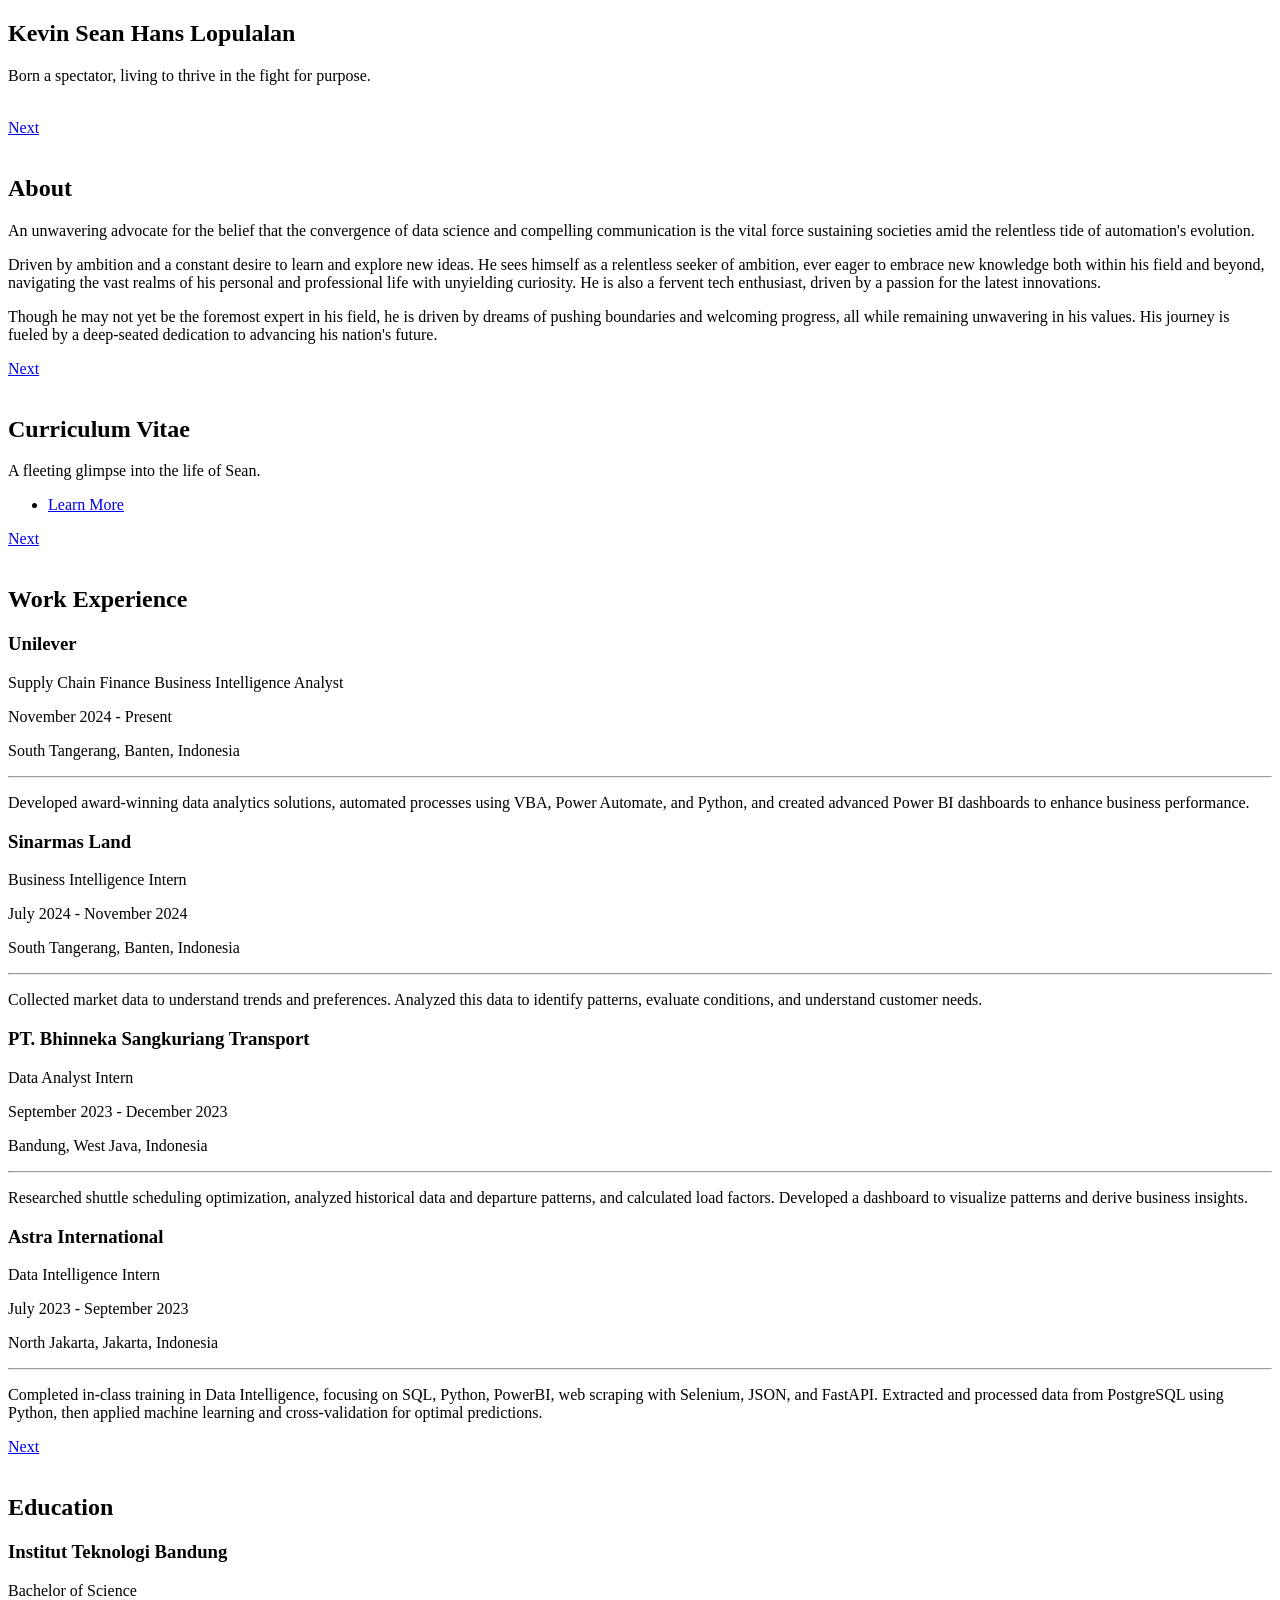
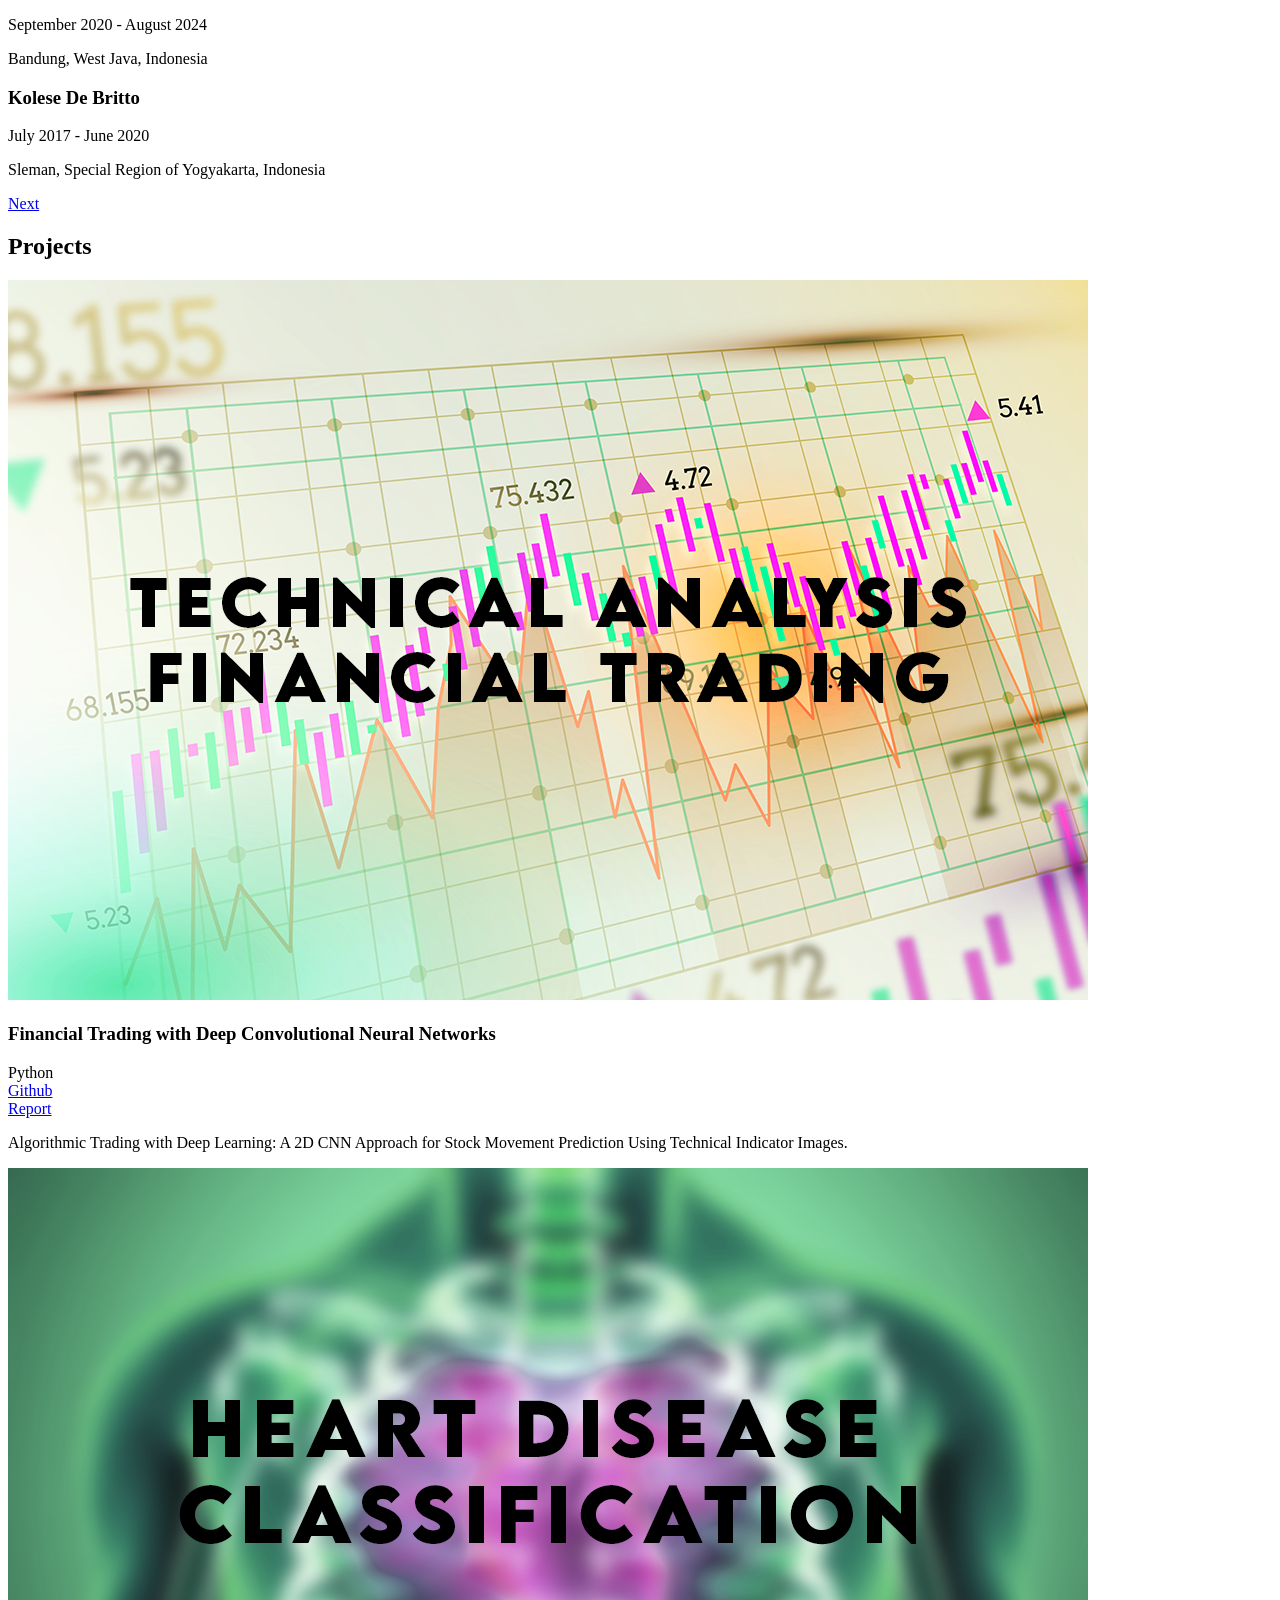
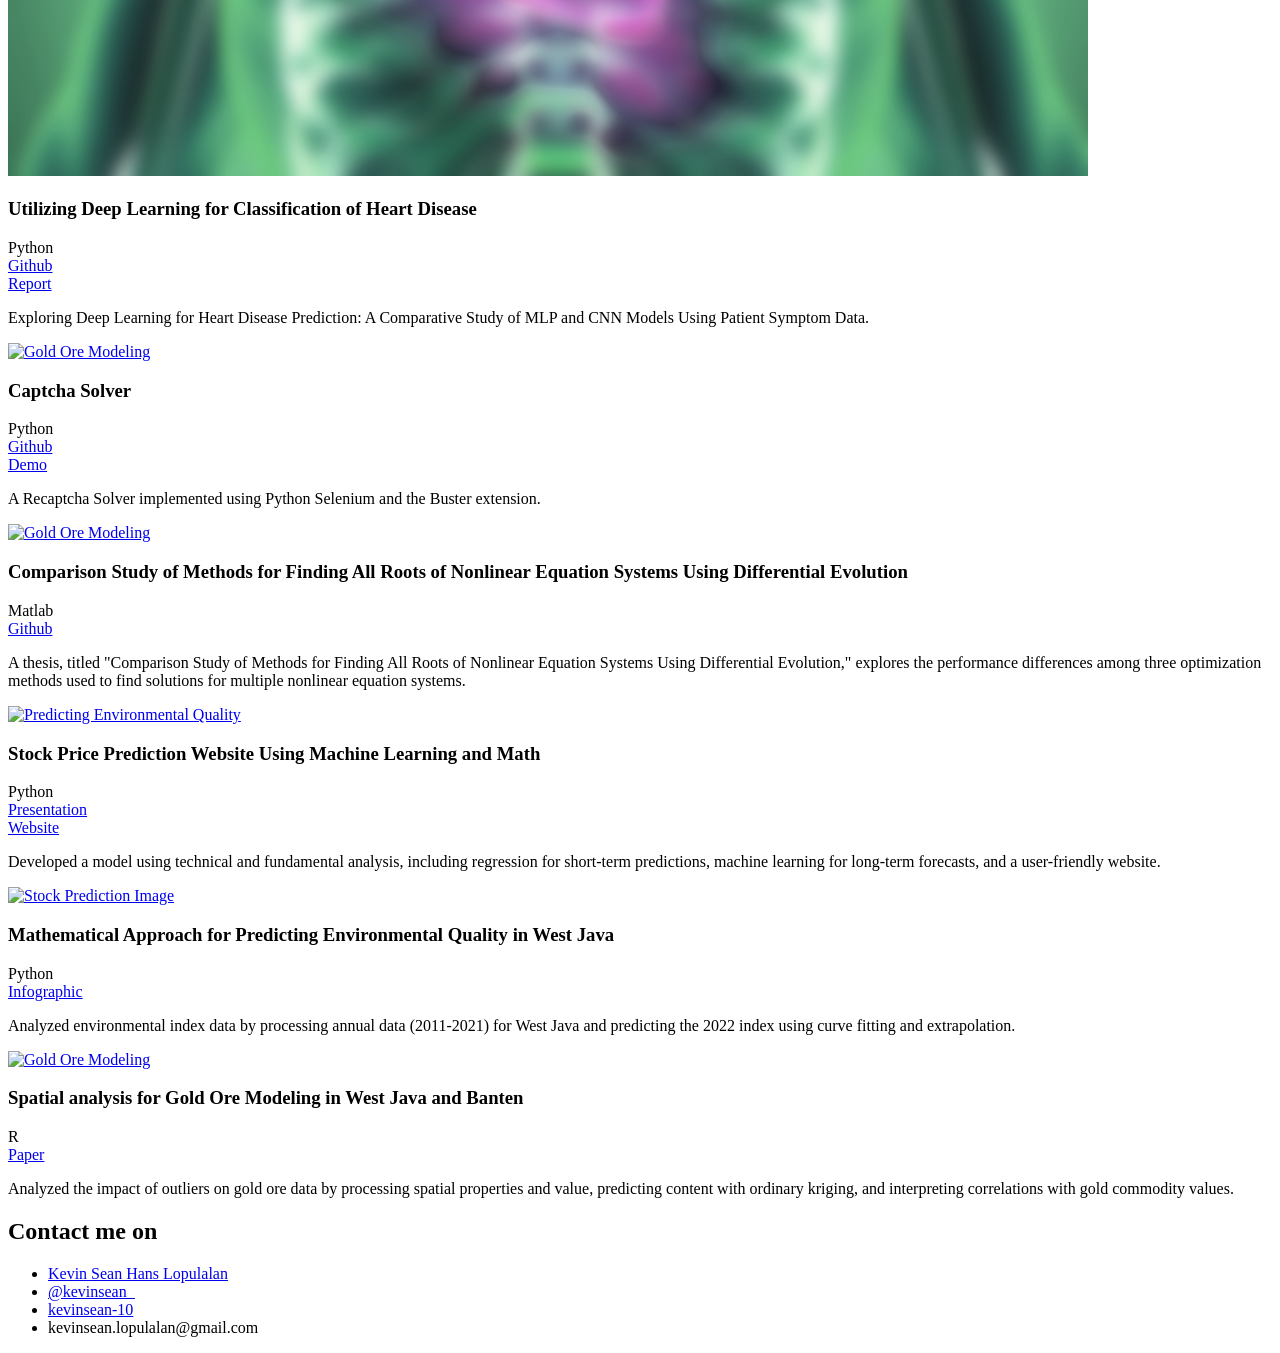
==== index.html @ feda8e7b "Updated portofolio Adding technical analysis and heart disease classification" ====
<!DOCTYPE HTML>
<!--
	Landed by HTML5 UP
	html5up.net | @ajlkn
	Free for personal and commercial use under the CCA 3.0 license (html5up.net/license)
-->
<html>
	<head>
		<title>Sean's Analytical Haven</title>
		<meta charset="utf-8" />
		<meta name="viewport" content="width=device-width, initial-scale=1, user-scalable=no" />
		<link rel="stylesheet" href="assets/css/main.css" />
		<noscript><link rel="stylesheet" href="assets/css/noscript.css" /></noscript>
		<!-- Favicon -->
		<link rel="icon" href="images/selflogo.png" type="image/png" />
		<!-- <style>
			.logo {
				width: 100px; /* Adjust the size as needed */
				height: auto; /* Maintain aspect ratio */
				display: block;
				margin: 0 auto; /* Center the logo */
			}
			.work-experiences .experience {
				margin-bottom: 100px; /* Adjust the value as needed */
			}
			.experience {
				border: 2px solid #3cc48c; /* Light grey border */
				border-radius: 8px; /* Rounded corners */
				padding: 10px; /* Space inside the box */
				margin-bottom: 20px; /* Space between boxes */
				background-color: #3cc48c; /* Light background color */
			}
			.company-name {
				color: #000000; /* Green color */
				font-weight: bold;
			}
			.duration {
				font-size: 0.9em;
				color: #013492;
				margin-bottom: 5px;
			}
			.location{
				font-size: 0.9em;
				color: #013492;
				margin-bottom: 20px;
			}
		</style> -->
	</head>
	<body class="is-preload landing">
		<div id="page-wrapper">

			<!-- Header -->
				<!-- <header id="header"> -->
					<!-- <h1 id="logo"><a href="index.html">Landed</a></h1> -->
					<!-- <nav id="nav"> -->
						<!-- <ul> -->
							<!-- <li><a href="index.html">Home</a></li> -->
							<!-- <li>
								<a href="#">|||</a>
								<ul>
									<li><a href="left-sidebar.html">Left Sidebar</a></li>
									<li><a href="right-sidebar.html">Right Sidebar</a></li>
									<li><a href="no-sidebar.html">No Sidebar</a></li>
									<li>
										<a href="#">Submenu</a>
										<ul>
											<li><a href="#">Option 1</a></li>
											<li><a href="#">Option 2</a></li>
											<li><a href="#">Option 3</a></li>
											<li><a href="#">Option 4</a></li>
										</ul>
									</li>
								</ul>
							</li> -->
							<!-- <li><a href="elements.html">Elements</a></li> -->
							<!-- <li><a href="#" class="button primary">Sign Up</a></li> -->
						<!-- </ul> -->
					<!-- </nav> -->
				<!-- </header> -->

			<!-- Banner -->
				<section id="banner">
					<div class="content">
						<header>
							<h2>Kevin Sean Hans Lopulalan</h2>
							<p>Born a spectator, living to thrive in the fight for purpose.<br />
								</p>
						</header>
						<span class="image"><img src="images/profilepic.png" alt="" /></span>
					</div>
					<a href="#AB" class="goto-next scrolly">Next</a>
				</section>

			<!-- One -->
				<section id="AB" class="spotlight style1 bottom">
					<span class="image fit main"><img src="images/Profile.jpg" alt="" /></span>
					<div class="content">
						<div class="container">
							<div class="row">
								<div class="col-4 col-12-medium">
									<header>
										<h2>About</h2>
										<p>An unwavering advocate for the belief that the convergence of data science and compelling communication is the vital force sustaining societies amid the relentless tide of automation's evolution. </p>
									</header>
								</div>
								<div class="col-4 col-12-medium">
									<p>Driven by ambition and a constant desire to learn and explore new ideas. 
										He sees himself as a relentless seeker of ambition, ever eager to embrace new knowledge both within his field and beyond, navigating the vast realms of his personal and professional life with unyielding curiosity. He is also a fervent tech enthusiast, driven by a passion for the latest innovations.</p>
								</div>
								<div class="col-4 col-12-medium">
									<p>Though he may not yet be the foremost expert in his field, he is driven by dreams of pushing boundaries and welcoming progress, all while remaining unwavering in his values. His journey is fueled by a deep-seated dedication to advancing his nation's future.</p>
								</div>
							</div>
						</div>
					</div>
					<a href="#CV" class="goto-next scrolly">Next</a>
				</section>

			<!-- Two -->
				<section id="CV" class="spotlight style2 right">
					<span class="image fit main"><img src="images/cvmockup.png" alt="" /></span>
					<div class="content">
						<header>
							<h2>Curriculum Vitae</h2>
							<p>A fleeting glimpse into the life of Sean.</p>
						</header>
						<!-- <p></p> -->
						<ul class="actions">
							<li><a href="https://drive.google.com/file/d/13dVjpRqKQShtOh2xCwcE1aE6aE2XLku2/view?usp=sharing" class="button" target="_blank">Learn More</a></li>
						</ul>
					</div>
					<a href="#WX" class="goto-next scrolly">Next</a>
				</section>

			<!-- Work Experiences -->
				<section id="WX" class="spotlight style3 left">
					<span class="image fit main">
						<img id="company-image" src="images/Workexperience/Work Experience.png" alt="" />
					</span>
					<div class="content scroll-container">
						<header>
							<h2>Work Experience</h2>
						</header>
						<div class="work-experiences scroll-content">
							<div class="experience" data-image="images/Workexperience/unilever.JPG">
								<h3 class="company-name">Unilever</h3>
								<p class="position">Supply Chain Finance Business Intelligence Analyst</p>
								<p class="duration">November 2024 - Present</p>
								<p class="location">South Tangerang, Banten, Indonesia</p>
								<hr class="separator">
								<p class="description">
									Developed award-winning data analytics solutions, automated processes using VBA, Power Automate, and Python, and created advanced Power BI dashboards to enhance business performance.
								</p>
							</div>
							<div class="experience" data-image="images/Workexperience/sinarmasland.jpg">
								<h3 class="company-name">Sinarmas Land</h3>
								<p class="position">Business Intelligence Intern</p>
								<p class="duration">July 2024 - November 2024</p>
								<p class="location">South Tangerang, Banten, Indonesia</p>
								<hr class="separator">
								<p class="description">
									Collected market data to understand trends and preferences. Analyzed this data to identify patterns, evaluate conditions, and understand customer needs.
								</p>
							</div>
							<div id="info2" class="experience" data-image="images/Workexperience/bhinneka.jpg">
								<h3 class="company-name">PT. Bhinneka Sangkuriang Transport</h3>
								<p class="position">Data Analyst Intern</p>
								<p class="duration">September 2023 - December 2023</p>
								<p class="location">Bandung, West Java, Indonesia</p>
								<hr class="separator">
								<p class="description">
									Researched shuttle scheduling optimization, analyzed historical data and departure patterns, and calculated load factors. Developed a dashboard to visualize patterns and derive business insights.
								</p>
							</div>
							<div id="info3" class="experience" data-image="images/Workexperience/astra.jpg">
								<h3 class="company-name">Astra International</h3>
								<p class="position">Data Intelligence Intern</p>
								<p class="duration">July 2023 - September 2023</p>
								<p class="location">North Jakarta, Jakarta, Indonesia</p>
								<hr class="separator">
								<p class="description">
									Completed in-class training in Data Intelligence, focusing on SQL, Python, PowerBI, web scraping with Selenium, JSON, and FastAPI. Extracted and processed data from PostgreSQL using Python, then applied machine learning and cross-validation for optimal predictions.
								</p>
							</div>
						</div>
					</div>
					<a href="#ED" class="goto-next scrolly">Next</a>
				</section>

			<!-- Education -->
				<section id="ED" class="spotlight style4 right">
					<span class="image fit main"><img src="images/education/Education.png" alt="" /></span>
					<div class="content">
						<header>
							<h2>Education</h2>
						</header>
						<div class="edu scroll-content">
							<div class="education" data-image="images/education/itb.jpg">
								<h3 class="institution-name">Institut Teknologi Bandung</h3>
								<p class="degree">Bachelor of Science</p>
								<p class="duration">September 2020 - August 2024</p>
								<p class="location">Bandung, West Java, Indonesia</p>
								<!-- <hr class="separator"> -->
								<!-- <p class="description">
									Collected market data to understand trends and preferences. Analyzed this data to identify patterns, evaluate conditions, and understand customer needs.
								</p> -->
							</div>
							<div id="info2" class="education" data-image="images/education/jb.jpg">
								<h3 class="institution-name">Kolese De Britto</h3>
								<p class="duration">July 2017 - June 2020</p>
								<p class="location">Sleman, Special Region of Yogyakarta, Indonesia</p>
								<!-- <hr class="separator"> -->
								<!-- <p class="description">
									Researched shuttle scheduling optimization, analyzed historical data and departure patterns, and calculated load factors. Developed a dashboard to visualize patterns and derive business insights.
								</p> -->
							</div>
						</div>
					</div>
					<a href="#PR" class="goto-next scrolly">Next</a>
				</section>
				
			<!-- Four -->
				<section id="PR" class="wrapper style1 special fade-up">
					<div class="container">
						<header class="major">
							<h2>Projects</h2>
						</header>
						<div class="box alt">
							<div class="row gtr-uniform">
								<section class="col-4 col-6-medium col-12-xsmall">
									<a href="https://github.com/kevinsean-10/Financial-Trading-with-Deep-Convolutional-Neural-Networks" target="_blank">
										<img src="images/projects/project-financialtrading.png" class="rounded-image" alt="Financial Trading Analysis">
									</a>
									<h3>Financial Trading with Deep Convolutional Neural Networks</h3>
									<div class="languages">
										<span>Python</span>
									</div>
									<div class="repo-link-button">
										<a href="https://github.com/kevinsean-10/Financial-Trading-with-Deep-Convolutional-Neural-Networks" target="_blank">Github</a>
									</div>
									<div class="repo-link-button">
										<a href="https://github.com/kevinsean-10/Financial-Trading-with-Deep-Convolutional-Neural-Networks/blob/1219b23033b561f4f52320070b2835c99aa8ea9d/%5BENGLISH%5D%20Financial%20Trading%20with%20Deep%20Convolutional%20Neural%20Networks.pdf" target="_blank">Report</a>
									</div>
									<p>Algorithmic Trading with Deep Learning: A 2D CNN Approach for Stock Movement Prediction Using Technical Indicator Images.</p>
								</section>
								<section class="col-4 col-6-medium col-12-xsmall">
									<a href="https://github.com/kevinsean-10/Deep-Learning-for-Heart-Disease-Classification" target="_blank">
										<img src="images/projects/project-heartdisease.png" class="rounded-image" alt="Heart Disease Classification">
									</a>
									<h3>Utilizing Deep Learning for Classification of Heart Disease</h3>
									<div class="languages">
										<span>Python</span>
									</div>
									<div class="repo-link-button">
										<a href="https://github.com/kevinsean-10/Deep-Learning-for-Heart-Disease-Classification" target="_blank">Github</a>
									</div>
									<div class="repo-link-button">
										<a href="https://github.com/kevinsean-10/Deep-Learning-for-Heart-Disease-Classification/blob/755f411a2051b55b595e960f68415950e52b4bc7/%5BINDONESIAN%5D%20Utilizing%20Deep%20Learning%20for%20Domain%20Knowledge%20Classification%20of%20Heart%20Disease.pdf" target="_blank">Report</a>
									</div>
									<p>Exploring Deep Learning for Heart Disease Prediction: A Comparative Study of MLP and CNN Models Using Patient Symptom Data.</p>
								</section>
								<section class="col-4 col-6-medium col-12-xsmall">
									<a href="https://github.com/kevinsean-10/captcha-solver" target="_blank">
										<img src="images/projects/captcha solver.png" class="rounded-image" alt="Gold Ore Modeling">
									</a>
									<h3>Captcha Solver</h3>
									<div class="languages">
										<span>Python</span>
									</div>
									<div class="repo-link-button">
										<a href="https://github.com/kevinsean-10/captcha-solver" target="_blank">Github</a>
									</div>
									<div class="repo-link-button">
										<a href="https://youtu.be/IB93Hxq3jYk" target="_blank">Demo</a>
									</div>
									<p>A Recaptcha Solver implemented using Python Selenium and the Buster extension.</p>
								</section>
								<section class="col-4 col-6-medium col-12-xsmall">
									<a href="https://github.com/kevinsean-10/Thesis" target="_blank">
										<img src="images/projects/project-thesis.png" class="rounded-image" alt="Gold Ore Modeling">
									</a>
									<h3>Comparison Study of Methods for Finding All Roots of Nonlinear Equation Systems Using Differential Evolution</h3>
									<div class="languages">
										<span>Matlab</span>
									</div>
									<div class="repo-link-button">
										<a href="https://github.com/kevinsean-10/Thesis" target="_blank">Github</a>
									</div>
									<p>A thesis, titled "Comparison Study of Methods for Finding All Roots of Nonlinear Equation Systems Using Differential Evolution," explores the performance differences among three optimization methods used to find solutions for multiple nonlinear equation systems.</p>
								</section>
								<section class="col-4 col-6-medium col-12-xsmall">
									<a href="https://drive.google.com/file/d/11LcJWAngD0SsNd3847uBkQqeWSH4nf1G/view" target="_blank">
										<img src="images/projects/project-TSDN.png" class="rounded-image" alt="Predicting Environmental Quality">
									</a>
									<h3>Stock Price Prediction Website Using Machine Learning and Math</h3>
									<div class="languages">
										<span>Python</span>
									</div>
									<div class="repo-link-button">
										<a href="https://drive.google.com/file/d/11LcJWAngD0SsNd3847uBkQqeWSH4nf1G/view" target="_blank">Presentation</a>
									</div>
									<div class="repo-link-button">
										<a href="https://pamellacathryn-saham-web-app-d792ox.streamlit.app/" target="_blank">Website</a>
									</div>
									<p>
										Developed a model using technical and fundamental analysis, including regression for short-term predictions, machine learning for long-term forecasts, and a user-friendly website.
									</p>
									
								</section>
								<section class="col-4 col-6-medium col-12-xsmall">
									<a href="https://drive.google.com/file/d/1Srz9dR2vQEXP3-2Si_RTpY5lbvLad07A/view" target="_blank">
										<img src="images/projects/project-jabar.png" class="rounded-image" alt="Stock Prediction Image">
									</a>
									<h3>Mathematical Approach for Predicting Environmental Quality in West Java</h3>
									<div class="languages">
										<span>Python</span>
									</div>
									<div class="repo-link-button">
										<a href="https://drive.google.com/file/d/1Srz9dR2vQEXP3-2Si_RTpY5lbvLad07A/view" target="_blank">Infographic</a>
									</div>
									<p>
										Analyzed environmental index data by processing annual data (2011-2021) for West Java and predicting the 2022 index using curve fitting and extrapolation.
									</p>									
								</section>
								<section class="col-4 col-6-medium col-12-xsmall">
									<a href="https://drive.google.com/file/d/1IXLDd2aRCWCSR1UrmEK3w_FIb2_1-rqi/view" target="_blank">
										<img src="images/projects/project-goldore.png" class="rounded-image" alt="Gold Ore Modeling">
									</a>
									<h3>Spatial analysis for Gold Ore Modeling in West Java and Banten</h3>
									<div class="languages">
										<span>R</span>
									</div>
									<div class="repo-link-button">
										<a href="https://drive.google.com/file/d/1IXLDd2aRCWCSR1UrmEK3w_FIb2_1-rqi/view" target="_blank">Paper</a>
									</div>
									<p>
										Analyzed the impact of outliers on gold ore data by processing spatial properties and value, predicting content with ordinary kriging, and interpreting correlations with gold commodity values.
									</p>									
								</section>
								<!-- <section class="col-4 col-6-medium col-12-xsmall">
									<span class="icon solid alt major fa-lock"></span>
									<h3>Massa arcu accumsan</h3>
									<p>Feugiat accumsan lorem eu ac lorem amet accumsan donec. Blandit orci porttitor.</p>
								</section> -->
							</div>
						</div>
						<!-- <footer class="major">
							<ul class="actions special">
								<li><a href="#" class="button">Magna sed feugiat</a></li>
							</ul>
						</footer> -->
					</div>
				</section>

			<!-- Five -->
				<!-- <section id="five" class="wrapper style2 special fade">
					<div class="container">
						<header>
							<h2>Magna faucibus lorem diam</h2>
							<p>Ante metus praesent faucibus ante integer id accumsan eleifend</p>
						</header>
						<form method="post" action="#" class="cta">
							<div class="row gtr-uniform gtr-50">
								<div class="col-8 col-12-xsmall"><input type="email" name="email" id="email" placeholder="Your Email Address" /></div>
								<div class="col-4 col-12-xsmall"><input type="submit" value="Get Started" class="fit primary" /></div>
							</div>
						</form>
					</div>
				</section> -->

			<!-- Footer -->
				<footer id="footer">
					<!-- <ul class="icons">
						<li><a href="#" class="icon brands alt fa-twitter"><span class="label">Twitter</span></a></li>
						<li><a href="#" class="icon brands alt fa-facebook-f"><span class="label">Facebook</span></a></li>
						<h2>Contact me on</h2>
						<li><a href="https://www.linkedin.com/in/kevin-sean/" class="icon brands alt fa-linkedin-in"><span class="label">LinkedIn</span></a></li>
						<li><a href="https://www.instagram.com/kevinsean_/" class="icon brands alt fa-instagram"><span class="label">Instagram</span></a></li>
						<li><a href="https://github.com/kevinsean-10" class="icon brands alt fa-github"><span class="label">GitHub</span></a></li>
						<li><a href="kevinsean.lopulalan@gmail.com" class="icon solid alt fa-envelope"><span class="label">Email</span></a></li>
					</ul> -->

					<h2>Contact me on</h2>
					<ul class="icons">
						<li>
							<a href="https://www.linkedin.com/in/kevin-sean/" target="_blank" class="contact-link">
								<i class="icon brands alt fa-linkedin-in"></i> Kevin Sean Hans Lopulalan
							</a>
						</li>
						<li>
							<a href="https://www.instagram.com/kevinsean_/" target="_blank" class="contact-link">
								<i class="icon brands alt fa-instagram"></i> @kevinsean_
							</a>
						</li>
						<li>
							<a href="https://github.com/kevinsean-10" target="_blank" class="contact-link">
								<i class="icon brands alt fa-github"></i> kevinsean-10
							</a>
						</li>
						<li>
							<span class="contact-link">
								<i class="icon solid alt fa-envelope"></i> kevinsean.lopulalan@gmail.com
							</span>
						</li>
					</ul>
					<!-- <ul class="copyright">
						<li>&copy; Untitled. All rights reserved.</li><li>Design: <a href="http://html5up.net">HTML5 UP</a></li>
					</ul> -->
				</footer>

		</div>

		<!-- Scripts -->
			<script src="assets/js/jquery.min.js"></script>
			<script src="assets/js/jquery.scrolly.min.js"></script>
			<script src="assets/js/jquery.dropotron.min.js"></script>
			<script src="assets/js/jquery.scrollex.min.js"></script>
			<script src="assets/js/browser.min.js"></script>
			<script src="assets/js/breakpoints.min.js"></script>
			<script src="assets/js/util.js"></script>
			<script src="assets/js/main.js"></script>

	</body>
</html>
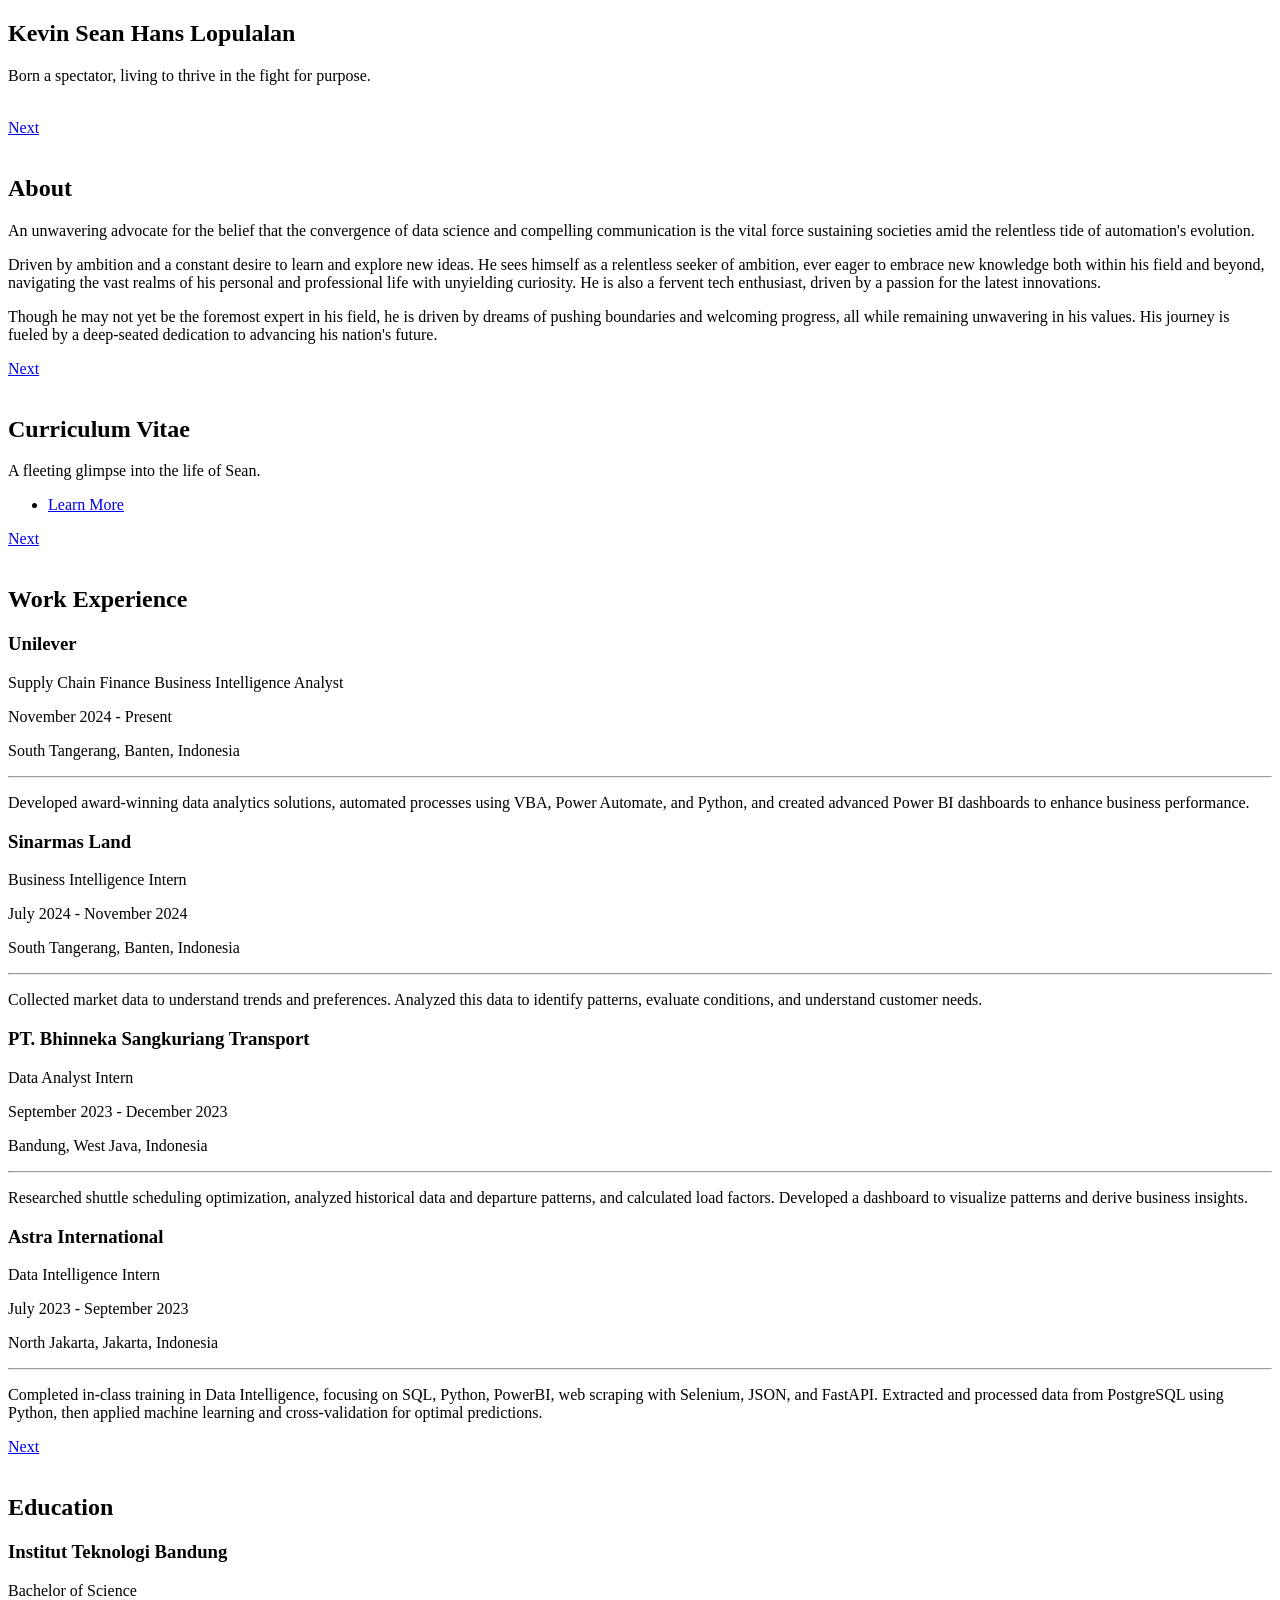
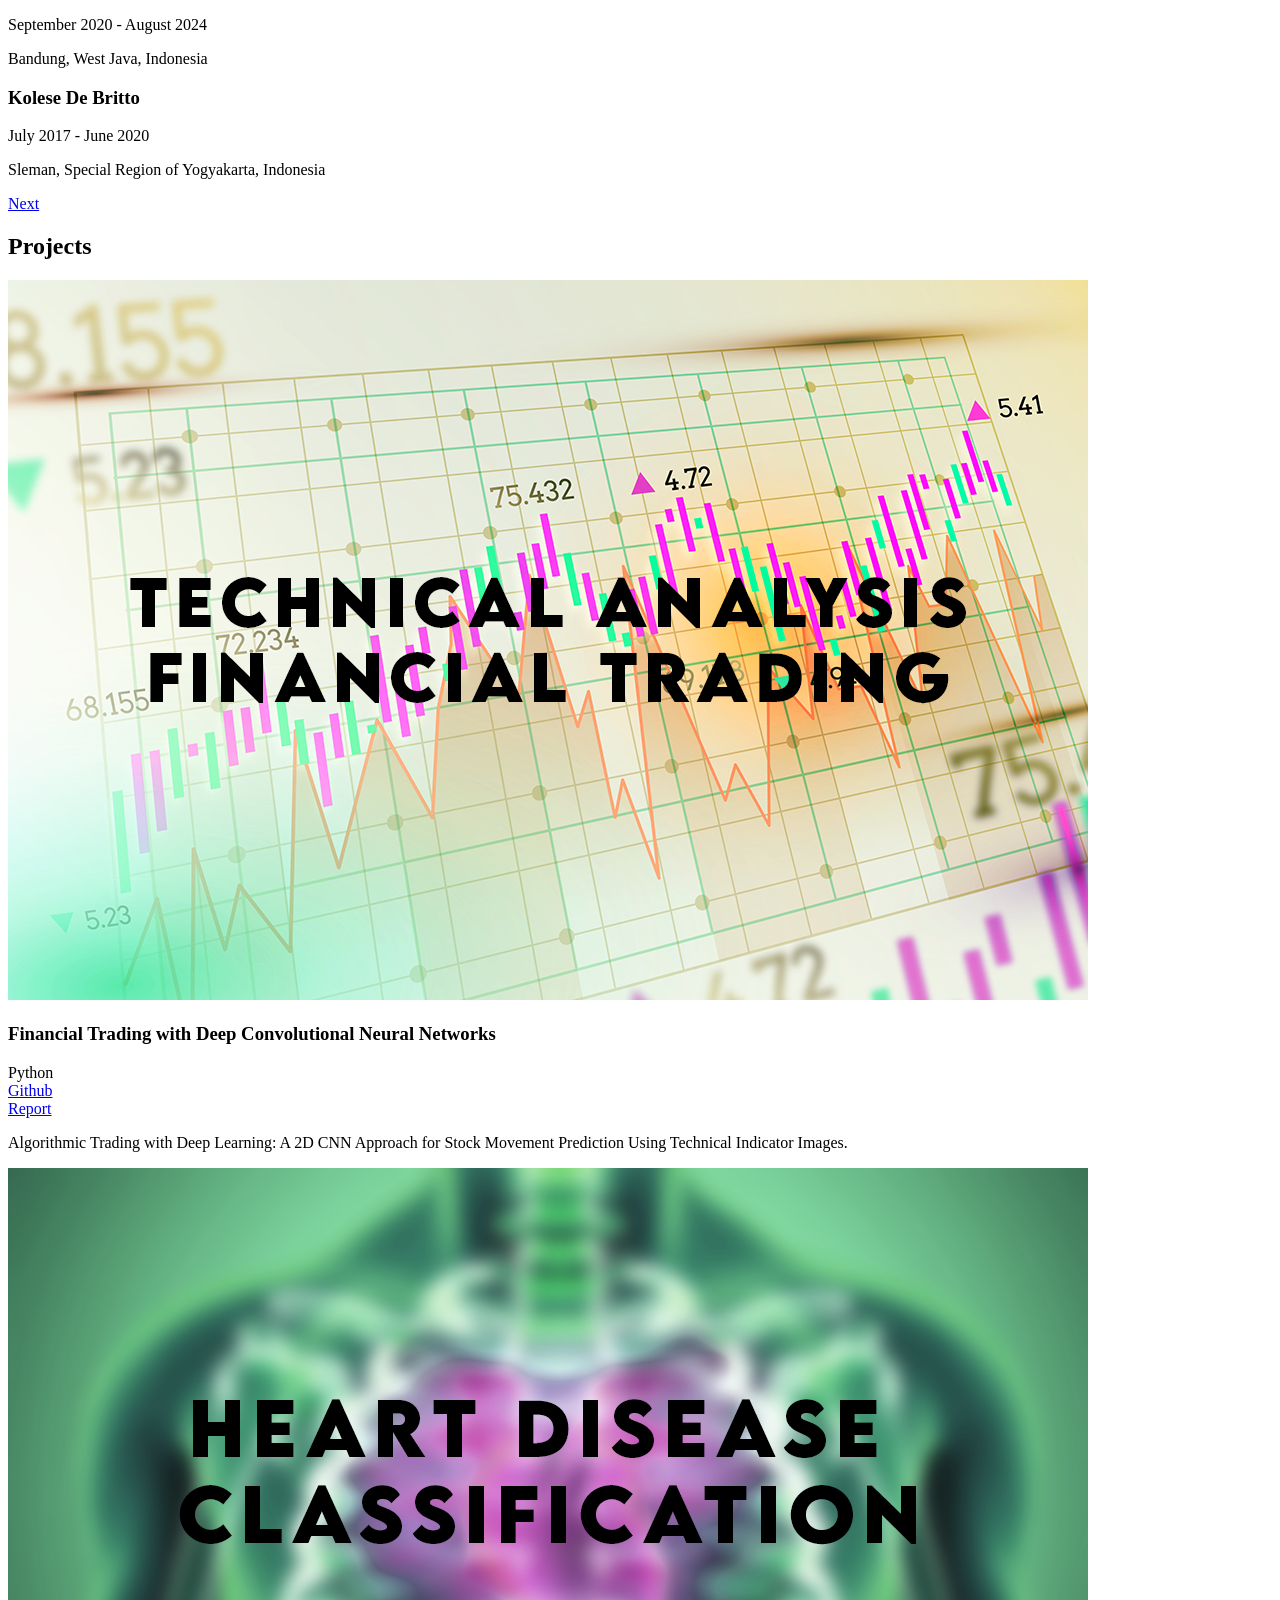
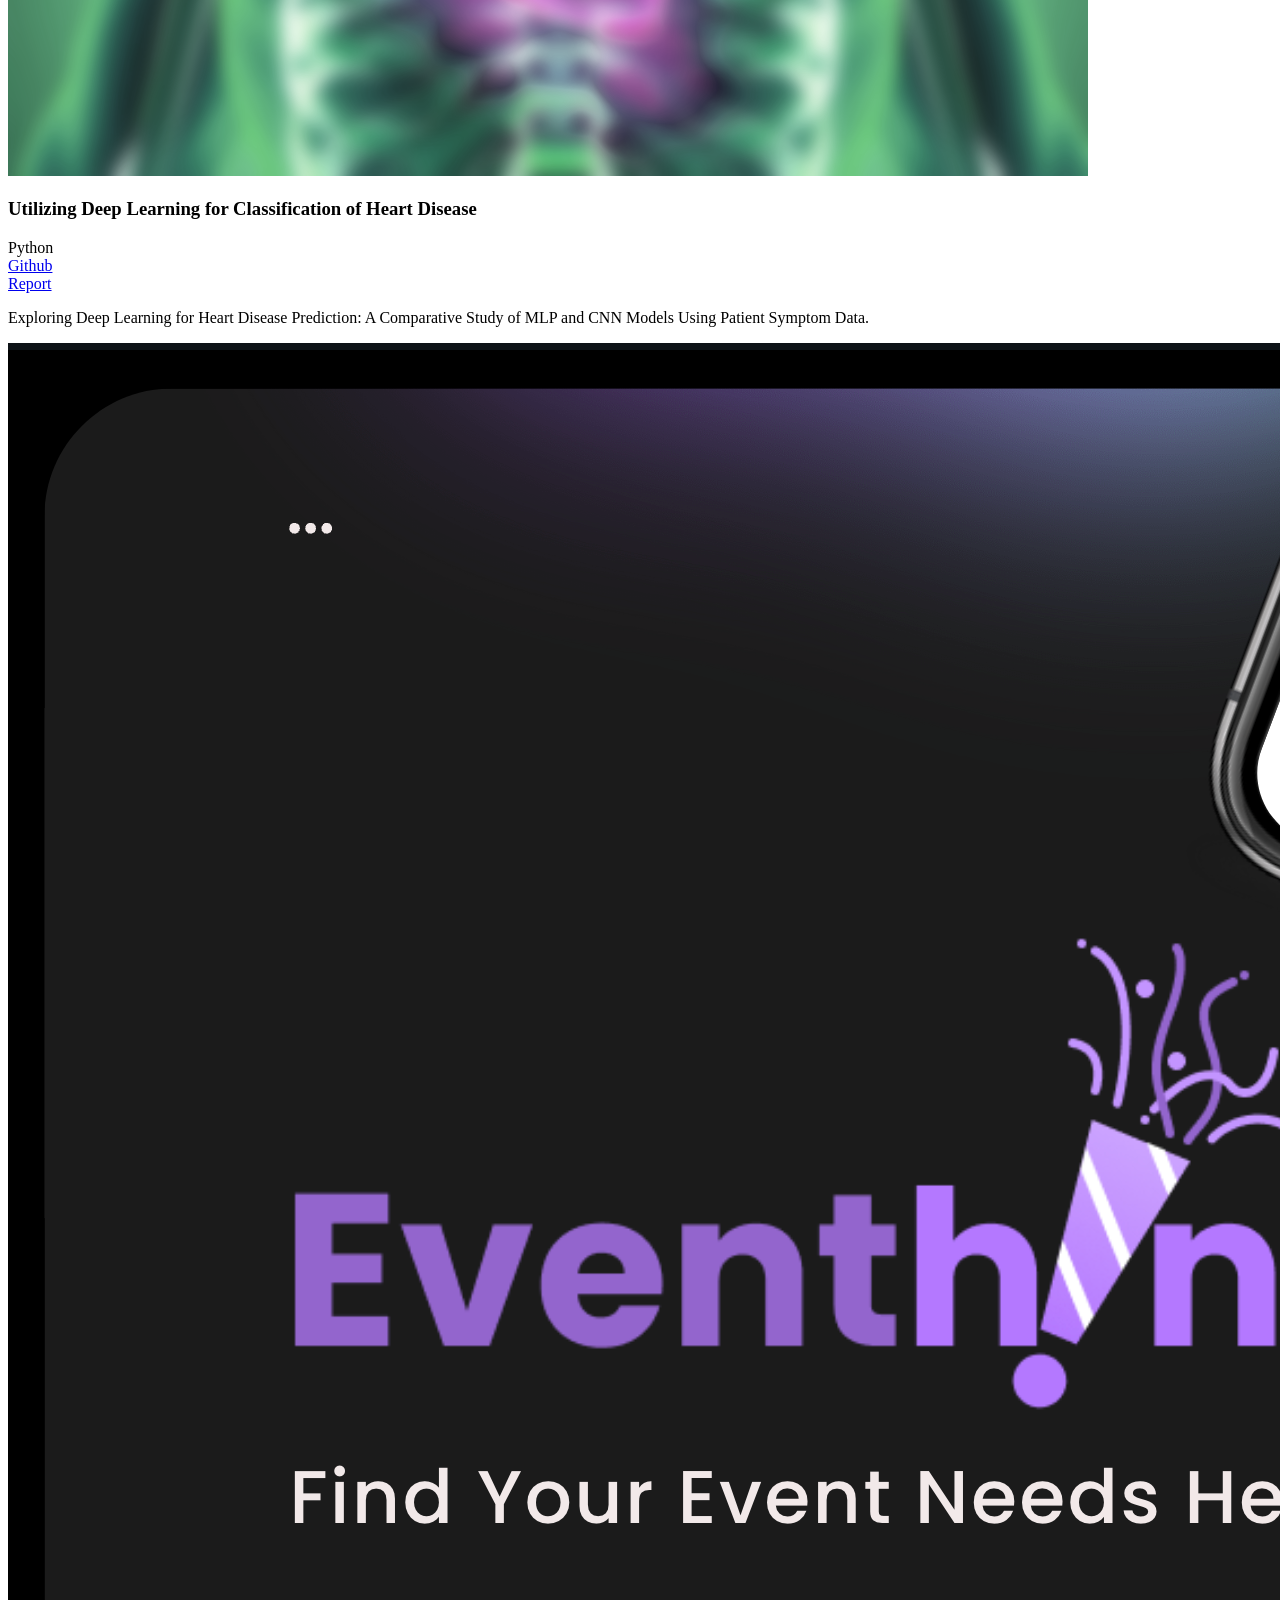
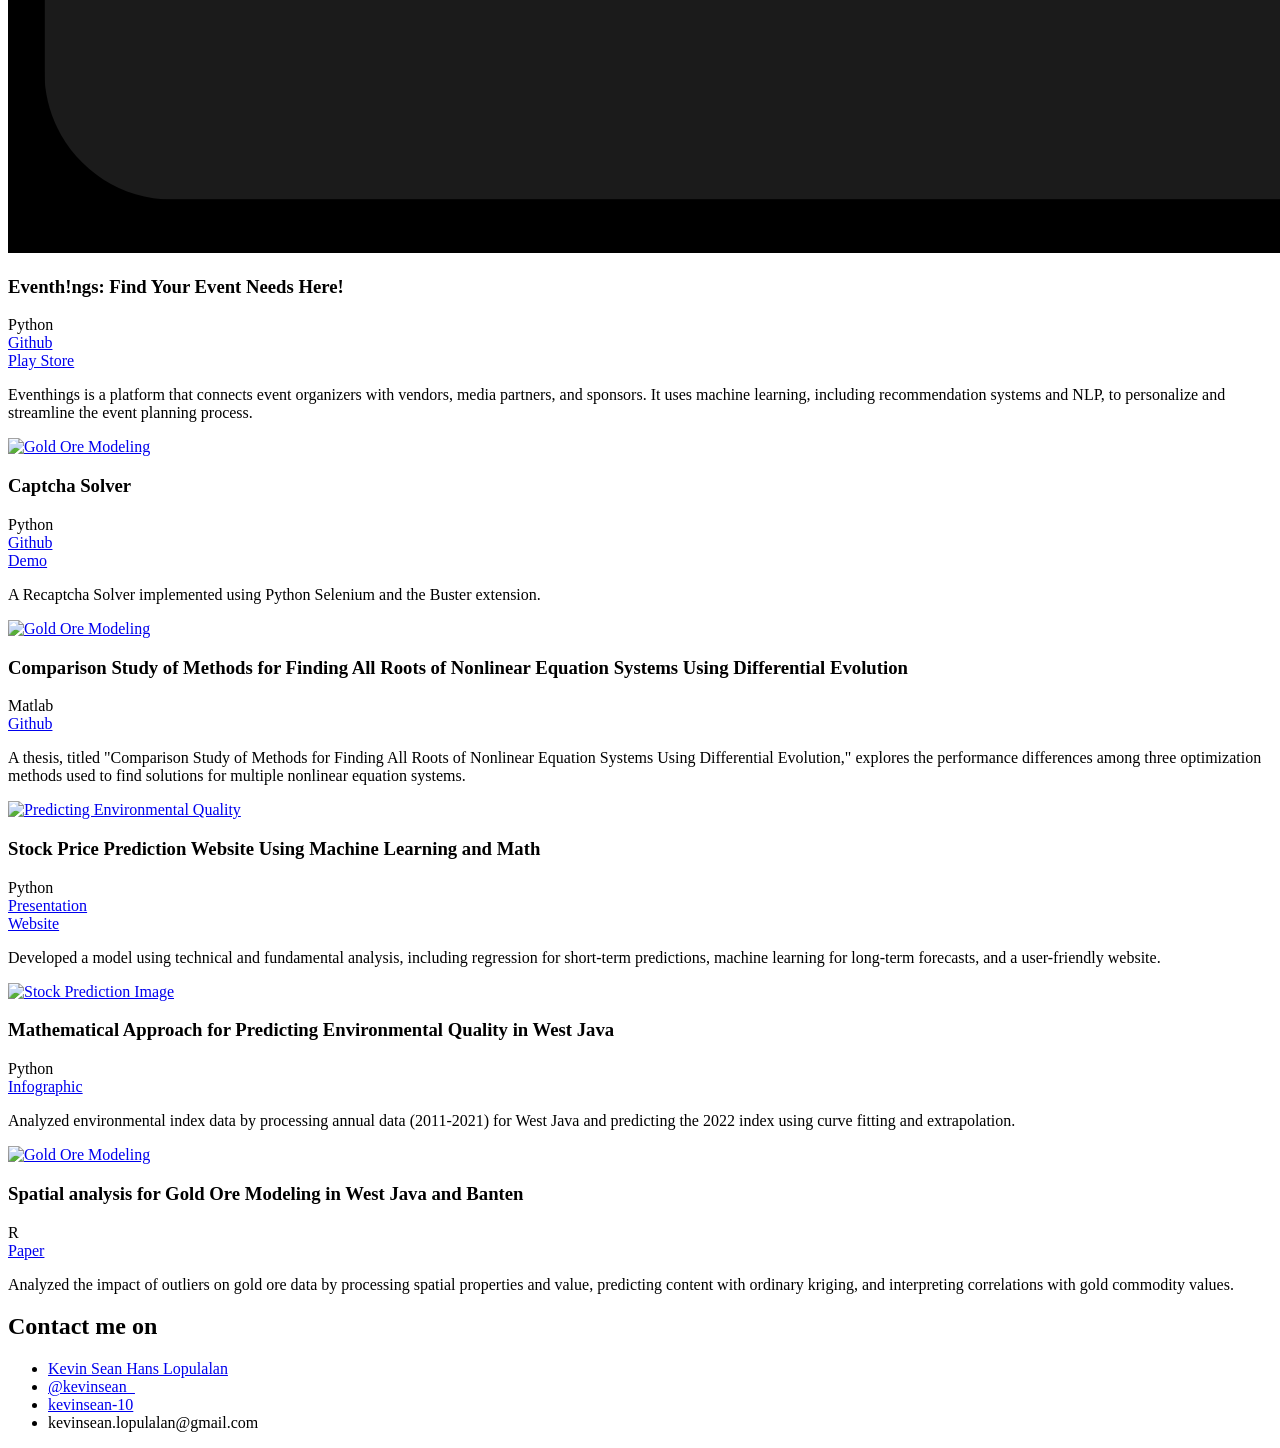
==== commit d0e815e4: "Add Eventhings" ====
--- a/index.html
+++ b/index.html
@@ -239,7 +239,7 @@
 										<a href="https://github.com/kevinsean-10/Financial-Trading-with-Deep-Convolutional-Neural-Networks" target="_blank">Github</a>
 									</div>
 									<div class="repo-link-button">
-										<a href="https://github.com/kevinsean-10/Financial-Trading-with-Deep-Convolutional-Neural-Networks/blob/1219b23033b561f4f52320070b2835c99aa8ea9d/%5BENGLISH%5D%20Financial%20Trading%20with%20Deep%20Convolutional%20Neural%20Networks.pdf" target="_blank">Report</a>
+										<a href="https://github.com/kevinsean-10/Financial-Trading-with-Deep-Convolutional-Neural-Networks/blob/90ea9c27b9e486489b9f27a495c11fcd277afe6a/Reports/%5BENGLISH%5D%20Financial%20Trading%20with%20Deep%20Convolutional%20Neural%20Networks.pdf" target="_blank">Report</a>
 									</div>
 									<p>Algorithmic Trading with Deep Learning: A 2D CNN Approach for Stock Movement Prediction Using Technical Indicator Images.</p>
 								</section>
@@ -255,9 +255,25 @@
 										<a href="https://github.com/kevinsean-10/Deep-Learning-for-Heart-Disease-Classification" target="_blank">Github</a>
 									</div>
 									<div class="repo-link-button">
-										<a href="https://github.com/kevinsean-10/Deep-Learning-for-Heart-Disease-Classification/blob/755f411a2051b55b595e960f68415950e52b4bc7/%5BINDONESIAN%5D%20Utilizing%20Deep%20Learning%20for%20Domain%20Knowledge%20Classification%20of%20Heart%20Disease.pdf" target="_blank">Report</a>
+										<a href="https://github.com/kevinsean-10/Deep-Learning-for-Heart-Disease-Classification/blob/10856fffe25dc9ecce4aba9f06f338d0a615a35e/Reports/%5BENGLISH%5D%20Utilizing%20Deep%20Learning%20for%20Domain%20Knowledge%20Classification%20of%20Heart%20Disease.pdf" target="_blank">Report</a>
 									</div>
 									<p>Exploring Deep Learning for Heart Disease Prediction: A Comparative Study of MLP and CNN Models Using Patient Symptom Data.</p>
+								</section>
+								<section class="col-4 col-6-medium col-12-xsmall">
+									<a href="https://github.com/Eventhings" target="_blank">
+										<img src="images/projects/project-eventhings.png" class="rounded-image" alt="Eventhings">
+									</a>
+									<h3>Eventh!ngs: Find Your Event Needs Here!</h3>
+									<div class="languages">
+										<span>Python</span>
+									</div>
+									<div class="repo-link-button">
+										<a href="https://github.com/Eventhings" target="_blank">Github</a>
+									</div>
+									<div class="repo-link-button">
+										<a href="https://play.google.com/store/apps/details?id=com.eventhngs.app" target="_blank">Play Store</a>
+									</div>
+									<p>Eventhings is a platform that connects event organizers with vendors, media partners, and sponsors. It uses machine learning, including recommendation systems and NLP, to personalize and streamline the event planning process.</p>
 								</section>
 								<section class="col-4 col-6-medium col-12-xsmall">
 									<a href="https://github.com/kevinsean-10/captcha-solver" target="_blank">
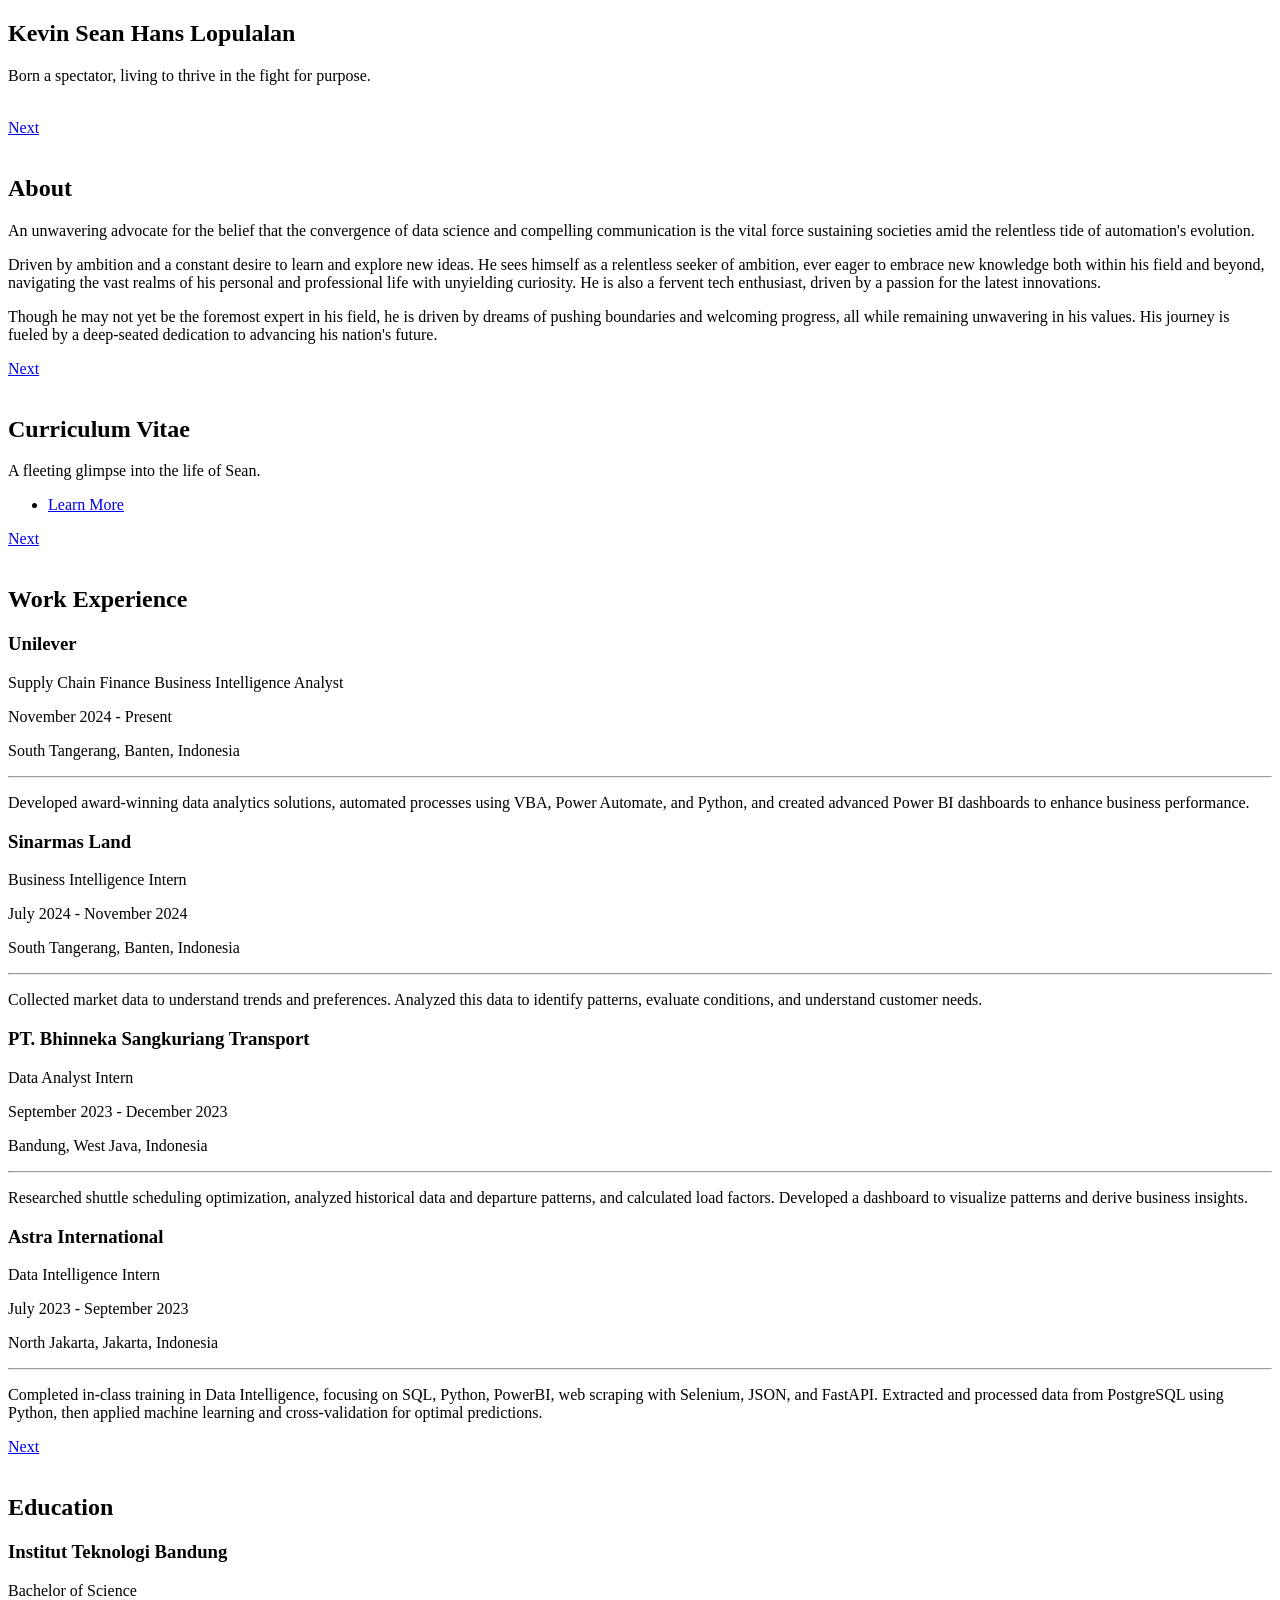
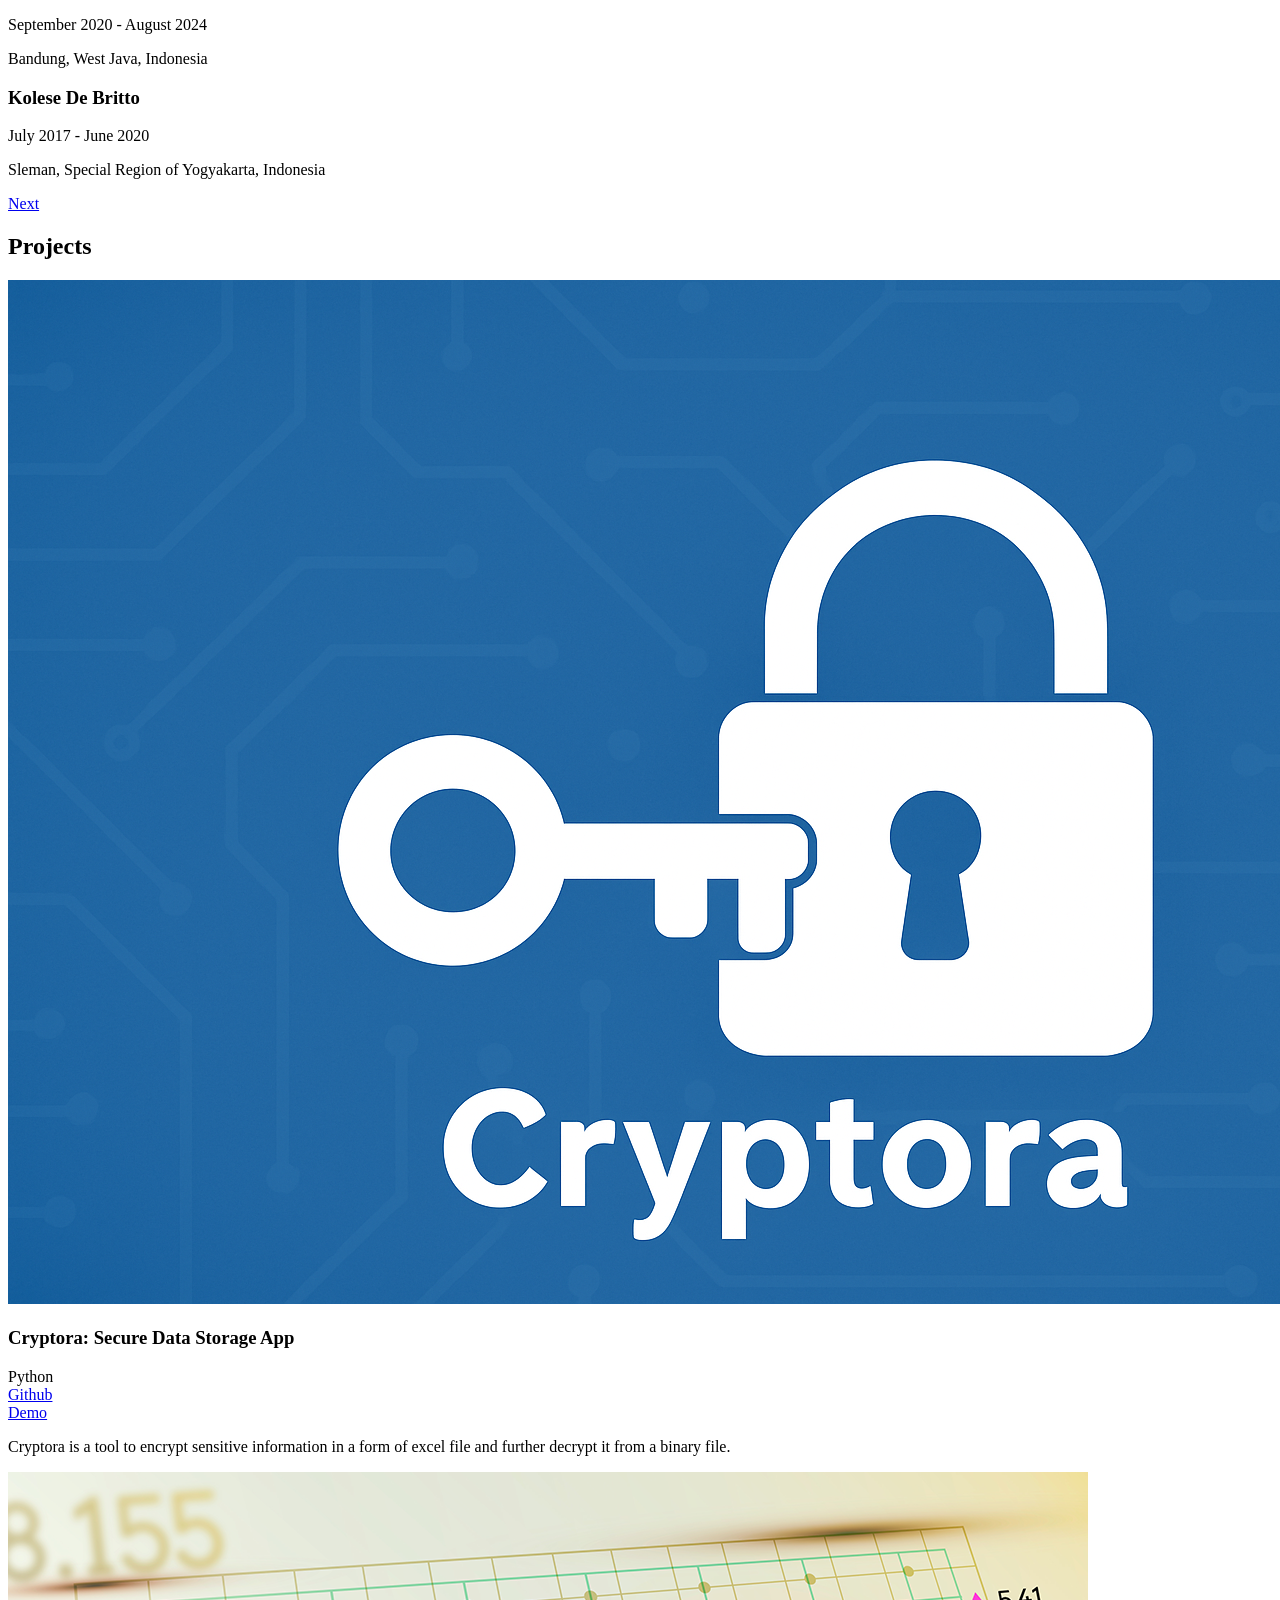
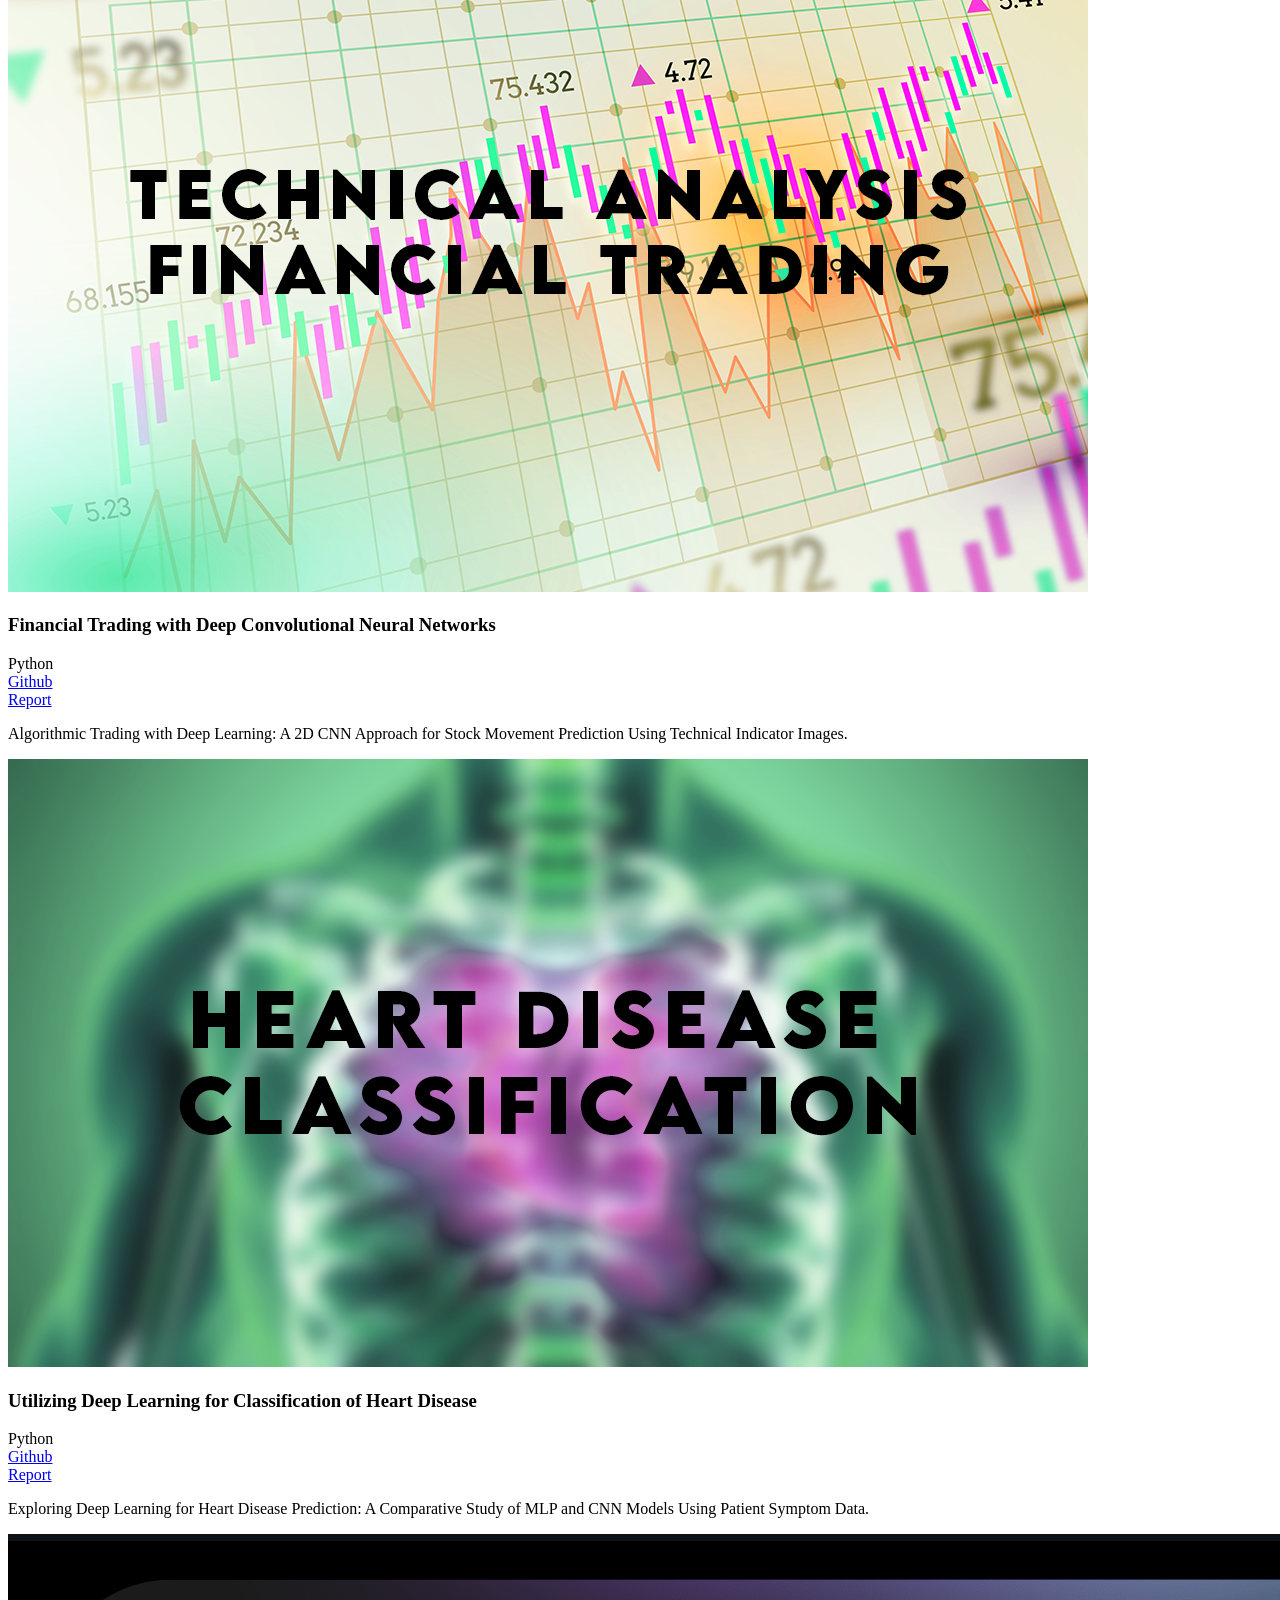
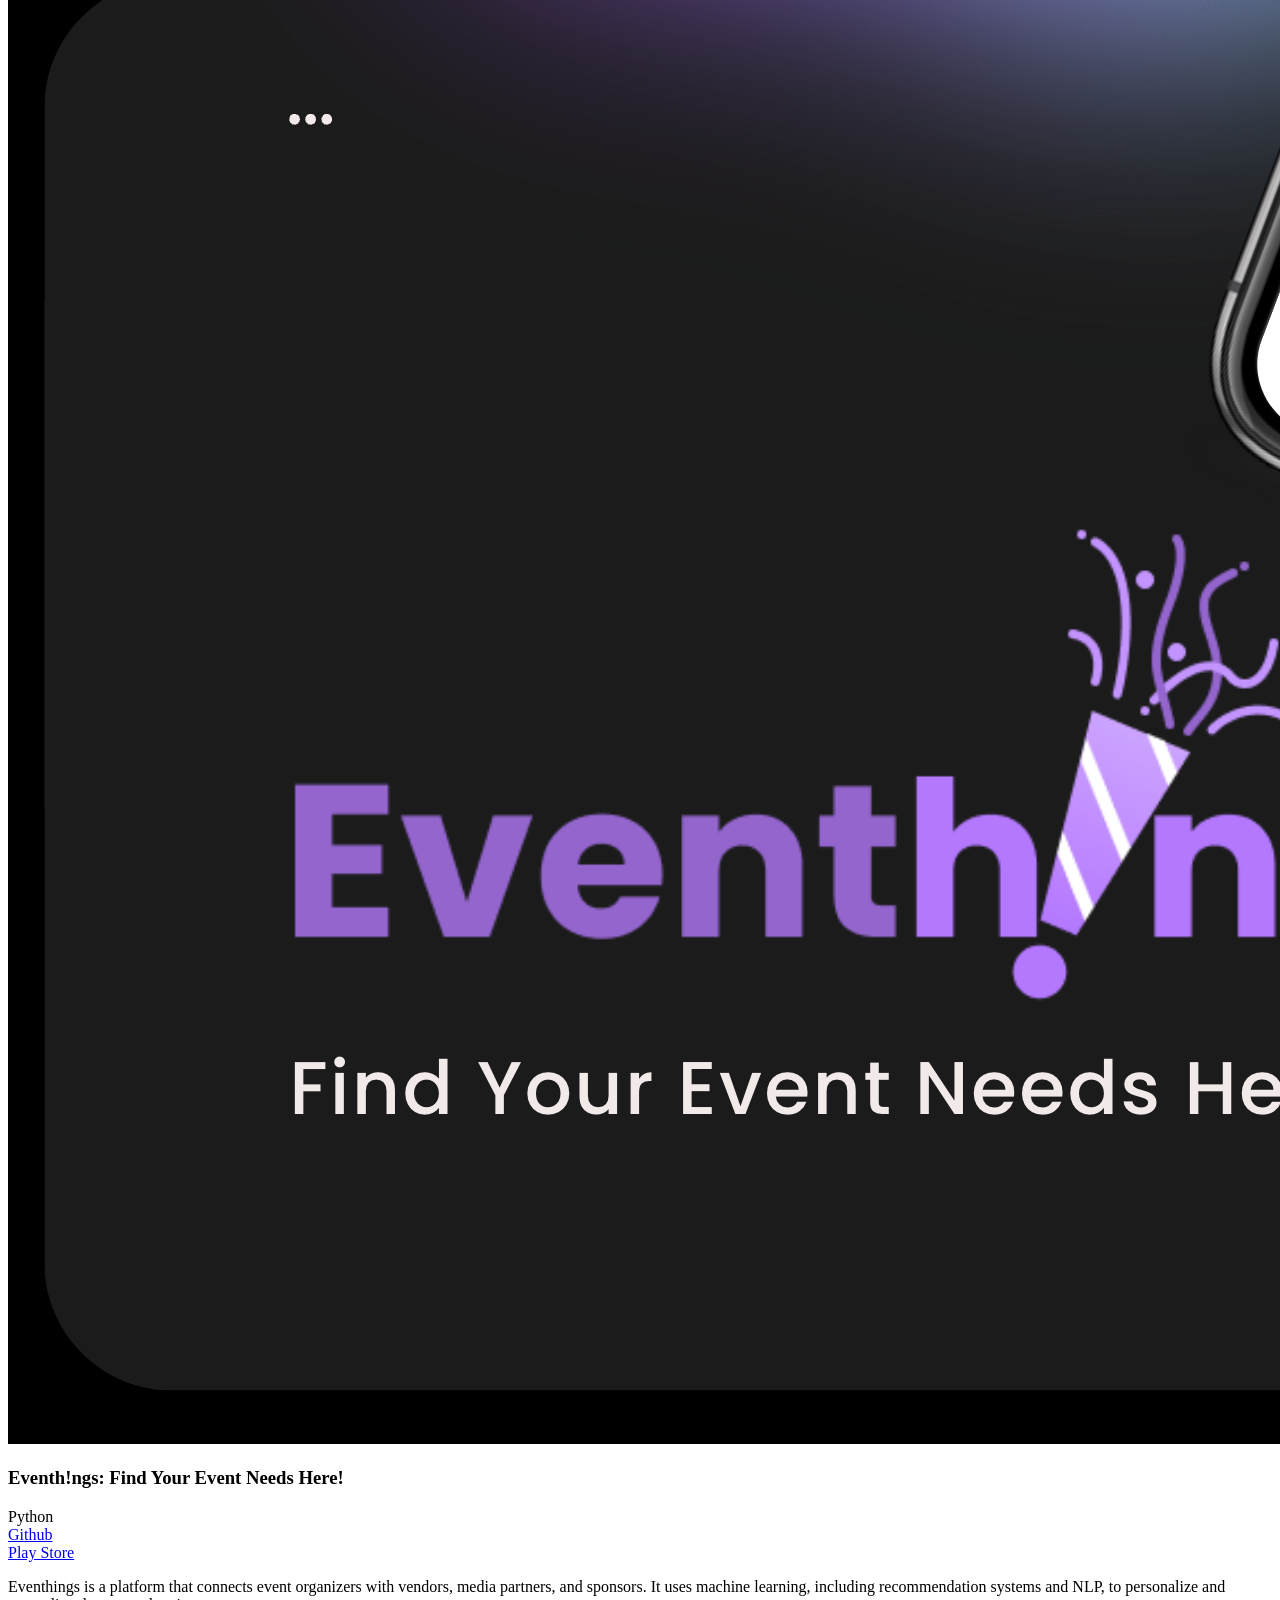
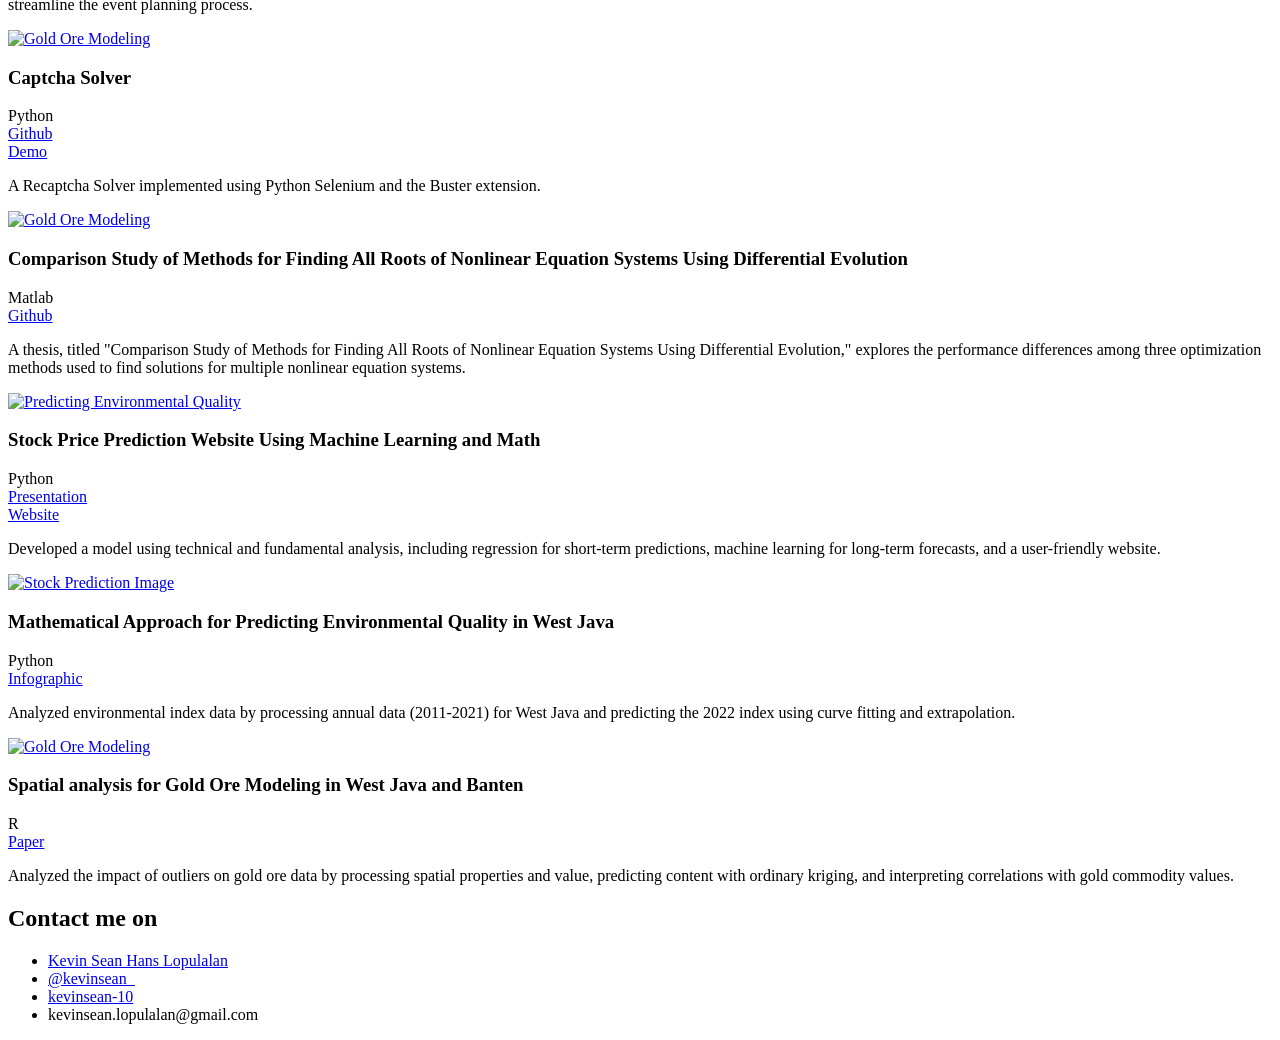
==== commit bb580f5f: "Added Cryptora Project" ====
--- a/index.html
+++ b/index.html
@@ -228,6 +228,22 @@
 						<div class="box alt">
 							<div class="row gtr-uniform">
 								<section class="col-4 col-6-medium col-12-xsmall">
+									<a href="https://github.com/kevinsean-10/Cryptora-App" target="_blank">
+										<img src="images/projects/project-cryptora.png" class="rounded-image" alt="Cryptora">
+									</a>
+									<h3>Cryptora: Secure Data Storage App</h3>
+									<div class="languages">
+										<span>Python</span>
+									</div>
+									<div class="repo-link-button">
+										<a href="https://github.com/kevinsean-10/Cryptora-App" target="_blank">Github</a>
+									</div>
+									<div class="repo-link-button">
+										<a href="https://www.youtube.com/watch?v=C7VzYv-lD1Y" target="_blank">Demo</a>
+									</div>
+									<p>Cryptora is a tool to encrypt sensitive information in a form of excel file and further decrypt it from a binary file.</p>
+								</section>
+								<section class="col-4 col-6-medium col-12-xsmall">
 									<a href="https://github.com/kevinsean-10/Financial-Trading-with-Deep-Convolutional-Neural-Networks" target="_blank">
 										<img src="images/projects/project-financialtrading.png" class="rounded-image" alt="Financial Trading Analysis">
 									</a>
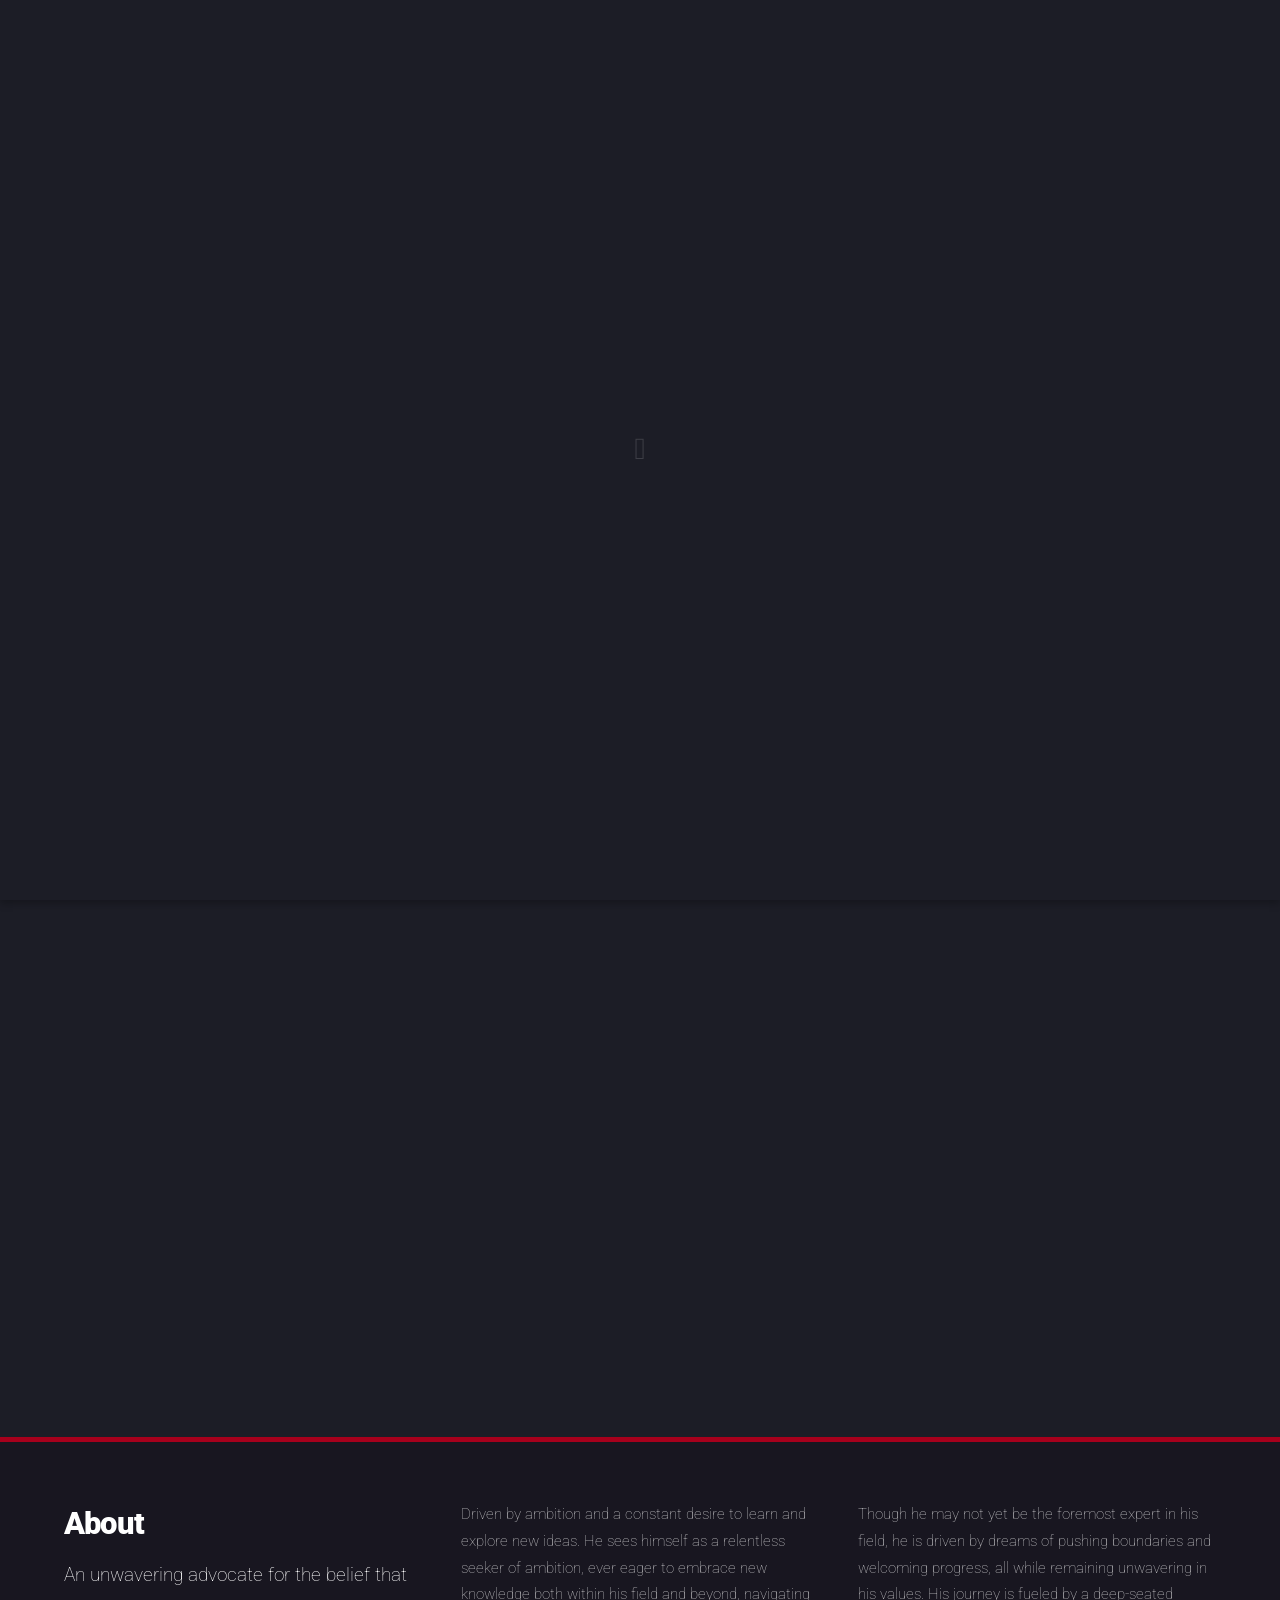
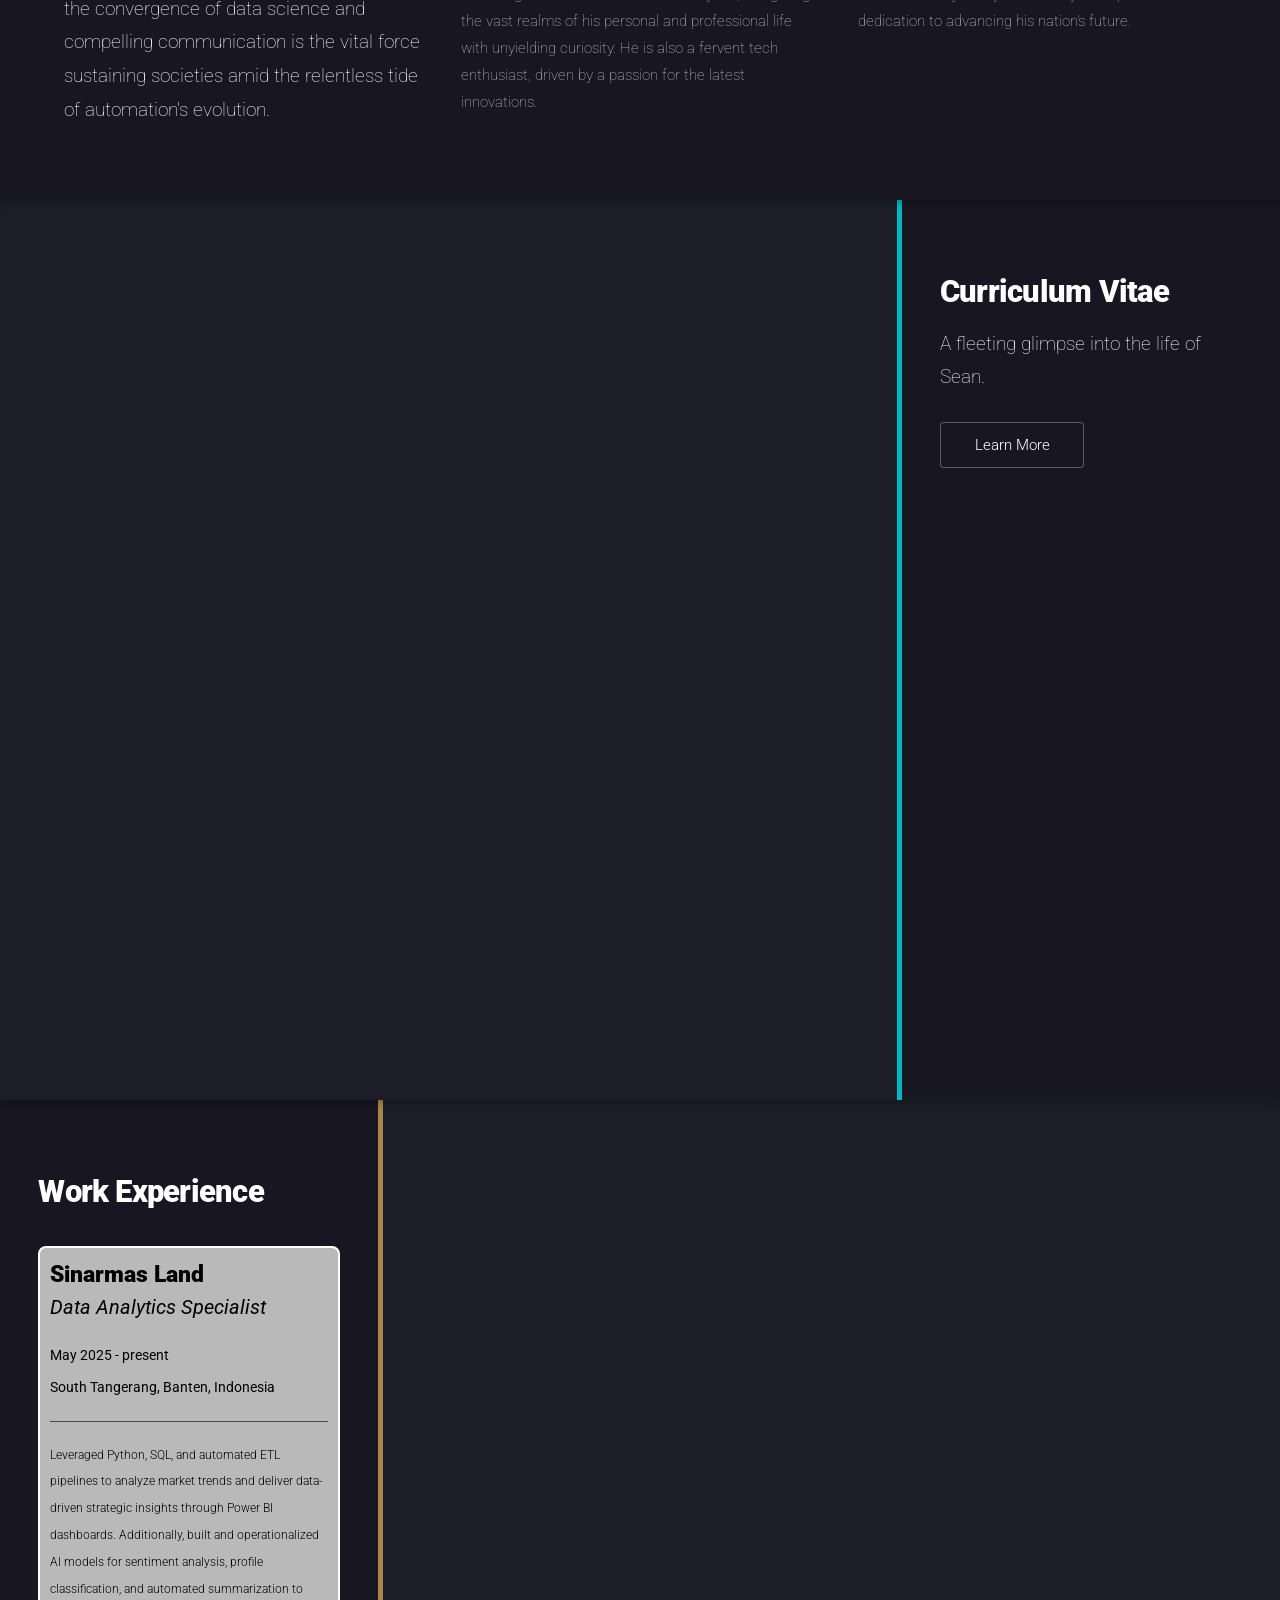
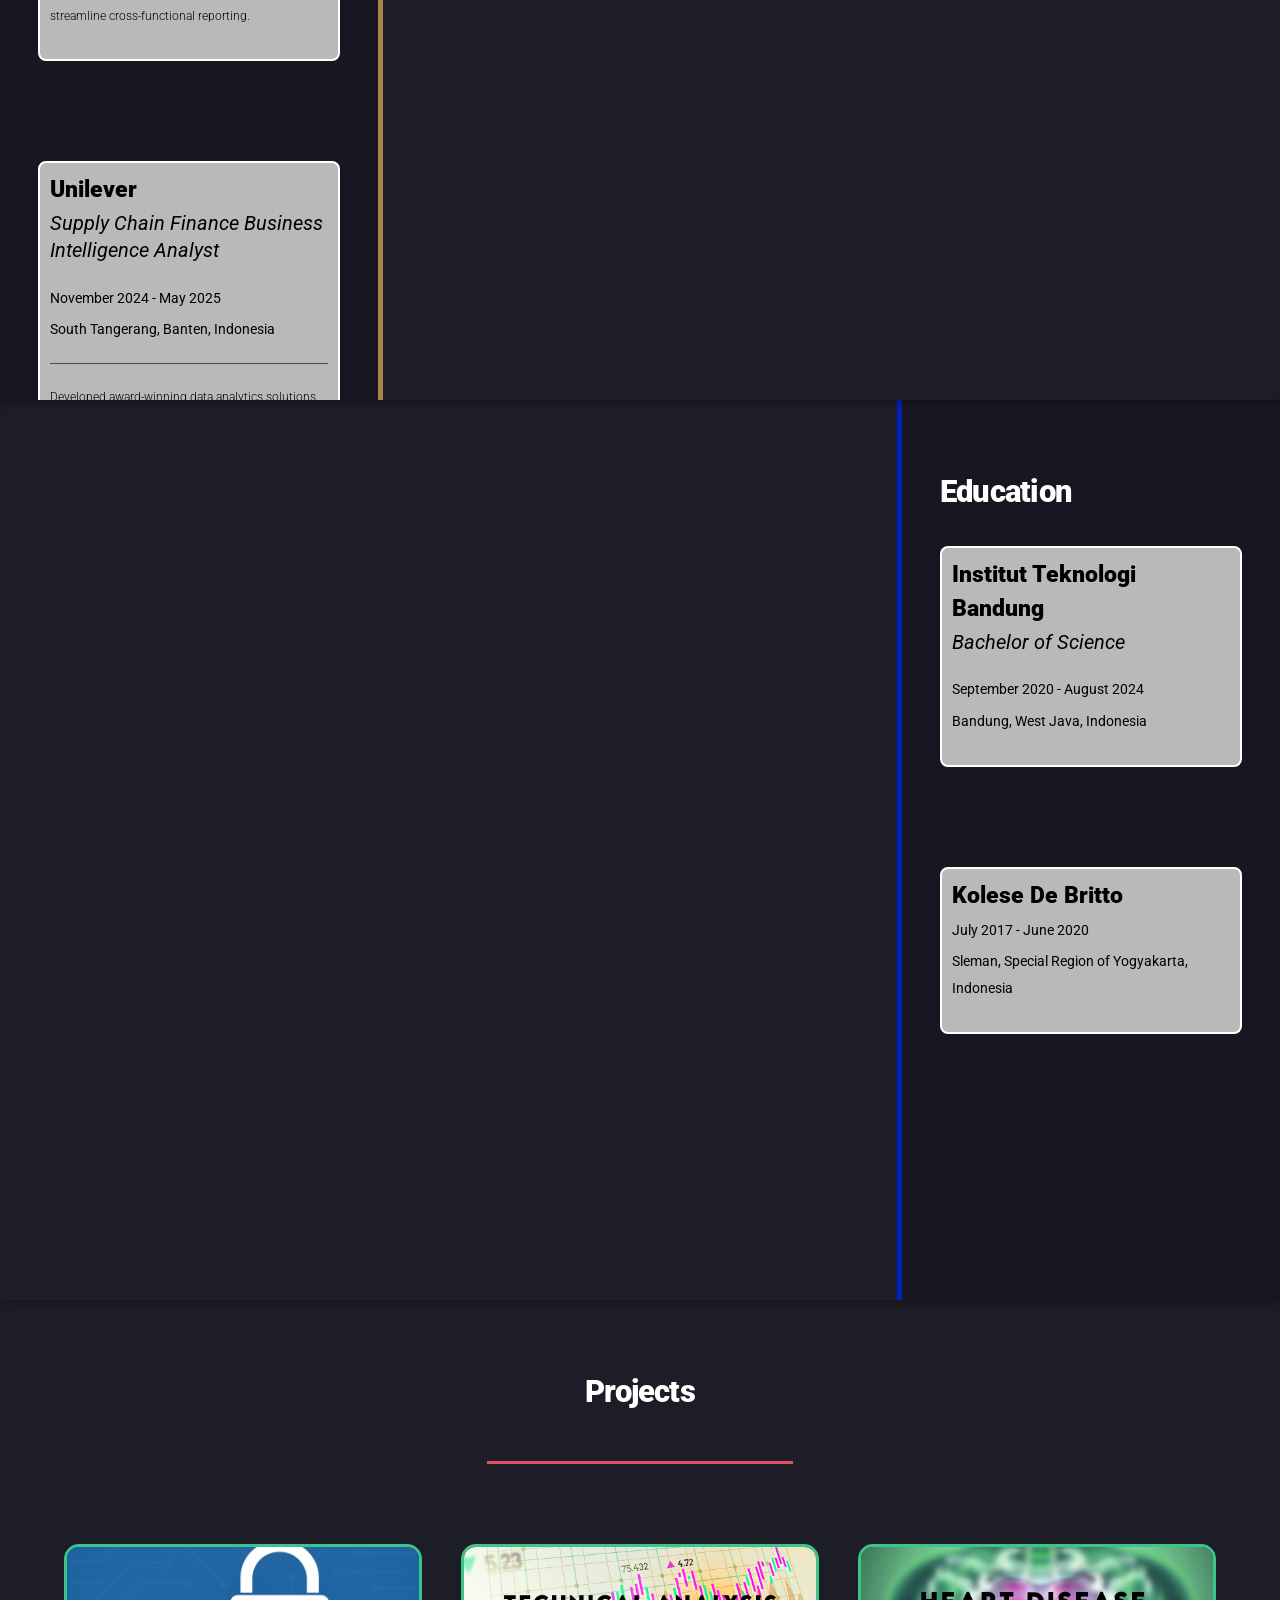
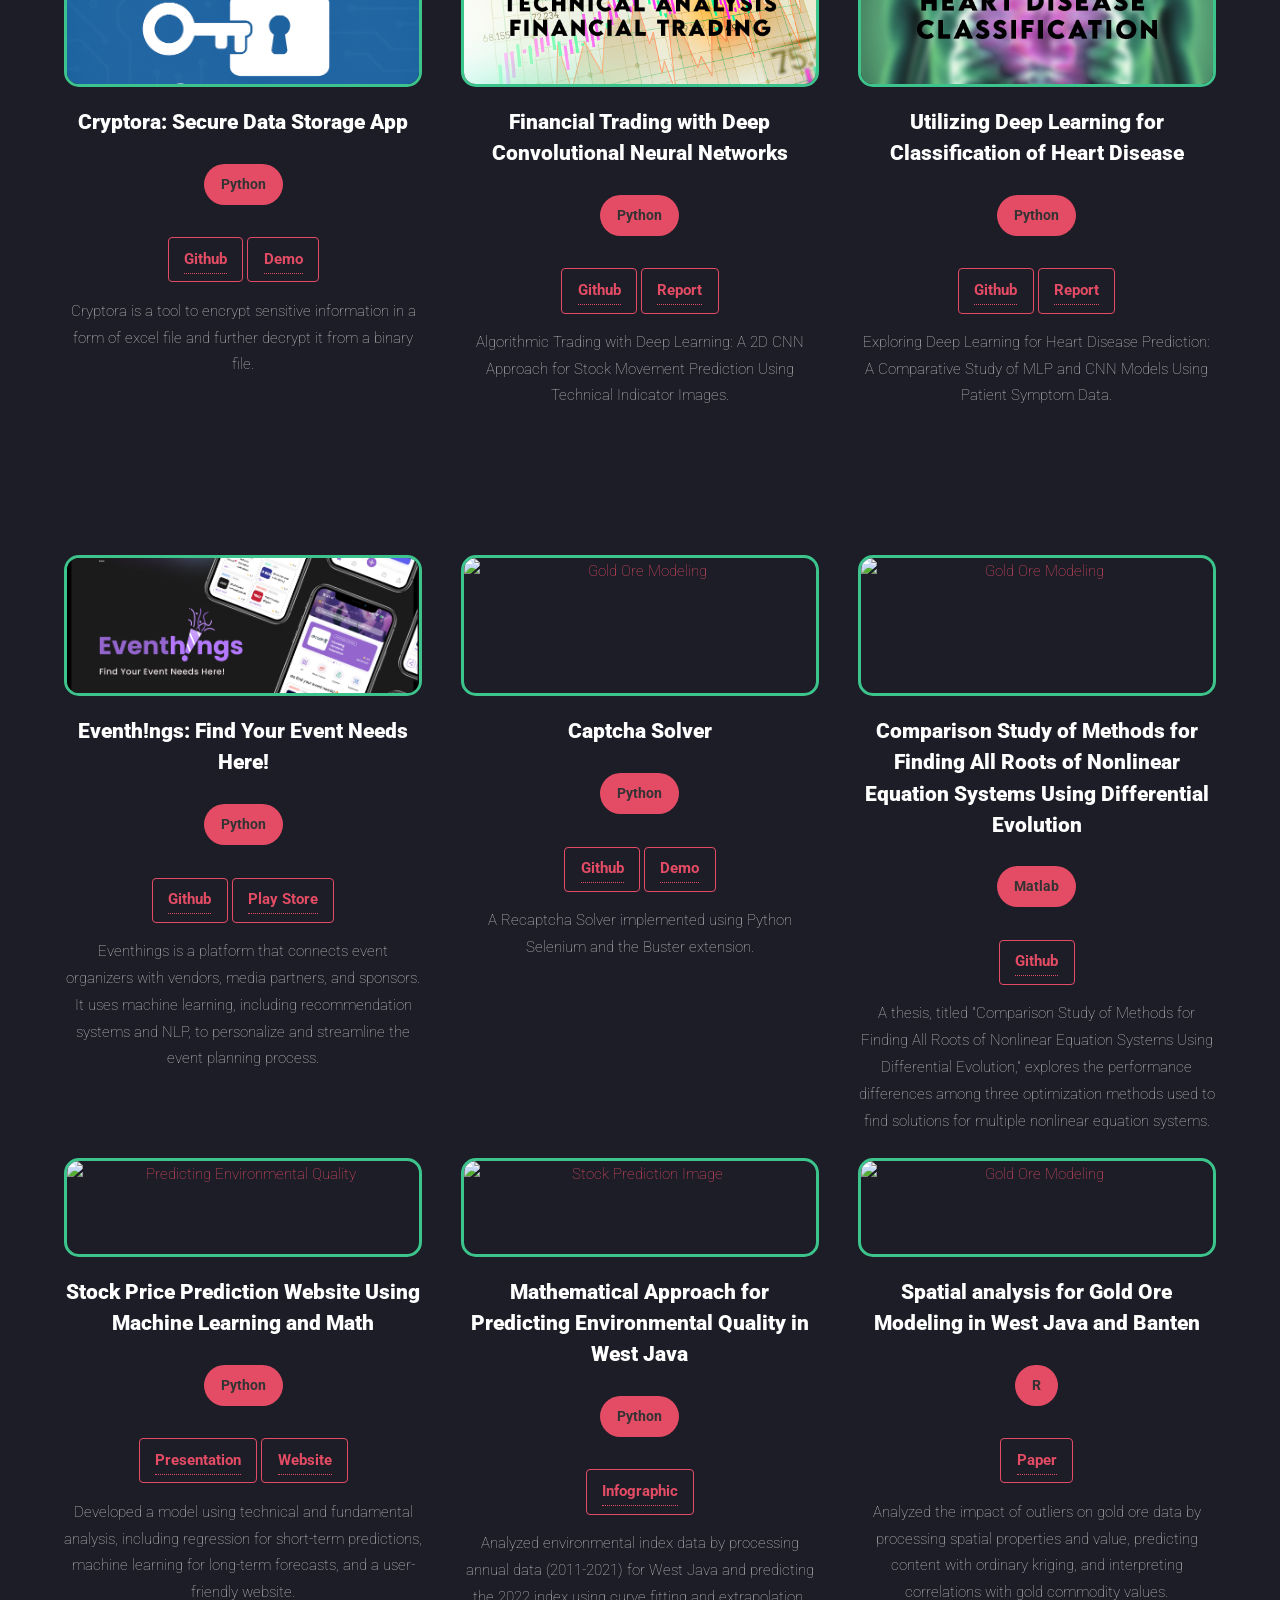
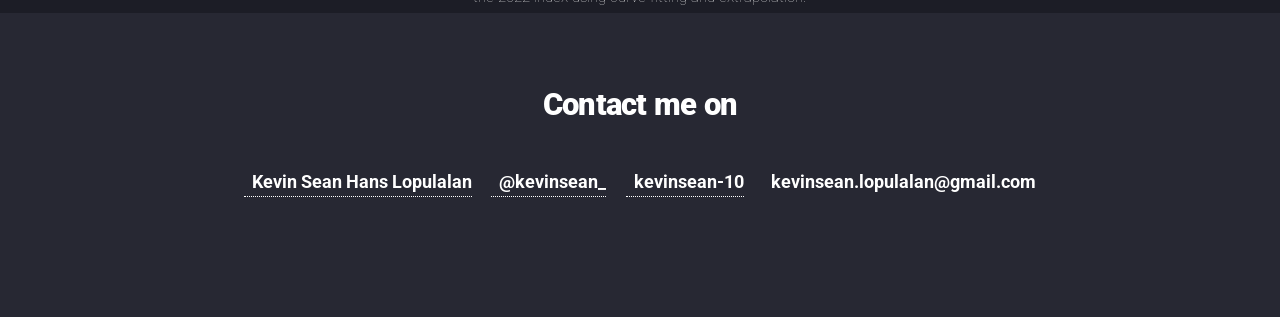
==== commit 91d86ca8: "Added latest work experience, fixed educatin click problem on phone view" ====
--- a/index.html
+++ b/index.html
@@ -5,15 +5,18 @@
 	Free for personal and commercial use under the CCA 3.0 license (html5up.net/license)
 -->
 <html>
-	<head>
-		<title>Sean's Analytical Haven</title>
-		<meta charset="utf-8" />
-		<meta name="viewport" content="width=device-width, initial-scale=1, user-scalable=no" />
-		<link rel="stylesheet" href="assets/css/main.css" />
-		<noscript><link rel="stylesheet" href="assets/css/noscript.css" /></noscript>
-		<!-- Favicon -->
-		<link rel="icon" href="images/selflogo.png" type="image/png" />
-		<!-- <style>
+
+<head>
+	<title>Sean's Analytical Haven</title>
+	<meta charset="utf-8" />
+	<meta name="viewport" content="width=device-width, initial-scale=1, user-scalable=no" />
+	<link rel="stylesheet" href="assets/css/main.css" />
+	<noscript>
+		<link rel="stylesheet" href="assets/css/noscript.css" />
+	</noscript>
+	<!-- Favicon -->
+	<link rel="icon" href="images/selflogo.png" type="image/png" />
+	<!-- <style>
 			.logo {
 				width: 100px; /* Adjust the size as needed */
 				height: auto; /* Maintain aspect ratio */
@@ -45,17 +48,18 @@
 				margin-bottom: 20px;
 			}
 		</style> -->
-	</head>
-	<body class="is-preload landing">
-		<div id="page-wrapper">
-
-			<!-- Header -->
-				<!-- <header id="header"> -->
-					<!-- <h1 id="logo"><a href="index.html">Landed</a></h1> -->
-					<!-- <nav id="nav"> -->
-						<!-- <ul> -->
-							<!-- <li><a href="index.html">Home</a></li> -->
-							<!-- <li>
+</head>
+
+<body class="is-preload landing">
+	<div id="page-wrapper">
+
+		<!-- Header -->
+		<!-- <header id="header"> -->
+		<!-- <h1 id="logo"><a href="index.html">Landed</a></h1> -->
+		<!-- <nav id="nav"> -->
+		<!-- <ul> -->
+		<!-- <li><a href="index.html">Home</a></li> -->
+		<!-- <li>
 								<a href="#">|||</a>
 								<ul>
 									<li><a href="left-sidebar.html">Left Sidebar</a></li>
@@ -72,320 +76,385 @@
 									</li>
 								</ul>
 							</li> -->
-							<!-- <li><a href="elements.html">Elements</a></li> -->
-							<!-- <li><a href="#" class="button primary">Sign Up</a></li> -->
-						<!-- </ul> -->
-					<!-- </nav> -->
-				<!-- </header> -->
-
-			<!-- Banner -->
-				<section id="banner">
-					<div class="content">
-						<header>
-							<h2>Kevin Sean Hans Lopulalan</h2>
-							<p>Born a spectator, living to thrive in the fight for purpose.<br />
-								</p>
-						</header>
-						<span class="image"><img src="images/profilepic.png" alt="" /></span>
-					</div>
-					<a href="#AB" class="goto-next scrolly">Next</a>
-				</section>
-
-			<!-- One -->
-				<section id="AB" class="spotlight style1 bottom">
-					<span class="image fit main"><img src="images/Profile.jpg" alt="" /></span>
-					<div class="content">
-						<div class="container">
-							<div class="row">
-								<div class="col-4 col-12-medium">
-									<header>
-										<h2>About</h2>
-										<p>An unwavering advocate for the belief that the convergence of data science and compelling communication is the vital force sustaining societies amid the relentless tide of automation's evolution. </p>
-									</header>
-								</div>
-								<div class="col-4 col-12-medium">
-									<p>Driven by ambition and a constant desire to learn and explore new ideas. 
-										He sees himself as a relentless seeker of ambition, ever eager to embrace new knowledge both within his field and beyond, navigating the vast realms of his personal and professional life with unyielding curiosity. He is also a fervent tech enthusiast, driven by a passion for the latest innovations.</p>
-								</div>
-								<div class="col-4 col-12-medium">
-									<p>Though he may not yet be the foremost expert in his field, he is driven by dreams of pushing boundaries and welcoming progress, all while remaining unwavering in his values. His journey is fueled by a deep-seated dedication to advancing his nation's future.</p>
-								</div>
-							</div>
+		<!-- <li><a href="elements.html">Elements</a></li> -->
+		<!-- <li><a href="#" class="button primary">Sign Up</a></li> -->
+		<!-- </ul> -->
+		<!-- </nav> -->
+		<!-- </header> -->
+
+		<!-- Banner -->
+		<section id="banner">
+			<div class="content">
+				<header>
+					<h2>Kevin Sean Hans Lopulalan</h2>
+					<p>Born a spectator, living to thrive in the fight for purpose.<br />
+					</p>
+				</header>
+				<span class="image"><img src="images/profilepic.png" alt="" /></span>
+			</div>
+			<a href="#AB" class="goto-next scrolly">Next</a>
+		</section>
+
+		<!-- One -->
+		<section id="AB" class="spotlight style1 bottom">
+			<span class="image fit main"><img src="images/Profile.jpg" alt="" /></span>
+			<div class="content">
+				<div class="container">
+					<div class="row">
+						<div class="col-4 col-12-medium">
+							<header>
+								<h2>About</h2>
+								<p>An unwavering advocate for the belief that the convergence of data science and
+									compelling communication is the vital force sustaining societies amid the relentless
+									tide of automation's evolution. </p>
+							</header>
 						</div>
-					</div>
-					<a href="#CV" class="goto-next scrolly">Next</a>
-				</section>
-
-			<!-- Two -->
-				<section id="CV" class="spotlight style2 right">
-					<span class="image fit main"><img src="images/cvmockup.png" alt="" /></span>
-					<div class="content">
-						<header>
-							<h2>Curriculum Vitae</h2>
-							<p>A fleeting glimpse into the life of Sean.</p>
-						</header>
-						<!-- <p></p> -->
-						<ul class="actions">
-							<li><a href="https://drive.google.com/file/d/13dVjpRqKQShtOh2xCwcE1aE6aE2XLku2/view?usp=sharing" class="button" target="_blank">Learn More</a></li>
-						</ul>
-					</div>
-					<a href="#WX" class="goto-next scrolly">Next</a>
-				</section>
-
-			<!-- Work Experiences -->
-				<section id="WX" class="spotlight style3 left">
-					<span class="image fit main">
-						<img id="company-image" src="images/Workexperience/Work Experience.png" alt="" />
-					</span>
-					<div class="content scroll-container">
-						<header>
-							<h2>Work Experience</h2>
-						</header>
-						<div class="work-experiences scroll-content">
-							<div class="experience" data-image="images/Workexperience/unilever.JPG">
-								<h3 class="company-name">Unilever</h3>
-								<p class="position">Supply Chain Finance Business Intelligence Analyst</p>
-								<p class="duration">November 2024 - Present</p>
-								<p class="location">South Tangerang, Banten, Indonesia</p>
-								<hr class="separator">
-								<p class="description">
-									Developed award-winning data analytics solutions, automated processes using VBA, Power Automate, and Python, and created advanced Power BI dashboards to enhance business performance.
-								</p>
-							</div>
-							<div class="experience" data-image="images/Workexperience/sinarmasland.jpg">
-								<h3 class="company-name">Sinarmas Land</h3>
-								<p class="position">Business Intelligence Intern</p>
-								<p class="duration">July 2024 - November 2024</p>
-								<p class="location">South Tangerang, Banten, Indonesia</p>
-								<hr class="separator">
-								<p class="description">
-									Collected market data to understand trends and preferences. Analyzed this data to identify patterns, evaluate conditions, and understand customer needs.
-								</p>
-							</div>
-							<div id="info2" class="experience" data-image="images/Workexperience/bhinneka.jpg">
-								<h3 class="company-name">PT. Bhinneka Sangkuriang Transport</h3>
-								<p class="position">Data Analyst Intern</p>
-								<p class="duration">September 2023 - December 2023</p>
-								<p class="location">Bandung, West Java, Indonesia</p>
-								<hr class="separator">
-								<p class="description">
-									Researched shuttle scheduling optimization, analyzed historical data and departure patterns, and calculated load factors. Developed a dashboard to visualize patterns and derive business insights.
-								</p>
-							</div>
-							<div id="info3" class="experience" data-image="images/Workexperience/astra.jpg">
-								<h3 class="company-name">Astra International</h3>
-								<p class="position">Data Intelligence Intern</p>
-								<p class="duration">July 2023 - September 2023</p>
-								<p class="location">North Jakarta, Jakarta, Indonesia</p>
-								<hr class="separator">
-								<p class="description">
-									Completed in-class training in Data Intelligence, focusing on SQL, Python, PowerBI, web scraping with Selenium, JSON, and FastAPI. Extracted and processed data from PostgreSQL using Python, then applied machine learning and cross-validation for optimal predictions.
-								</p>
-							</div>
+						<div class="col-4 col-12-medium">
+							<p>Driven by ambition and a constant desire to learn and explore new ideas.
+								He sees himself as a relentless seeker of ambition, ever eager to embrace new knowledge
+								both within his field and beyond, navigating the vast realms of his personal and
+								professional life with unyielding curiosity. He is also a fervent tech enthusiast,
+								driven by a passion for the latest innovations.</p>
 						</div>
-					</div>
-					<a href="#ED" class="goto-next scrolly">Next</a>
-				</section>
-
-			<!-- Education -->
-				<section id="ED" class="spotlight style4 right">
-					<span class="image fit main"><img src="images/education/Education.png" alt="" /></span>
-					<div class="content">
-						<header>
-							<h2>Education</h2>
-						</header>
-						<div class="edu scroll-content">
-							<div class="education" data-image="images/education/itb.jpg">
-								<h3 class="institution-name">Institut Teknologi Bandung</h3>
-								<p class="degree">Bachelor of Science</p>
-								<p class="duration">September 2020 - August 2024</p>
-								<p class="location">Bandung, West Java, Indonesia</p>
-								<!-- <hr class="separator"> -->
-								<!-- <p class="description">
+						<div class="col-4 col-12-medium">
+							<p>Though he may not yet be the foremost expert in his field, he is driven by dreams of
+								pushing boundaries and welcoming progress, all while remaining unwavering in his values.
+								His journey is fueled by a deep-seated dedication to advancing his nation's future.</p>
+						</div>
+					</div>
+				</div>
+			</div>
+			<a href="#CV" class="goto-next scrolly">Next</a>
+		</section>
+
+		<!-- Two -->
+		<section id="CV" class="spotlight style2 right">
+			<span class="image fit main"><img src="images/cvmockup.png" alt="" /></span>
+			<div class="content">
+				<header>
+					<h2>Curriculum Vitae</h2>
+					<p>A fleeting glimpse into the life of Sean.</p>
+				</header>
+				<!-- <p></p> -->
+				<ul class="actions">
+					<li><a href="mailto:kevinsean.lopulalan@gmail.com?subject=CV%20Request%20-%20%5BYour%20Name%5D&body=Hi%2C%0A%0AMy%20name%20is%20%5BYour%20Name%5D%20from%20%5BCompany%2FInstitution%5D.%0A%0AI%20came%20across%20your%20portfolio%20and%20I%20am%20interested%20in%20your%20profile.%20Could%20you%20please%20send%20me%20your%20latest%20CV%3F%0A%0AHere%20are%20a%20few%20details%20about%20the%20opportunity%3A%0A%0APosition%20%20%20%20%20%20%20%20%20%20%20%20%20%20%3A%0ACompany%2FInstitution%20%3A%0APurpose%20%20%20%20%20%20%20%20%20%20%20%20%20%20%3A%20%5BJob%20Opportunity%2F%20Internship%2F%20Collaboration%2F%20etc.%5D%0A%0AThank%20you%20and%20I%20look%20forward%20to%20hearing%20from%20you.%0A%0ABest%20regards%2C%0A%5BYour%20Name%5D"
+							class="button" target="_blank">Learn More</a></li>
+				</ul>
+			</div>
+			<a href="#WX" class="goto-next scrolly">Next</a>
+		</section>
+
+		<!-- Work Experiences -->
+		<section id="WX" class="spotlight style3 left">
+			<span class="image fit main">
+				<img id="company-image" src="images/Workexperience/Work Experience.png" alt="" />
+			</span>
+			<div class="content scroll-container">
+				<header>
+					<h2>Work Experience</h2>
+				</header>
+				<div class="work-experiences scroll-content">
+					<div class="experience" data-image="images/Workexperience/sinarmasland2.jpeg">
+						<h3 class="company-name">Sinarmas Land</h3>
+						<p class="position">Data Analytics Specialist</p>
+						<p class="duration">May 2025 - present</p>
+						<p class="location">South Tangerang, Banten, Indonesia</p>
+						<hr class="separator">
+						<p class="description">
+							Leveraged Python, SQL, and automated ETL pipelines to analyze market trends and
+							deliver data-driven strategic insights through Power BI dashboards. Additionally,
+							built and operationalized AI models for sentiment analysis, profile classification,
+							and automated summarization to streamline cross-functional reporting.
+						</p>
+					</div>
+					<div class="experience" data-image="images/Workexperience/unilever.JPG">
+						<h3 class="company-name">Unilever</h3>
+						<p class="position">Supply Chain Finance Business Intelligence Analyst</p>
+						<p class="duration">November 2024 - May 2025</p>
+						<p class="location">South Tangerang, Banten, Indonesia</p>
+						<hr class="separator">
+						<p class="description">
+							Developed award-winning data analytics solutions, automated processes using VBA, Power
+							Automate, and Python, and created advanced Power BI dashboards to enhance business
+							performance.
+						</p>
+					</div>
+					<div class="experience" data-image="images/Workexperience/sinarmasland.jpg">
+						<h3 class="company-name">Sinarmas Land</h3>
+						<p class="position">Business Intelligence Intern</p>
+						<p class="duration">July 2024 - November 2024</p>
+						<p class="location">South Tangerang, Banten, Indonesia</p>
+						<hr class="separator">
+						<p class="description">
+							Collected market data to understand trends and preferences. Analyzed this data to identify
+							patterns, evaluate conditions, and understand customer needs.
+						</p>
+					</div>
+					<div id="info2" class="experience" data-image="images/Workexperience/bhinneka.jpg">
+						<h3 class="company-name">PT. Bhinneka Sangkuriang Transport</h3>
+						<p class="position">Data Analyst Intern</p>
+						<p class="duration">September 2023 - December 2023</p>
+						<p class="location">Bandung, West Java, Indonesia</p>
+						<hr class="separator">
+						<p class="description">
+							Researched shuttle scheduling optimization, analyzed historical data and departure patterns,
+							and calculated load factors. Developed a dashboard to visualize patterns and derive business
+							insights.
+						</p>
+					</div>
+					<div id="info3" class="experience" data-image="images/Workexperience/astra.jpg">
+						<h3 class="company-name">Astra International</h3>
+						<p class="position">Data Intelligence Intern</p>
+						<p class="duration">July 2023 - September 2023</p>
+						<p class="location">North Jakarta, Jakarta, Indonesia</p>
+						<hr class="separator">
+						<p class="description">
+							Completed in-class training in Data Intelligence, focusing on SQL, Python, PowerBI, web
+							scraping with Selenium, JSON, and FastAPI. Extracted and processed data from PostgreSQL
+							using Python, then applied machine learning and cross-validation for optimal predictions.
+						</p>
+					</div>
+				</div>
+			</div>
+			<a href="#ED" class="goto-next scrolly">Next</a>
+		</section>
+
+		<!-- Education -->
+		<section id="ED" class="spotlight style4 right">
+			<span class="image fit main">
+				<img id="institute-image" src="images/education/Education.png" alt="" />
+			</span>
+			<div class="content">
+				<header>
+					<h2>Education</h2>
+				</header>
+				<div class="edu scroll-content">
+					<div class="education" data-image="images/education/itb.jpg">
+						<h3 class="institution-name">Institut Teknologi Bandung</h3>
+						<p class="degree">Bachelor of Science</p>
+						<p class="duration">September 2020 - August 2024</p>
+						<p class="location">Bandung, West Java, Indonesia</p>
+						<!-- <hr class="separator"> -->
+						<!-- <p class="description">
 									Collected market data to understand trends and preferences. Analyzed this data to identify patterns, evaluate conditions, and understand customer needs.
 								</p> -->
-							</div>
-							<div id="info2" class="education" data-image="images/education/jb.jpg">
-								<h3 class="institution-name">Kolese De Britto</h3>
-								<p class="duration">July 2017 - June 2020</p>
-								<p class="location">Sleman, Special Region of Yogyakarta, Indonesia</p>
-								<!-- <hr class="separator"> -->
-								<!-- <p class="description">
+					</div>
+					<div id="info2" class="education" data-image="images/education/jb.jpg">
+						<h3 class="institution-name">Kolese De Britto</h3>
+						<p class="duration">July 2017 - June 2020</p>
+						<p class="location">Sleman, Special Region of Yogyakarta, Indonesia</p>
+						<!-- <hr class="separator"> -->
+						<!-- <p class="description">
 									Researched shuttle scheduling optimization, analyzed historical data and departure patterns, and calculated load factors. Developed a dashboard to visualize patterns and derive business insights.
 								</p> -->
-							</div>
-						</div>
-					</div>
-					<a href="#PR" class="goto-next scrolly">Next</a>
-				</section>
-				
-			<!-- Four -->
-				<section id="PR" class="wrapper style1 special fade-up">
-					<div class="container">
-						<header class="major">
-							<h2>Projects</h2>
-						</header>
-						<div class="box alt">
-							<div class="row gtr-uniform">
-								<section class="col-4 col-6-medium col-12-xsmall">
-									<a href="https://github.com/kevinsean-10/Cryptora-App" target="_blank">
-										<img src="images/projects/project-cryptora.png" class="rounded-image" alt="Cryptora">
-									</a>
-									<h3>Cryptora: Secure Data Storage App</h3>
-									<div class="languages">
-										<span>Python</span>
-									</div>
-									<div class="repo-link-button">
-										<a href="https://github.com/kevinsean-10/Cryptora-App" target="_blank">Github</a>
-									</div>
-									<div class="repo-link-button">
-										<a href="https://www.youtube.com/watch?v=C7VzYv-lD1Y" target="_blank">Demo</a>
-									</div>
-									<p>Cryptora is a tool to encrypt sensitive information in a form of excel file and further decrypt it from a binary file.</p>
-								</section>
-								<section class="col-4 col-6-medium col-12-xsmall">
-									<a href="https://github.com/kevinsean-10/Financial-Trading-with-Deep-Convolutional-Neural-Networks" target="_blank">
-										<img src="images/projects/project-financialtrading.png" class="rounded-image" alt="Financial Trading Analysis">
-									</a>
-									<h3>Financial Trading with Deep Convolutional Neural Networks</h3>
-									<div class="languages">
-										<span>Python</span>
-									</div>
-									<div class="repo-link-button">
-										<a href="https://github.com/kevinsean-10/Financial-Trading-with-Deep-Convolutional-Neural-Networks" target="_blank">Github</a>
-									</div>
-									<div class="repo-link-button">
-										<a href="https://github.com/kevinsean-10/Financial-Trading-with-Deep-Convolutional-Neural-Networks/blob/90ea9c27b9e486489b9f27a495c11fcd277afe6a/Reports/%5BENGLISH%5D%20Financial%20Trading%20with%20Deep%20Convolutional%20Neural%20Networks.pdf" target="_blank">Report</a>
-									</div>
-									<p>Algorithmic Trading with Deep Learning: A 2D CNN Approach for Stock Movement Prediction Using Technical Indicator Images.</p>
-								</section>
-								<section class="col-4 col-6-medium col-12-xsmall">
-									<a href="https://github.com/kevinsean-10/Deep-Learning-for-Heart-Disease-Classification" target="_blank">
-										<img src="images/projects/project-heartdisease.png" class="rounded-image" alt="Heart Disease Classification">
-									</a>
-									<h3>Utilizing Deep Learning for Classification of Heart Disease</h3>
-									<div class="languages">
-										<span>Python</span>
-									</div>
-									<div class="repo-link-button">
-										<a href="https://github.com/kevinsean-10/Deep-Learning-for-Heart-Disease-Classification" target="_blank">Github</a>
-									</div>
-									<div class="repo-link-button">
-										<a href="https://github.com/kevinsean-10/Deep-Learning-for-Heart-Disease-Classification/blob/10856fffe25dc9ecce4aba9f06f338d0a615a35e/Reports/%5BENGLISH%5D%20Utilizing%20Deep%20Learning%20for%20Domain%20Knowledge%20Classification%20of%20Heart%20Disease.pdf" target="_blank">Report</a>
-									</div>
-									<p>Exploring Deep Learning for Heart Disease Prediction: A Comparative Study of MLP and CNN Models Using Patient Symptom Data.</p>
-								</section>
-								<section class="col-4 col-6-medium col-12-xsmall">
-									<a href="https://github.com/Eventhings" target="_blank">
-										<img src="images/projects/project-eventhings.png" class="rounded-image" alt="Eventhings">
-									</a>
-									<h3>Eventh!ngs: Find Your Event Needs Here!</h3>
-									<div class="languages">
-										<span>Python</span>
-									</div>
-									<div class="repo-link-button">
-										<a href="https://github.com/Eventhings" target="_blank">Github</a>
-									</div>
-									<div class="repo-link-button">
-										<a href="https://play.google.com/store/apps/details?id=com.eventhngs.app" target="_blank">Play Store</a>
-									</div>
-									<p>Eventhings is a platform that connects event organizers with vendors, media partners, and sponsors. It uses machine learning, including recommendation systems and NLP, to personalize and streamline the event planning process.</p>
-								</section>
-								<section class="col-4 col-6-medium col-12-xsmall">
-									<a href="https://github.com/kevinsean-10/captcha-solver" target="_blank">
-										<img src="images/projects/captcha solver.png" class="rounded-image" alt="Gold Ore Modeling">
-									</a>
-									<h3>Captcha Solver</h3>
-									<div class="languages">
-										<span>Python</span>
-									</div>
-									<div class="repo-link-button">
-										<a href="https://github.com/kevinsean-10/captcha-solver" target="_blank">Github</a>
-									</div>
-									<div class="repo-link-button">
-										<a href="https://youtu.be/IB93Hxq3jYk" target="_blank">Demo</a>
-									</div>
-									<p>A Recaptcha Solver implemented using Python Selenium and the Buster extension.</p>
-								</section>
-								<section class="col-4 col-6-medium col-12-xsmall">
-									<a href="https://github.com/kevinsean-10/Thesis" target="_blank">
-										<img src="images/projects/project-thesis.png" class="rounded-image" alt="Gold Ore Modeling">
-									</a>
-									<h3>Comparison Study of Methods for Finding All Roots of Nonlinear Equation Systems Using Differential Evolution</h3>
-									<div class="languages">
-										<span>Matlab</span>
-									</div>
-									<div class="repo-link-button">
-										<a href="https://github.com/kevinsean-10/Thesis" target="_blank">Github</a>
-									</div>
-									<p>A thesis, titled "Comparison Study of Methods for Finding All Roots of Nonlinear Equation Systems Using Differential Evolution," explores the performance differences among three optimization methods used to find solutions for multiple nonlinear equation systems.</p>
-								</section>
-								<section class="col-4 col-6-medium col-12-xsmall">
-									<a href="https://drive.google.com/file/d/11LcJWAngD0SsNd3847uBkQqeWSH4nf1G/view" target="_blank">
-										<img src="images/projects/project-TSDN.png" class="rounded-image" alt="Predicting Environmental Quality">
-									</a>
-									<h3>Stock Price Prediction Website Using Machine Learning and Math</h3>
-									<div class="languages">
-										<span>Python</span>
-									</div>
-									<div class="repo-link-button">
-										<a href="https://drive.google.com/file/d/11LcJWAngD0SsNd3847uBkQqeWSH4nf1G/view" target="_blank">Presentation</a>
-									</div>
-									<div class="repo-link-button">
-										<a href="https://pamellacathryn-saham-web-app-d792ox.streamlit.app/" target="_blank">Website</a>
-									</div>
-									<p>
-										Developed a model using technical and fundamental analysis, including regression for short-term predictions, machine learning for long-term forecasts, and a user-friendly website.
-									</p>
-									
-								</section>
-								<section class="col-4 col-6-medium col-12-xsmall">
-									<a href="https://drive.google.com/file/d/1Srz9dR2vQEXP3-2Si_RTpY5lbvLad07A/view" target="_blank">
-										<img src="images/projects/project-jabar.png" class="rounded-image" alt="Stock Prediction Image">
-									</a>
-									<h3>Mathematical Approach for Predicting Environmental Quality in West Java</h3>
-									<div class="languages">
-										<span>Python</span>
-									</div>
-									<div class="repo-link-button">
-										<a href="https://drive.google.com/file/d/1Srz9dR2vQEXP3-2Si_RTpY5lbvLad07A/view" target="_blank">Infographic</a>
-									</div>
-									<p>
-										Analyzed environmental index data by processing annual data (2011-2021) for West Java and predicting the 2022 index using curve fitting and extrapolation.
-									</p>									
-								</section>
-								<section class="col-4 col-6-medium col-12-xsmall">
-									<a href="https://drive.google.com/file/d/1IXLDd2aRCWCSR1UrmEK3w_FIb2_1-rqi/view" target="_blank">
-										<img src="images/projects/project-goldore.png" class="rounded-image" alt="Gold Ore Modeling">
-									</a>
-									<h3>Spatial analysis for Gold Ore Modeling in West Java and Banten</h3>
-									<div class="languages">
-										<span>R</span>
-									</div>
-									<div class="repo-link-button">
-										<a href="https://drive.google.com/file/d/1IXLDd2aRCWCSR1UrmEK3w_FIb2_1-rqi/view" target="_blank">Paper</a>
-									</div>
-									<p>
-										Analyzed the impact of outliers on gold ore data by processing spatial properties and value, predicting content with ordinary kriging, and interpreting correlations with gold commodity values.
-									</p>									
-								</section>
-								<!-- <section class="col-4 col-6-medium col-12-xsmall">
+					</div>
+				</div>
+			</div>
+			<a href="#PR" class="goto-next scrolly">Next</a>
+		</section>
+
+		<!-- Four -->
+		<section id="PR" class="wrapper style1 special fade-up">
+			<div class="container">
+				<header class="major">
+					<h2>Projects</h2>
+				</header>
+				<div class="box alt">
+					<div class="row gtr-uniform">
+						<section class="col-4 col-6-medium col-12-xsmall">
+							<a href="https://github.com/kevinsean-10/Cryptora-App" target="_blank">
+								<img src="images/projects/project-cryptora.png" class="rounded-image" alt="Cryptora">
+							</a>
+							<h3>Cryptora: Secure Data Storage App</h3>
+							<div class="languages">
+								<span>Python</span>
+							</div>
+							<div class="repo-link-button">
+								<a href="https://github.com/kevinsean-10/Cryptora-App" target="_blank">Github</a>
+							</div>
+							<div class="repo-link-button">
+								<a href="https://www.youtube.com/watch?v=C7VzYv-lD1Y" target="_blank">Demo</a>
+							</div>
+							<p>Cryptora is a tool to encrypt sensitive information in a form of excel file and further
+								decrypt it from a binary file.</p>
+						</section>
+						<section class="col-4 col-6-medium col-12-xsmall">
+							<a href="https://github.com/kevinsean-10/Financial-Trading-with-Deep-Convolutional-Neural-Networks"
+								target="_blank">
+								<img src="images/projects/project-financialtrading.png" class="rounded-image"
+									alt="Financial Trading Analysis">
+							</a>
+							<h3>Financial Trading with Deep Convolutional Neural Networks</h3>
+							<div class="languages">
+								<span>Python</span>
+							</div>
+							<div class="repo-link-button">
+								<a href="https://github.com/kevinsean-10/Financial-Trading-with-Deep-Convolutional-Neural-Networks"
+									target="_blank">Github</a>
+							</div>
+							<div class="repo-link-button">
+								<a href="https://github.com/kevinsean-10/Financial-Trading-with-Deep-Convolutional-Neural-Networks/blob/90ea9c27b9e486489b9f27a495c11fcd277afe6a/Reports/%5BENGLISH%5D%20Financial%20Trading%20with%20Deep%20Convolutional%20Neural%20Networks.pdf"
+									target="_blank">Report</a>
+							</div>
+							<p>Algorithmic Trading with Deep Learning: A 2D CNN Approach for Stock Movement Prediction
+								Using Technical Indicator Images.</p>
+						</section>
+						<section class="col-4 col-6-medium col-12-xsmall">
+							<a href="https://github.com/kevinsean-10/Deep-Learning-for-Heart-Disease-Classification"
+								target="_blank">
+								<img src="images/projects/project-heartdisease.png" class="rounded-image"
+									alt="Heart Disease Classification">
+							</a>
+							<h3>Utilizing Deep Learning for Classification of Heart Disease</h3>
+							<div class="languages">
+								<span>Python</span>
+							</div>
+							<div class="repo-link-button">
+								<a href="https://github.com/kevinsean-10/Deep-Learning-for-Heart-Disease-Classification"
+									target="_blank">Github</a>
+							</div>
+							<div class="repo-link-button">
+								<a href="https://github.com/kevinsean-10/Deep-Learning-for-Heart-Disease-Classification/blob/10856fffe25dc9ecce4aba9f06f338d0a615a35e/Reports/%5BENGLISH%5D%20Utilizing%20Deep%20Learning%20for%20Domain%20Knowledge%20Classification%20of%20Heart%20Disease.pdf"
+									target="_blank">Report</a>
+							</div>
+							<p>Exploring Deep Learning for Heart Disease Prediction: A Comparative Study of MLP and CNN
+								Models Using Patient Symptom Data.</p>
+						</section>
+						<section class="col-4 col-6-medium col-12-xsmall">
+							<a href="https://github.com/Eventhings" target="_blank">
+								<img src="images/projects/project-eventhings.png" class="rounded-image"
+									alt="Eventhings">
+							</a>
+							<h3>Eventh!ngs: Find Your Event Needs Here!</h3>
+							<div class="languages">
+								<span>Python</span>
+							</div>
+							<div class="repo-link-button">
+								<a href="https://github.com/Eventhings" target="_blank">Github</a>
+							</div>
+							<div class="repo-link-button">
+								<a href="https://play.google.com/store/apps/details?id=com.eventhngs.app"
+									target="_blank">Play Store</a>
+							</div>
+							<p>Eventhings is a platform that connects event organizers with vendors, media partners, and
+								sponsors. It uses machine learning, including recommendation systems and NLP, to
+								personalize and streamline the event planning process.</p>
+						</section>
+						<section class="col-4 col-6-medium col-12-xsmall">
+							<a href="https://github.com/kevinsean-10/captcha-solver" target="_blank">
+								<img src="images/projects/captcha solver.png" class="rounded-image"
+									alt="Gold Ore Modeling">
+							</a>
+							<h3>Captcha Solver</h3>
+							<div class="languages">
+								<span>Python</span>
+							</div>
+							<div class="repo-link-button">
+								<a href="https://github.com/kevinsean-10/captcha-solver" target="_blank">Github</a>
+							</div>
+							<div class="repo-link-button">
+								<a href="https://youtu.be/IB93Hxq3jYk" target="_blank">Demo</a>
+							</div>
+							<p>A Recaptcha Solver implemented using Python Selenium and the Buster extension.</p>
+						</section>
+						<section class="col-4 col-6-medium col-12-xsmall">
+							<a href="https://github.com/kevinsean-10/Thesis" target="_blank">
+								<img src="images/projects/project-thesis.png" class="rounded-image"
+									alt="Gold Ore Modeling">
+							</a>
+							<h3>Comparison Study of Methods for Finding All Roots of Nonlinear Equation Systems Using
+								Differential Evolution</h3>
+							<div class="languages">
+								<span>Matlab</span>
+							</div>
+							<div class="repo-link-button">
+								<a href="https://github.com/kevinsean-10/Thesis" target="_blank">Github</a>
+							</div>
+							<p>A thesis, titled "Comparison Study of Methods for Finding All Roots of Nonlinear Equation
+								Systems Using Differential Evolution," explores the performance differences among three
+								optimization methods used to find solutions for multiple nonlinear equation systems.</p>
+						</section>
+						<section class="col-4 col-6-medium col-12-xsmall">
+							<a href="https://drive.google.com/file/d/11LcJWAngD0SsNd3847uBkQqeWSH4nf1G/view"
+								target="_blank">
+								<img src="images/projects/project-TSDN.png" class="rounded-image"
+									alt="Predicting Environmental Quality">
+							</a>
+							<h3>Stock Price Prediction Website Using Machine Learning and Math</h3>
+							<div class="languages">
+								<span>Python</span>
+							</div>
+							<div class="repo-link-button">
+								<a href="https://drive.google.com/file/d/11LcJWAngD0SsNd3847uBkQqeWSH4nf1G/view"
+									target="_blank">Presentation</a>
+							</div>
+							<div class="repo-link-button">
+								<a href="https://pamellacathryn-saham-web-app-d792ox.streamlit.app/"
+									target="_blank">Website</a>
+							</div>
+							<p>
+								Developed a model using technical and fundamental analysis, including regression for
+								short-term predictions, machine learning for long-term forecasts, and a user-friendly
+								website.
+							</p>
+
+						</section>
+						<section class="col-4 col-6-medium col-12-xsmall">
+							<a href="https://drive.google.com/file/d/1Srz9dR2vQEXP3-2Si_RTpY5lbvLad07A/view"
+								target="_blank">
+								<img src="images/projects/project-jabar.png" class="rounded-image"
+									alt="Stock Prediction Image">
+							</a>
+							<h3>Mathematical Approach for Predicting Environmental Quality in West Java</h3>
+							<div class="languages">
+								<span>Python</span>
+							</div>
+							<div class="repo-link-button">
+								<a href="https://drive.google.com/file/d/1Srz9dR2vQEXP3-2Si_RTpY5lbvLad07A/view"
+									target="_blank">Infographic</a>
+							</div>
+							<p>
+								Analyzed environmental index data by processing annual data (2011-2021) for West Java
+								and predicting the 2022 index using curve fitting and extrapolation.
+							</p>
+						</section>
+						<section class="col-4 col-6-medium col-12-xsmall">
+							<a href="https://drive.google.com/file/d/1IXLDd2aRCWCSR1UrmEK3w_FIb2_1-rqi/view"
+								target="_blank">
+								<img src="images/projects/project-goldore.png" class="rounded-image"
+									alt="Gold Ore Modeling">
+							</a>
+							<h3>Spatial analysis for Gold Ore Modeling in West Java and Banten</h3>
+							<div class="languages">
+								<span>R</span>
+							</div>
+							<div class="repo-link-button">
+								<a href="https://drive.google.com/file/d/1IXLDd2aRCWCSR1UrmEK3w_FIb2_1-rqi/view"
+									target="_blank">Paper</a>
+							</div>
+							<p>
+								Analyzed the impact of outliers on gold ore data by processing spatial properties and
+								value, predicting content with ordinary kriging, and interpreting correlations with gold
+								commodity values.
+							</p>
+						</section>
+						<!-- <section class="col-4 col-6-medium col-12-xsmall">
 									<span class="icon solid alt major fa-lock"></span>
 									<h3>Massa arcu accumsan</h3>
 									<p>Feugiat accumsan lorem eu ac lorem amet accumsan donec. Blandit orci porttitor.</p>
 								</section> -->
-							</div>
-						</div>
-						<!-- <footer class="major">
+					</div>
+				</div>
+				<!-- <footer class="major">
 							<ul class="actions special">
 								<li><a href="#" class="button">Magna sed feugiat</a></li>
 							</ul>
 						</footer> -->
-					</div>
-				</section>
-
-			<!-- Five -->
-				<!-- <section id="five" class="wrapper style2 special fade">
+			</div>
+		</section>
+
+		<!-- Five -->
+		<!-- <section id="five" class="wrapper style2 special fade">
 					<div class="container">
 						<header>
 							<h2>Magna faucibus lorem diam</h2>
@@ -400,9 +469,9 @@
 					</div>
 				</section> -->
 
-			<!-- Footer -->
-				<footer id="footer">
-					<!-- <ul class="icons">
+		<!-- Footer -->
+		<footer id="footer">
+			<!-- <ul class="icons">
 						<li><a href="#" class="icon brands alt fa-twitter"><span class="label">Twitter</span></a></li>
 						<li><a href="#" class="icon brands alt fa-facebook-f"><span class="label">Facebook</span></a></li>
 						<h2>Contact me on</h2>
@@ -412,45 +481,46 @@
 						<li><a href="kevinsean.lopulalan@gmail.com" class="icon solid alt fa-envelope"><span class="label">Email</span></a></li>
 					</ul> -->
 
-					<h2>Contact me on</h2>
-					<ul class="icons">
-						<li>
-							<a href="https://www.linkedin.com/in/kevin-sean/" target="_blank" class="contact-link">
-								<i class="icon brands alt fa-linkedin-in"></i> Kevin Sean Hans Lopulalan
-							</a>
-						</li>
-						<li>
-							<a href="https://www.instagram.com/kevinsean_/" target="_blank" class="contact-link">
-								<i class="icon brands alt fa-instagram"></i> @kevinsean_
-							</a>
-						</li>
-						<li>
-							<a href="https://github.com/kevinsean-10" target="_blank" class="contact-link">
-								<i class="icon brands alt fa-github"></i> kevinsean-10
-							</a>
-						</li>
-						<li>
-							<span class="contact-link">
-								<i class="icon solid alt fa-envelope"></i> kevinsean.lopulalan@gmail.com
-							</span>
-						</li>
-					</ul>
-					<!-- <ul class="copyright">
+			<h2>Contact me on</h2>
+			<ul class="icons">
+				<li>
+					<a href="https://www.linkedin.com/in/kevin-sean/" target="_blank" class="contact-link">
+						<i class="icon brands alt fa-linkedin-in"></i> Kevin Sean Hans Lopulalan
+					</a>
+				</li>
+				<li>
+					<a href="https://www.instagram.com/kevinsean_/" target="_blank" class="contact-link">
+						<i class="icon brands alt fa-instagram"></i> @kevinsean_
+					</a>
+				</li>
+				<li>
+					<a href="https://github.com/kevinsean-10" target="_blank" class="contact-link">
+						<i class="icon brands alt fa-github"></i> kevinsean-10
+					</a>
+				</li>
+				<li>
+					<span class="contact-link">
+						<i class="icon solid alt fa-envelope"></i> kevinsean.lopulalan@gmail.com
+					</span>
+				</li>
+			</ul>
+			<!-- <ul class="copyright">
 						<li>&copy; Untitled. All rights reserved.</li><li>Design: <a href="http://html5up.net">HTML5 UP</a></li>
 					</ul> -->
-				</footer>
-
-		</div>
-
-		<!-- Scripts -->
-			<script src="assets/js/jquery.min.js"></script>
-			<script src="assets/js/jquery.scrolly.min.js"></script>
-			<script src="assets/js/jquery.dropotron.min.js"></script>
-			<script src="assets/js/jquery.scrollex.min.js"></script>
-			<script src="assets/js/browser.min.js"></script>
-			<script src="assets/js/breakpoints.min.js"></script>
-			<script src="assets/js/util.js"></script>
-			<script src="assets/js/main.js"></script>
-
-	</body>
+		</footer>
+
+	</div>
+
+	<!-- Scripts -->
+	<script src="assets/js/jquery.min.js"></script>
+	<script src="assets/js/jquery.scrolly.min.js"></script>
+	<script src="assets/js/jquery.dropotron.min.js"></script>
+	<script src="assets/js/jquery.scrollex.min.js"></script>
+	<script src="assets/js/browser.min.js"></script>
+	<script src="assets/js/breakpoints.min.js"></script>
+	<script src="assets/js/util.js"></script>
+	<script src="assets/js/main.js"></script>
+
+</body>
+
 </html>
--- a/assets/css/main.css
+++ b/assets/css/main.css
@@ -0,0 +1,4589 @@
+@import url("fontawesome-all.min.css");
+@import url("https://fonts.googleapis.com/css?family=Roboto:100,300,100italic,300italic");
+
+/*
+	Landed by HTML5 UP
+	html5up.net | @ajlkn
+	Free for personal and commercial use under the CCA 3.0 license (html5up.net/license)
+*/
+
+html,
+body,
+div,
+span,
+applet,
+object,
+iframe,
+h1,
+h2,
+h3,
+h4,
+h5,
+h6,
+p,
+blockquote,
+pre,
+a,
+abbr,
+acronym,
+address,
+big,
+cite,
+code,
+del,
+dfn,
+em,
+img,
+ins,
+kbd,
+q,
+s,
+samp,
+small,
+strike,
+strong,
+sub,
+sup,
+tt,
+var,
+b,
+u,
+i,
+center,
+dl,
+dt,
+dd,
+ol,
+ul,
+li,
+fieldset,
+form,
+label,
+legend,
+table,
+caption,
+tbody,
+tfoot,
+thead,
+tr,
+th,
+td,
+article,
+aside,
+canvas,
+details,
+embed,
+figure,
+figcaption,
+footer,
+header,
+hgroup,
+menu,
+nav,
+output,
+ruby,
+section,
+summary,
+time,
+mark,
+audio,
+video {
+	margin: 0;
+	padding: 0;
+	border: 0;
+	font-size: 100%;
+	font: inherit;
+	vertical-align: baseline;
+}
+
+article,
+aside,
+details,
+figcaption,
+figure,
+footer,
+header,
+hgroup,
+menu,
+nav,
+section {
+	display: block;
+}
+
+body {
+	line-height: 1;
+}
+
+ol,
+ul {
+	list-style: none;
+}
+
+blockquote,
+q {
+	quotes: none;
+}
+
+blockquote:before,
+blockquote:after,
+q:before,
+q:after {
+	content: '';
+	content: none;
+}
+
+table {
+	border-collapse: collapse;
+	border-spacing: 0;
+}
+
+body {
+	-webkit-text-size-adjust: none;
+}
+
+mark {
+	background-color: transparent;
+	color: inherit;
+}
+
+input::-moz-focus-inner {
+	border: 0;
+	padding: 0;
+}
+
+input,
+select,
+textarea {
+	-moz-appearance: none;
+	-webkit-appearance: none;
+	-ms-appearance: none;
+	appearance: none;
+}
+
+/* Basic */
+
+html {
+	box-sizing: border-box;
+}
+
+*,
+*:before,
+*:after {
+	box-sizing: inherit;
+}
+
+html,
+body {
+	background: #1c1d26;
+}
+
+body.is-preload *,
+body.is-preload *:before,
+body.is-preload *:after {
+	-moz-animation: none !important;
+	-webkit-animation: none !important;
+	-ms-animation: none !important;
+	animation: none !important;
+	-moz-transition: none !important;
+	-webkit-transition: none !important;
+	-ms-transition: none !important;
+	transition: none !important;
+}
+
+body,
+input,
+select,
+textarea {
+	color: rgba(255, 255, 255, 0.75);
+	font-family: "Roboto", Helvetica, sans-serif;
+	font-size: 15pt;
+	font-weight: 100;
+	line-height: 1.75em;
+}
+
+a {
+	-moz-transition: border-color 0.2s ease-in-out, color 0.2s ease-in-out;
+	-webkit-transition: border-color 0.2s ease-in-out, color 0.2s ease-in-out;
+	-ms-transition: border-color 0.2s ease-in-out, color 0.2s ease-in-out;
+	transition: border-color 0.2s ease-in-out, color 0.2s ease-in-out;
+	border-bottom: dotted 1px;
+	color: #e44c65;
+	text-decoration: none;
+}
+
+a:hover {
+	color: #e44c65 !important;
+	border-bottom-color: transparent;
+	cursor: pointer;
+}
+
+strong,
+b {
+	color: #ffffff;
+	font-weight: 300;
+}
+
+em,
+i {
+	font-style: italic;
+}
+
+p {
+	margin: 0 0 2em 0;
+}
+
+h1,
+h2,
+h3,
+h4,
+h5,
+h6 {
+	color: #ffffff;
+	font-weight: 900;
+	line-height: 1em;
+	margin: 0 0 1em 0;
+}
+
+h1 a,
+h2 a,
+h3 a,
+h4 a,
+h5 a,
+h6 a {
+	color: inherit;
+	border: 0;
+}
+
+h2 {
+	font-size: 2em;
+	line-height: 1.5em;
+	letter-spacing: -0.025em;
+}
+
+h3 {
+	font-size: 1.35em;
+	line-height: 1.5em;
+}
+
+h4 {
+	font-size: 1.1em;
+	line-height: 1.5em;
+}
+
+h5 {
+	font-size: 0.9em;
+	line-height: 1.5em;
+}
+
+h6 {
+	font-size: 0.7em;
+	line-height: 1.5em;
+}
+
+sub {
+	font-size: 0.8em;
+	position: relative;
+	top: 0.5em;
+}
+
+sup {
+	font-size: 0.8em;
+	position: relative;
+	top: -0.5em;
+}
+
+hr {
+	border: 0;
+	border-bottom: solid 1px rgba(255, 255, 255, 0.3);
+	margin: 3em 0;
+}
+
+hr.major {
+	margin: 4em 0;
+}
+
+blockquote {
+	border-left: solid 4px rgba(255, 255, 255, 0.3);
+	font-style: italic;
+	margin: 0 0 2em 0;
+	padding: 0.5em 0 0.5em 2em;
+}
+
+code {
+	background: rgba(255, 255, 255, 0.075);
+	border-radius: 4px;
+	font-family: "Courier New", monospace;
+	font-size: 0.9em;
+	margin: 0 0.25em;
+	padding: 0.25em 0.65em;
+}
+
+pre {
+	-webkit-overflow-scrolling: touch;
+	font-family: "Courier New", monospace;
+	font-size: 0.9em;
+	margin: 0 0 2em 0;
+}
+
+pre code {
+	display: block;
+	line-height: 1.75em;
+	padding: 1em 1.5em;
+	overflow-x: auto;
+}
+
+.align-left {
+	text-align: left;
+}
+
+.align-center {
+	text-align: center;
+}
+
+.align-right {
+	text-align: right;
+}
+
+/* Loader */
+
+@-moz-keyframes spinner-show {
+	0% {
+		opacity: 0;
+	}
+
+	100% {
+		opacity: 1;
+	}
+}
+
+@-webkit-keyframes spinner-show {
+	0% {
+		opacity: 0;
+	}
+
+	100% {
+		opacity: 1;
+	}
+}
+
+@-ms-keyframes spinner-show {
+	0% {
+		opacity: 0;
+	}
+
+	100% {
+		opacity: 1;
+	}
+}
+
+@keyframes spinner-show {
+	0% {
+		opacity: 0;
+	}
+
+	100% {
+		opacity: 1;
+	}
+}
+
+@-moz-keyframes spinner-hide {
+	0% {
+		color: rgba(255, 255, 255, 0.15);
+		z-index: 100001;
+		-moz-transform: scale(1) rotate(0deg);
+		-webkit-transform: scale(1) rotate(0deg);
+		-ms-transform: scale(1) rotate(0deg);
+		transform: scale(1) rotate(0deg);
+	}
+
+	99% {
+		color: #1c1d26;
+		z-index: 100001;
+		-moz-transform: scale(0.5) rotate(360deg);
+		-webkit-transform: scale(0.5) rotate(360deg);
+		-ms-transform: scale(0.5) rotate(360deg);
+		transform: scale(0.5) rotate(360deg);
+	}
+
+	100% {
+		color: #1c1d26;
+		z-index: -1;
+		-moz-transform: scale(0.5) rotate(360deg);
+		-webkit-transform: scale(0.5) rotate(360deg);
+		-ms-transform: scale(0.5) rotate(360deg);
+		transform: scale(0.5) rotate(360deg);
+	}
+}
+
+@-webkit-keyframes spinner-hide {
+	0% {
+		color: rgba(255, 255, 255, 0.15);
+		z-index: 100001;
+		-moz-transform: scale(1) rotate(0deg);
+		-webkit-transform: scale(1) rotate(0deg);
+		-ms-transform: scale(1) rotate(0deg);
+		transform: scale(1) rotate(0deg);
+	}
+
+	99% {
+		color: #1c1d26;
+		z-index: 100001;
+		-moz-transform: scale(0.5) rotate(360deg);
+		-webkit-transform: scale(0.5) rotate(360deg);
+		-ms-transform: scale(0.5) rotate(360deg);
+		transform: scale(0.5) rotate(360deg);
+	}
+
+	100% {
+		color: #1c1d26;
+		z-index: -1;
+		-moz-transform: scale(0.5) rotate(360deg);
+		-webkit-transform: scale(0.5) rotate(360deg);
+		-ms-transform: scale(0.5) rotate(360deg);
+		transform: scale(0.5) rotate(360deg);
+	}
+}
+
+@-ms-keyframes spinner-hide {
+	0% {
+		color: rgba(255, 255, 255, 0.15);
+		z-index: 100001;
+		-moz-transform: scale(1) rotate(0deg);
+		-webkit-transform: scale(1) rotate(0deg);
+		-ms-transform: scale(1) rotate(0deg);
+		transform: scale(1) rotate(0deg);
+	}
+
+	99% {
+		color: #1c1d26;
+		z-index: 100001;
+		-moz-transform: scale(0.5) rotate(360deg);
+		-webkit-transform: scale(0.5) rotate(360deg);
+		-ms-transform: scale(0.5) rotate(360deg);
+		transform: scale(0.5) rotate(360deg);
+	}
+
+	100% {
+		color: #1c1d26;
+		z-index: -1;
+		-moz-transform: scale(0.5) rotate(360deg);
+		-webkit-transform: scale(0.5) rotate(360deg);
+		-ms-transform: scale(0.5) rotate(360deg);
+		transform: scale(0.5) rotate(360deg);
+	}
+}
+
+@keyframes spinner-hide {
+	0% {
+		color: rgba(255, 255, 255, 0.15);
+		z-index: 100001;
+		-moz-transform: scale(1) rotate(0deg);
+		-webkit-transform: scale(1) rotate(0deg);
+		-ms-transform: scale(1) rotate(0deg);
+		transform: scale(1) rotate(0deg);
+	}
+
+	99% {
+		color: #1c1d26;
+		z-index: 100001;
+		-moz-transform: scale(0.5) rotate(360deg);
+		-webkit-transform: scale(0.5) rotate(360deg);
+		-ms-transform: scale(0.5) rotate(360deg);
+		transform: scale(0.5) rotate(360deg);
+	}
+
+	100% {
+		color: #1c1d26;
+		z-index: -1;
+		-moz-transform: scale(0.5) rotate(360deg);
+		-webkit-transform: scale(0.5) rotate(360deg);
+		-ms-transform: scale(0.5) rotate(360deg);
+		transform: scale(0.5) rotate(360deg);
+	}
+}
+
+@-moz-keyframes spinner-rotate {
+	0% {
+		-moz-transform: scale(1) rotate(0deg);
+		-webkit-transform: scale(1) rotate(0deg);
+		-ms-transform: scale(1) rotate(0deg);
+		transform: scale(1) rotate(0deg);
+	}
+
+	100% {
+		-moz-transform: scale(1) rotate(360deg);
+		-webkit-transform: scale(1) rotate(360deg);
+		-ms-transform: scale(1) rotate(360deg);
+		transform: scale(1) rotate(360deg);
+	}
+}
+
+@-webkit-keyframes spinner-rotate {
+	0% {
+		-moz-transform: scale(1) rotate(0deg);
+		-webkit-transform: scale(1) rotate(0deg);
+		-ms-transform: scale(1) rotate(0deg);
+		transform: scale(1) rotate(0deg);
+	}
+
+	100% {
+		-moz-transform: scale(1) rotate(360deg);
+		-webkit-transform: scale(1) rotate(360deg);
+		-ms-transform: scale(1) rotate(360deg);
+		transform: scale(1) rotate(360deg);
+	}
+}
+
+@-ms-keyframes spinner-rotate {
+	0% {
+		-moz-transform: scale(1) rotate(0deg);
+		-webkit-transform: scale(1) rotate(0deg);
+		-ms-transform: scale(1) rotate(0deg);
+		transform: scale(1) rotate(0deg);
+	}
+
+	100% {
+		-moz-transform: scale(1) rotate(360deg);
+		-webkit-transform: scale(1) rotate(360deg);
+		-ms-transform: scale(1) rotate(360deg);
+		transform: scale(1) rotate(360deg);
+	}
+}
+
+@keyframes spinner-rotate {
+	0% {
+		-moz-transform: scale(1) rotate(0deg);
+		-webkit-transform: scale(1) rotate(0deg);
+		-ms-transform: scale(1) rotate(0deg);
+		transform: scale(1) rotate(0deg);
+	}
+
+	100% {
+		-moz-transform: scale(1) rotate(360deg);
+		-webkit-transform: scale(1) rotate(360deg);
+		-ms-transform: scale(1) rotate(360deg);
+		transform: scale(1) rotate(360deg);
+	}
+}
+
+@-moz-keyframes overlay-hide {
+	0% {
+		opacity: 1;
+		z-index: 100000;
+	}
+
+	15% {
+		opacity: 1;
+		z-index: 100000;
+	}
+
+	99% {
+		opacity: 0;
+		z-index: 100000;
+	}
+
+	100% {
+		opacity: 0;
+		z-index: -1;
+	}
+}
+
+@-webkit-keyframes overlay-hide {
+	0% {
+		opacity: 1;
+		z-index: 100000;
+	}
+
+	15% {
+		opacity: 1;
+		z-index: 100000;
+	}
+
+	99% {
+		opacity: 0;
+		z-index: 100000;
+	}
+
+	100% {
+		opacity: 0;
+		z-index: -1;
+	}
+}
+
+@-ms-keyframes overlay-hide {
+	0% {
+		opacity: 1;
+		z-index: 100000;
+	}
+
+	15% {
+		opacity: 1;
+		z-index: 100000;
+	}
+
+	99% {
+		opacity: 0;
+		z-index: 100000;
+	}
+
+	100% {
+		opacity: 0;
+		z-index: -1;
+	}
+}
+
+@keyframes overlay-hide {
+	0% {
+		opacity: 1;
+		z-index: 100000;
+	}
+
+	15% {
+		opacity: 1;
+		z-index: 100000;
+	}
+
+	99% {
+		opacity: 0;
+		z-index: 100000;
+	}
+
+	100% {
+		opacity: 0;
+		z-index: -1;
+	}
+}
+
+body.landing {
+	text-decoration: none;
+}
+
+body.landing:before {
+	-moz-osx-font-smoothing: grayscale;
+	-webkit-font-smoothing: antialiased;
+	display: inline-block;
+	font-style: normal;
+	font-variant: normal;
+	text-rendering: auto;
+	line-height: 1;
+	text-transform: none !important;
+	font-family: 'Font Awesome 5 Free';
+	font-weight: 900;
+}
+
+body.landing:before {
+	-moz-animation: spinner-show 1.5s 1 0.25s ease forwards, spinner-hide 0.25s ease-in-out forwards !important;
+	-webkit-animation: spinner-show 1.5s 1 0.25s ease forwards, spinner-hide 0.25s ease-in-out forwards !important;
+	-ms-animation: spinner-show 1.5s 1 0.25s ease forwards, spinner-hide 0.25s ease-in-out forwards !important;
+	animation: spinner-show 1.5s 1 0.25s ease forwards, spinner-hide 0.25s ease-in-out forwards !important;
+	-moz-transform-origin: 50% 50%;
+	-webkit-transform-origin: 50% 50%;
+	-ms-transform-origin: 50% 50%;
+	transform-origin: 50% 50%;
+	color: rgba(255, 255, 255, 0.15);
+	content: '\f1ce';
+	cursor: default;
+	display: block;
+	font-size: 2em;
+	height: 2em;
+	left: 50%;
+	line-height: 2em;
+	margin: -1em 0 0 -1em;
+	opacity: 0;
+	position: fixed;
+	text-align: center;
+	top: 50%;
+	width: 2em;
+	z-index: -1;
+}
+
+body.landing:after {
+	-moz-animation: overlay-hide 1.5s ease-in forwards !important;
+	-webkit-animation: overlay-hide 1.5s ease-in forwards !important;
+	-ms-animation: overlay-hide 1.5s ease-in forwards !important;
+	animation: overlay-hide 1.5s ease-in forwards !important;
+	background: #1c1d26;
+	content: '';
+	display: block;
+	height: 100%;
+	left: 0;
+	opacity: 0;
+	position: fixed;
+	top: 0;
+	width: 100%;
+	z-index: -1;
+}
+
+body.landing.is-preload:before {
+	-moz-animation: spinner-show 1.5s 1 0.25s ease forwards, spinner-rotate 0.75s infinite linear !important;
+	-webkit-animation: spinner-show 1.5s 1 0.25s ease forwards, spinner-rotate 0.75s infinite linear !important;
+	-ms-animation: spinner-show 1.5s 1 0.25s ease forwards, spinner-rotate 0.75s infinite linear !important;
+	animation: spinner-show 1.5s 1 0.25s ease forwards, spinner-rotate 0.75s infinite linear !important;
+	z-index: 100001;
+}
+
+body.landing.is-preload:after {
+	-moz-animation: none !important;
+	-webkit-animation: none !important;
+	-ms-animation: none !important;
+	animation: none !important;
+	opacity: 1;
+	z-index: 100000;
+}
+
+@media (-webkit-min-device-pixel-ratio: 2) {
+
+	body.landing:before {
+		line-height: 2.025em;
+	}
+
+}
+
+/* Container */
+
+.container {
+	margin: 0 auto;
+	max-width: calc(100% - 4em);
+	width: 70em;
+}
+
+.container.xsmall {
+	width: 17.5em;
+}
+
+.container.small {
+	width: 35em;
+}
+
+.container.medium {
+	width: 52.5em;
+}
+
+.container.large {
+	width: 87.5em;
+}
+
+.container.xlarge {
+	width: 105em;
+}
+
+.container.max {
+	width: 100%;
+}
+
+@media screen and (max-width: 1280px) {
+
+	.container {
+		width: 90%;
+		max-width: 100%;
+	}
+
+}
+
+@media screen and (max-width: 980px) {
+
+	.container {
+		width: 100% !important;
+	}
+
+}
+
+/* Row */
+
+.row {
+	display: flex;
+	flex-wrap: wrap;
+	box-sizing: border-box;
+	align-items: stretch;
+}
+
+.row>* {
+	box-sizing: border-box;
+}
+
+.row.gtr-uniform>*> :last-child {
+	margin-bottom: 0;
+}
+
+.row.aln-left {
+	justify-content: flex-start;
+}
+
+.row.aln-center {
+	justify-content: center;
+}
+
+.row.aln-right {
+	justify-content: flex-end;
+}
+
+.row.aln-top {
+	align-items: flex-start;
+}
+
+.row.aln-middle {
+	align-items: center;
+}
+
+.row.aln-bottom {
+	align-items: flex-end;
+}
+
+.row>.imp {
+	order: -1;
+}
+
+.row>.col-1 {
+	width: 8.33333%;
+}
+
+.row>.off-1 {
+	margin-left: 8.33333%;
+}
+
+.row>.col-2 {
+	width: 16.66667%;
+}
+
+.row>.off-2 {
+	margin-left: 16.66667%;
+}
+
+.row>.col-3 {
+	width: 25%;
+}
+
+.row>.off-3 {
+	margin-left: 25%;
+}
+
+.row>.col-4 {
+	width: 33.33333%;
+}
+
+.row>.off-4 {
+	margin-left: 33.33333%;
+}
+
+.row>.col-5 {
+	width: 41.66667%;
+}
+
+.row>.off-5 {
+	margin-left: 41.66667%;
+}
+
+.row>.col-6 {
+	width: 50%;
+}
+
+.row>.off-6 {
+	margin-left: 50%;
+}
+
+.row>.col-7 {
+	width: 58.33333%;
+}
+
+.row>.off-7 {
+	margin-left: 58.33333%;
+}
+
+.row>.col-8 {
+	width: 66.66667%;
+}
+
+.row>.off-8 {
+	margin-left: 66.66667%;
+}
+
+.row>.col-9 {
+	width: 75%;
+}
+
+.row>.off-9 {
+	margin-left: 75%;
+}
+
+.row>.col-10 {
+	width: 83.33333%;
+}
+
+.row>.off-10 {
+	margin-left: 83.33333%;
+}
+
+.row>.col-11 {
+	width: 91.66667%;
+}
+
+.row>.off-11 {
+	margin-left: 91.66667%;
+}
+
+.row>.col-12 {
+	width: 100%;
+}
+
+.row>.off-12 {
+	margin-left: 100%;
+}
+
+.row.gtr-0 {
+	margin-top: 0;
+	margin-left: 0em;
+}
+
+.row.gtr-0>* {
+	padding: 0 0 0 0em;
+}
+
+.row.gtr-0.gtr-uniform {
+	margin-top: 0em;
+}
+
+.row.gtr-0.gtr-uniform>* {
+	padding-top: 0em;
+}
+
+.row.gtr-25 {
+	margin-top: 0;
+	margin-left: -0.625em;
+}
+
+.row.gtr-25>* {
+	padding: 0 0 0 0.625em;
+}
+
+.row.gtr-25.gtr-uniform {
+	margin-top: -0.625em;
+}
+
+.row.gtr-25.gtr-uniform>* {
+	padding-top: 0.625em;
+}
+
+.row.gtr-50 {
+	margin-top: 0;
+	margin-left: -1.25em;
+}
+
+.row.gtr-50>* {
+	padding: 0 0 0 1.25em;
+}
+
+.row.gtr-50.gtr-uniform {
+	margin-top: -1.25em;
+}
+
+.row.gtr-50.gtr-uniform>* {
+	padding-top: 1.25em;
+}
+
+.row {
+	margin-top: 0;
+	margin-left: -2.5em;
+}
+
+.row>* {
+	padding: 0 0 0 2.5em;
+}
+
+.row.gtr-uniform {
+	margin-top: -2.5em;
+}
+
+.row.gtr-uniform>* {
+	padding-top: 2.5em;
+}
+
+.row.gtr-150 {
+	margin-top: 0;
+	margin-left: -3.75em;
+}
+
+.row.gtr-150>* {
+	padding: 0 0 0 3.75em;
+}
+
+.row.gtr-150.gtr-uniform {
+	margin-top: -3.75em;
+}
+
+.row.gtr-150.gtr-uniform>* {
+	padding-top: 3.75em;
+}
+
+.row.gtr-200 {
+	margin-top: 0;
+	margin-left: -5em;
+}
+
+.row.gtr-200>* {
+	padding: 0 0 0 5em;
+}
+
+.row.gtr-200.gtr-uniform {
+	margin-top: -5em;
+}
+
+.row.gtr-200.gtr-uniform>* {
+	padding-top: 5em;
+}
+
+@media screen and (max-width: 1680px) {
+
+	.row {
+		display: flex;
+		flex-wrap: wrap;
+		box-sizing: border-box;
+		align-items: stretch;
+	}
+
+	.row>* {
+		box-sizing: border-box;
+	}
+
+	.row.gtr-uniform>*> :last-child {
+		margin-bottom: 0;
+	}
+
+	.row.aln-left {
+		justify-content: flex-start;
+	}
+
+	.row.aln-center {
+		justify-content: center;
+	}
+
+	.row.aln-right {
+		justify-content: flex-end;
+	}
+
+	.row.aln-top {
+		align-items: flex-start;
+	}
+
+	.row.aln-middle {
+		align-items: center;
+	}
+
+	.row.aln-bottom {
+		align-items: flex-end;
+	}
+
+	.row>.imp-xlarge {
+		order: -1;
+	}
+
+	.row>.col-1-xlarge {
+		width: 8.33333%;
+	}
+
+	.row>.off-1-xlarge {
+		margin-left: 8.33333%;
+	}
+
+	.row>.col-2-xlarge {
+		width: 16.66667%;
+	}
+
+	.row>.off-2-xlarge {
+		margin-left: 16.66667%;
+	}
+
+	.row>.col-3-xlarge {
+		width: 25%;
+	}
+
+	.row>.off-3-xlarge {
+		margin-left: 25%;
+	}
+
+	.row>.col-4-xlarge {
+		width: 33.33333%;
+	}
+
+	.row>.off-4-xlarge {
+		margin-left: 33.33333%;
+	}
+
+	.row>.col-5-xlarge {
+		width: 41.66667%;
+	}
+
+	.row>.off-5-xlarge {
+		margin-left: 41.66667%;
+	}
+
+	.row>.col-6-xlarge {
+		width: 50%;
+	}
+
+	.row>.off-6-xlarge {
+		margin-left: 50%;
+	}
+
+	.row>.col-7-xlarge {
+		width: 58.33333%;
+	}
+
+	.row>.off-7-xlarge {
+		margin-left: 58.33333%;
+	}
+
+	.row>.col-8-xlarge {
+		width: 66.66667%;
+	}
+
+	.row>.off-8-xlarge {
+		margin-left: 66.66667%;
+	}
+
+	.row>.col-9-xlarge {
+		width: 75%;
+	}
+
+	.row>.off-9-xlarge {
+		margin-left: 75%;
+	}
+
+	.row>.col-10-xlarge {
+		width: 83.33333%;
+	}
+
+	.row>.off-10-xlarge {
+		margin-left: 83.33333%;
+	}
+
+	.row>.col-11-xlarge {
+		width: 91.66667%;
+	}
+
+	.row>.off-11-xlarge {
+		margin-left: 91.66667%;
+	}
+
+	.row>.col-12-xlarge {
+		width: 100%;
+	}
+
+	.row>.off-12-xlarge {
+		margin-left: 100%;
+	}
+
+	.row.gtr-0 {
+		margin-top: 0;
+		margin-left: 0em;
+	}
+
+	.row.gtr-0>* {
+		padding: 0 0 0 0em;
+	}
+
+	.row.gtr-0.gtr-uniform {
+		margin-top: 0em;
+	}
+
+	.row.gtr-0.gtr-uniform>* {
+		padding-top: 0em;
+	}
+
+	.row.gtr-25 {
+		margin-top: 0;
+		margin-left: -0.625em;
+	}
+
+	.row.gtr-25>* {
+		padding: 0 0 0 0.625em;
+	}
+
+	.row.gtr-25.gtr-uniform {
+		margin-top: -0.625em;
+	}
+
+	.row.gtr-25.gtr-uniform>* {
+		padding-top: 0.625em;
+	}
+
+	.row.gtr-50 {
+		margin-top: 0;
+		margin-left: -1.25em;
+	}
+
+	.row.gtr-50>* {
+		padding: 0 0 0 1.25em;
+	}
+
+	.row.gtr-50.gtr-uniform {
+		margin-top: -1.25em;
+	}
+
+	.row.gtr-50.gtr-uniform>* {
+		padding-top: 1.25em;
+	}
+
+	.row {
+		margin-top: 0;
+		margin-left: -2.5em;
+	}
+
+	.row>* {
+		padding: 0 0 0 2.5em;
+	}
+
+	.row.gtr-uniform {
+		margin-top: -2.5em;
+	}
+
+	.row.gtr-uniform>* {
+		padding-top: 2.5em;
+	}
+
+	.row.gtr-150 {
+		margin-top: 0;
+		margin-left: -3.75em;
+	}
+
+	.row.gtr-150>* {
+		padding: 0 0 0 3.75em;
+	}
+
+	.row.gtr-150.gtr-uniform {
+		margin-top: -3.75em;
+	}
+
+	.row.gtr-150.gtr-uniform>* {
+		padding-top: 3.75em;
+	}
+
+	.row.gtr-200 {
+		margin-top: 0;
+		margin-left: -5em;
+	}
+
+	.row.gtr-200>* {
+		padding: 0 0 0 5em;
+	}
+
+	.row.gtr-200.gtr-uniform {
+		margin-top: -5em;
+	}
+
+	.row.gtr-200.gtr-uniform>* {
+		padding-top: 5em;
+	}
+
+}
+
+@media screen and (max-width: 1280px) {
+
+	.row {
+		display: flex;
+		flex-wrap: wrap;
+		box-sizing: border-box;
+		align-items: stretch;
+	}
+
+	.row>* {
+		box-sizing: border-box;
+	}
+
+	.row.gtr-uniform>*> :last-child {
+		margin-bottom: 0;
+	}
+
+	.row.aln-left {
+		justify-content: flex-start;
+	}
+
+	.row.aln-center {
+		justify-content: center;
+	}
+
+	.row.aln-right {
+		justify-content: flex-end;
+	}
+
+	.row.aln-top {
+		align-items: flex-start;
+	}
+
+	.row.aln-middle {
+		align-items: center;
+	}
+
+	.row.aln-bottom {
+		align-items: flex-end;
+	}
+
+	.row>.imp-large {
+		order: -1;
+	}
+
+	.row>.col-1-large {
+		width: 8.33333%;
+	}
+
+	.row>.off-1-large {
+		margin-left: 8.33333%;
+	}
+
+	.row>.col-2-large {
+		width: 16.66667%;
+	}
+
+	.row>.off-2-large {
+		margin-left: 16.66667%;
+	}
+
+	.row>.col-3-large {
+		width: 25%;
+	}
+
+	.row>.off-3-large {
+		margin-left: 25%;
+	}
+
+	.row>.col-4-large {
+		width: 33.33333%;
+	}
+
+	.row>.off-4-large {
+		margin-left: 33.33333%;
+	}
+
+	.row>.col-5-large {
+		width: 41.66667%;
+	}
+
+	.row>.off-5-large {
+		margin-left: 41.66667%;
+	}
+
+	.row>.col-6-large {
+		width: 50%;
+	}
+
+	.row>.off-6-large {
+		margin-left: 50%;
+	}
+
+	.row>.col-7-large {
+		width: 58.33333%;
+	}
+
+	.row>.off-7-large {
+		margin-left: 58.33333%;
+	}
+
+	.row>.col-8-large {
+		width: 66.66667%;
+	}
+
+	.row>.off-8-large {
+		margin-left: 66.66667%;
+	}
+
+	.row>.col-9-large {
+		width: 75%;
+	}
+
+	.row>.off-9-large {
+		margin-left: 75%;
+	}
+
+	.row>.col-10-large {
+		width: 83.33333%;
+	}
+
+	.row>.off-10-large {
+		margin-left: 83.33333%;
+	}
+
+	.row>.col-11-large {
+		width: 91.66667%;
+	}
+
+	.row>.off-11-large {
+		margin-left: 91.66667%;
+	}
+
+	.row>.col-12-large {
+		width: 100%;
+	}
+
+	.row>.off-12-large {
+		margin-left: 100%;
+	}
+
+	.row.gtr-0 {
+		margin-top: 0;
+		margin-left: 0em;
+	}
+
+	.row.gtr-0>* {
+		padding: 0 0 0 0em;
+	}
+
+	.row.gtr-0.gtr-uniform {
+		margin-top: 0em;
+	}
+
+	.row.gtr-0.gtr-uniform>* {
+		padding-top: 0em;
+	}
+
+	.row.gtr-25 {
+		margin-top: 0;
+		margin-left: -0.625em;
+	}
+
+	.row.gtr-25>* {
+		padding: 0 0 0 0.625em;
+	}
+
+	.row.gtr-25.gtr-uniform {
+		margin-top: -0.625em;
+	}
+
+	.row.gtr-25.gtr-uniform>* {
+		padding-top: 0.625em;
+	}
+
+	.row.gtr-50 {
+		margin-top: 0;
+		margin-left: -1.25em;
+	}
+
+	.row.gtr-50>* {
+		padding: 0 0 0 1.25em;
+	}
+
+	.row.gtr-50.gtr-uniform {
+		margin-top: -1.25em;
+	}
+
+	.row.gtr-50.gtr-uniform>* {
+		padding-top: 1.25em;
+	}
+
+	.row {
+		margin-top: 0;
+		margin-left: -2.5em;
+	}
+
+	.row>* {
+		padding: 0 0 0 2.5em;
+	}
+
+	.row.gtr-uniform {
+		margin-top: -2.5em;
+	}
+
+	.row.gtr-uniform>* {
+		padding-top: 2.5em;
+	}
+
+	.row.gtr-150 {
+		margin-top: 0;
+		margin-left: -3.75em;
+	}
+
+	.row.gtr-150>* {
+		padding: 0 0 0 3.75em;
+	}
+
+	.row.gtr-150.gtr-uniform {
+		margin-top: -3.75em;
+	}
+
+	.row.gtr-150.gtr-uniform>* {
+		padding-top: 3.75em;
+	}
+
+	.row.gtr-200 {
+		margin-top: 0;
+		margin-left: -5em;
+	}
+
+	.row.gtr-200>* {
+		padding: 0 0 0 5em;
+	}
+
+	.row.gtr-200.gtr-uniform {
+		margin-top: -5em;
+	}
+
+	.row.gtr-200.gtr-uniform>* {
+		padding-top: 5em;
+	}
+
+}
+
+@media screen and (max-width: 980px) {
+
+	.row {
+		display: flex;
+		flex-wrap: wrap;
+		box-sizing: border-box;
+		align-items: stretch;
+	}
+
+	.row>* {
+		box-sizing: border-box;
+	}
+
+	.row.gtr-uniform>*> :last-child {
+		margin-bottom: 0;
+	}
+
+	.row.aln-left {
+		justify-content: flex-start;
+	}
+
+	.row.aln-center {
+		justify-content: center;
+	}
+
+	.row.aln-right {
+		justify-content: flex-end;
+	}
+
+	.row.aln-top {
+		align-items: flex-start;
+	}
+
+	.row.aln-middle {
+		align-items: center;
+	}
+
+	.row.aln-bottom {
+		align-items: flex-end;
+	}
+
+	.row>.imp-medium {
+		order: -1;
+	}
+
+	.row>.col-1-medium {
+		width: 8.33333%;
+	}
+
+	.row>.off-1-medium {
+		margin-left: 8.33333%;
+	}
+
+	.row>.col-2-medium {
+		width: 16.66667%;
+	}
+
+	.row>.off-2-medium {
+		margin-left: 16.66667%;
+	}
+
+	.row>.col-3-medium {
+		width: 25%;
+	}
+
+	.row>.off-3-medium {
+		margin-left: 25%;
+	}
+
+	.row>.col-4-medium {
+		width: 33.33333%;
+	}
+
+	.row>.off-4-medium {
+		margin-left: 33.33333%;
+	}
+
+	.row>.col-5-medium {
+		width: 41.66667%;
+	}
+
+	.row>.off-5-medium {
+		margin-left: 41.66667%;
+	}
+
+	.row>.col-6-medium {
+		width: 50%;
+	}
+
+	.row>.off-6-medium {
+		margin-left: 50%;
+	}
+
+	.row>.col-7-medium {
+		width: 58.33333%;
+	}
+
+	.row>.off-7-medium {
+		margin-left: 58.33333%;
+	}
+
+	.row>.col-8-medium {
+		width: 66.66667%;
+	}
+
+	.row>.off-8-medium {
+		margin-left: 66.66667%;
+	}
+
+	.row>.col-9-medium {
+		width: 75%;
+	}
+
+	.row>.off-9-medium {
+		margin-left: 75%;
+	}
+
+	.row>.col-10-medium {
+		width: 83.33333%;
+	}
+
+	.row>.off-10-medium {
+		margin-left: 83.33333%;
+	}
+
+	.row>.col-11-medium {
+		width: 91.66667%;
+	}
+
+	.row>.off-11-medium {
+		margin-left: 91.66667%;
+	}
+
+	.row>.col-12-medium {
+		width: 100%;
+	}
+
+	.row>.off-12-medium {
+		margin-left: 100%;
+	}
+
+	.row.gtr-0 {
+		margin-top: 0;
+		margin-left: 0em;
+	}
+
+	.row.gtr-0>* {
+		padding: 0 0 0 0em;
+	}
+
+	.row.gtr-0.gtr-uniform {
+		margin-top: 0em;
+	}
+
+	.row.gtr-0.gtr-uniform>* {
+		padding-top: 0em;
+	}
+
+	.row.gtr-25 {
+		margin-top: 0;
+		margin-left: -0.625em;
+	}
+
+	.row.gtr-25>* {
+		padding: 0 0 0 0.625em;
+	}
+
+	.row.gtr-25.gtr-uniform {
+		margin-top: -0.625em;
+	}
+
+	.row.gtr-25.gtr-uniform>* {
+		padding-top: 0.625em;
+	}
+
+	.row.gtr-50 {
+		margin-top: 0;
+		margin-left: -1.25em;
+	}
+
+	.row.gtr-50>* {
+		padding: 0 0 0 1.25em;
+	}
+
+	.row.gtr-50.gtr-uniform {
+		margin-top: -1.25em;
+	}
+
+	.row.gtr-50.gtr-uniform>* {
+		padding-top: 1.25em;
+	}
+
+	.row {
+		margin-top: 0;
+		margin-left: -2.5em;
+	}
+
+	.row>* {
+		padding: 0 0 0 2.5em;
+	}
+
+	.row.gtr-uniform {
+		margin-top: -2.5em;
+	}
+
+	.row.gtr-uniform>* {
+		padding-top: 2.5em;
+	}
+
+	.row.gtr-150 {
+		margin-top: 0;
+		margin-left: -3.75em;
+	}
+
+	.row.gtr-150>* {
+		padding: 0 0 0 3.75em;
+	}
+
+	.row.gtr-150.gtr-uniform {
+		margin-top: -3.75em;
+	}
+
+	.row.gtr-150.gtr-uniform>* {
+		padding-top: 3.75em;
+	}
+
+	.row.gtr-200 {
+		margin-top: 0;
+		margin-left: -5em;
+	}
+
+	.row.gtr-200>* {
+		padding: 0 0 0 5em;
+	}
+
+	.row.gtr-200.gtr-uniform {
+		margin-top: -5em;
+	}
+
+	.row.gtr-200.gtr-uniform>* {
+		padding-top: 5em;
+	}
+
+}
+
+@media screen and (max-width: 736px) {
+
+	.row {
+		display: flex;
+		flex-wrap: wrap;
+		box-sizing: border-box;
+		align-items: stretch;
+	}
+
+	.row>* {
+		box-sizing: border-box;
+	}
+
+	.row.gtr-uniform>*> :last-child {
+		margin-bottom: 0;
+	}
+
+	.row.aln-left {
+		justify-content: flex-start;
+	}
+
+	.row.aln-center {
+		justify-content: center;
+	}
+
+	.row.aln-right {
+		justify-content: flex-end;
+	}
+
+	.row.aln-top {
+		align-items: flex-start;
+	}
+
+	.row.aln-middle {
+		align-items: center;
+	}
+
+	.row.aln-bottom {
+		align-items: flex-end;
+	}
+
+	.row>.imp-small {
+		order: -1;
+	}
+
+	.row>.col-1-small {
+		width: 8.33333%;
+	}
+
+	.row>.off-1-small {
+		margin-left: 8.33333%;
+	}
+
+	.row>.col-2-small {
+		width: 16.66667%;
+	}
+
+	.row>.off-2-small {
+		margin-left: 16.66667%;
+	}
+
+	.row>.col-3-small {
+		width: 25%;
+	}
+
+	.row>.off-3-small {
+		margin-left: 25%;
+	}
+
+	.row>.col-4-small {
+		width: 33.33333%;
+	}
+
+	.row>.off-4-small {
+		margin-left: 33.33333%;
+	}
+
+	.row>.col-5-small {
+		width: 41.66667%;
+	}
+
+	.row>.off-5-small {
+		margin-left: 41.66667%;
+	}
+
+	.row>.col-6-small {
+		width: 50%;
+	}
+
+	.row>.off-6-small {
+		margin-left: 50%;
+	}
+
+	.row>.col-7-small {
+		width: 58.33333%;
+	}
+
+	.row>.off-7-small {
+		margin-left: 58.33333%;
+	}
+
+	.row>.col-8-small {
+		width: 66.66667%;
+	}
+
+	.row>.off-8-small {
+		margin-left: 66.66667%;
+	}
+
+	.row>.col-9-small {
+		width: 75%;
+	}
+
+	.row>.off-9-small {
+		margin-left: 75%;
+	}
+
+	.row>.col-10-small {
+		width: 83.33333%;
+	}
+
+	.row>.off-10-small {
+		margin-left: 83.33333%;
+	}
+
+	.row>.col-11-small {
+		width: 91.66667%;
+	}
+
+	.row>.off-11-small {
+		margin-left: 91.66667%;
+	}
+
+	.row>.col-12-small {
+		width: 100%;
+	}
+
+	.row>.off-12-small {
+		margin-left: 100%;
+	}
+
+	.row.gtr-0 {
+		margin-top: 0;
+		margin-left: 0em;
+	}
+
+	.row.gtr-0>* {
+		padding: 0 0 0 0em;
+	}
+
+	.row.gtr-0.gtr-uniform {
+		margin-top: 0em;
+	}
+
+	.row.gtr-0.gtr-uniform>* {
+		padding-top: 0em;
+	}
+
+	.row.gtr-25 {
+		margin-top: 0;
+		margin-left: -0.625em;
+	}
+
+	.row.gtr-25>* {
+		padding: 0 0 0 0.625em;
+	}
+
+	.row.gtr-25.gtr-uniform {
+		margin-top: -0.625em;
+	}
+
+	.row.gtr-25.gtr-uniform>* {
+		padding-top: 0.625em;
+	}
+
+	.row.gtr-50 {
+		margin-top: 0;
+		margin-left: -1.25em;
+	}
+
+	.row.gtr-50>* {
+		padding: 0 0 0 1.25em;
+	}
+
+	.row.gtr-50.gtr-uniform {
+		margin-top: -1.25em;
+	}
+
+	.row.gtr-50.gtr-uniform>* {
+		padding-top: 1.25em;
+	}
+
+	.row {
+		margin-top: 0;
+		margin-left: -2.5em;
+	}
+
+	.row>* {
+		padding: 0 0 0 2.5em;
+	}
+
+	.row.gtr-uniform {
+		margin-top: -2.5em;
+	}
+
+	.row.gtr-uniform>* {
+		padding-top: 2.5em;
+	}
+
+	.row.gtr-150 {
+		margin-top: 0;
+		margin-left: -3.75em;
+	}
+
+	.row.gtr-150>* {
+		padding: 0 0 0 3.75em;
+	}
+
+	.row.gtr-150.gtr-uniform {
+		margin-top: -3.75em;
+	}
+
+	.row.gtr-150.gtr-uniform>* {
+		padding-top: 3.75em;
+	}
+
+	.row.gtr-200 {
+		margin-top: 0;
+		margin-left: -5em;
+	}
+
+	.row.gtr-200>* {
+		padding: 0 0 0 5em;
+	}
+
+	.row.gtr-200.gtr-uniform {
+		margin-top: -5em;
+	}
+
+	.row.gtr-200.gtr-uniform>* {
+		padding-top: 5em;
+	}
+
+}
+
+@media screen and (max-width: 480px) {
+
+	.row {
+		display: flex;
+		flex-wrap: wrap;
+		box-sizing: border-box;
+		align-items: stretch;
+	}
+
+	.row>* {
+		box-sizing: border-box;
+	}
+
+	.row.gtr-uniform>*> :last-child {
+		margin-bottom: 0;
+	}
+
+	.row.aln-left {
+		justify-content: flex-start;
+	}
+
+	.row.aln-center {
+		justify-content: center;
+	}
+
+	.row.aln-right {
+		justify-content: flex-end;
+	}
+
+	.row.aln-top {
+		align-items: flex-start;
+	}
+
+	.row.aln-middle {
+		align-items: center;
+	}
+
+	.row.aln-bottom {
+		align-items: flex-end;
+	}
+
+	.row>.imp-xsmall {
+		order: -1;
+	}
+
+	.row>.col-1-xsmall {
+		width: 8.33333%;
+	}
+
+	.row>.off-1-xsmall {
+		margin-left: 8.33333%;
+	}
+
+	.row>.col-2-xsmall {
+		width: 16.66667%;
+	}
+
+	.row>.off-2-xsmall {
+		margin-left: 16.66667%;
+	}
+
+	.row>.col-3-xsmall {
+		width: 25%;
+	}
+
+	.row>.off-3-xsmall {
+		margin-left: 25%;
+	}
+
+	.row>.col-4-xsmall {
+		width: 33.33333%;
+	}
+
+	.row>.off-4-xsmall {
+		margin-left: 33.33333%;
+	}
+
+	.row>.col-5-xsmall {
+		width: 41.66667%;
+	}
+
+	.row>.off-5-xsmall {
+		margin-left: 41.66667%;
+	}
+
+	.row>.col-6-xsmall {
+		width: 50%;
+	}
+
+	.row>.off-6-xsmall {
+		margin-left: 50%;
+	}
+
+	.row>.col-7-xsmall {
+		width: 58.33333%;
+	}
+
+	.row>.off-7-xsmall {
+		margin-left: 58.33333%;
+	}
+
+	.row>.col-8-xsmall {
+		width: 66.66667%;
+	}
+
+	.row>.off-8-xsmall {
+		margin-left: 66.66667%;
+	}
+
+	.row>.col-9-xsmall {
+		width: 75%;
+	}
+
+	.row>.off-9-xsmall {
+		margin-left: 75%;
+	}
+
+	.row>.col-10-xsmall {
+		width: 83.33333%;
+	}
+
+	.row>.off-10-xsmall {
+		margin-left: 83.33333%;
+	}
+
+	.row>.col-11-xsmall {
+		width: 91.66667%;
+	}
+
+	.row>.off-11-xsmall {
+		margin-left: 91.66667%;
+	}
+
+	.row>.col-12-xsmall {
+		width: 100%;
+	}
+
+	.row>.off-12-xsmall {
+		margin-left: 100%;
+	}
+
+	.row.gtr-0 {
+		margin-top: 0;
+		margin-left: 0em;
+	}
+
+	.row.gtr-0>* {
+		padding: 0 0 0 0em;
+	}
+
+	.row.gtr-0.gtr-uniform {
+		margin-top: 0em;
+	}
+
+	.row.gtr-0.gtr-uniform>* {
+		padding-top: 0em;
+	}
+
+	.row.gtr-25 {
+		margin-top: 0;
+		margin-left: -0.625em;
+	}
+
+	.row.gtr-25>* {
+		padding: 0 0 0 0.625em;
+	}
+
+	.row.gtr-25.gtr-uniform {
+		margin-top: -0.625em;
+	}
+
+	.row.gtr-25.gtr-uniform>* {
+		padding-top: 0.625em;
+	}
+
+	.row.gtr-50 {
+		margin-top: 0;
+		margin-left: -1.25em;
+	}
+
+	.row.gtr-50>* {
+		padding: 0 0 0 1.25em;
+	}
+
+	.row.gtr-50.gtr-uniform {
+		margin-top: -1.25em;
+	}
+
+	.row.gtr-50.gtr-uniform>* {
+		padding-top: 1.25em;
+	}
+
+	.row {
+		margin-top: 0;
+		margin-left: -2.5em;
+	}
+
+	.row>* {
+		padding: 0 0 0 2.5em;
+	}
+
+	.row.gtr-uniform {
+		margin-top: -2.5em;
+	}
+
+	.row.gtr-uniform>* {
+		padding-top: 2.5em;
+	}
+
+	.row.gtr-150 {
+		margin-top: 0;
+		margin-left: -3.75em;
+	}
+
+	.row.gtr-150>* {
+		padding: 0 0 0 3.75em;
+	}
+
+	.row.gtr-150.gtr-uniform {
+		margin-top: -3.75em;
+	}
+
+	.row.gtr-150.gtr-uniform>* {
+		padding-top: 3.75em;
+	}
+
+	.row.gtr-200 {
+		margin-top: 0;
+		margin-left: -5em;
+	}
+
+	.row.gtr-200>* {
+		padding: 0 0 0 5em;
+	}
+
+	.row.gtr-200.gtr-uniform {
+		margin-top: -5em;
+	}
+
+	.row.gtr-200.gtr-uniform>* {
+		padding-top: 5em;
+	}
+
+}
+
+/* Section/Article */
+
+section.special,
+article.special {
+	text-align: center;
+}
+
+header p {
+	color: #ffffff;
+	position: relative;
+	margin: 0 0 1.5em 0;
+}
+
+header h2+p {
+	font-size: 1.25em;
+	margin-top: -1em;
+	line-height: 1.75em;
+}
+
+header h3+p {
+	font-size: 1.1em;
+	margin-top: -0.8em;
+	line-height: 1.75em;
+}
+
+header h4+p,
+header h5+p,
+header h6+p {
+	font-size: 0.9em;
+	margin-top: -0.6em;
+	line-height: 1.5em;
+}
+
+header.major {
+	margin: 0 0 4em 0;
+	position: relative;
+	text-align: center;
+}
+
+header.major:after {
+	background: #e44c65;
+	content: '';
+	display: inline-block;
+	height: 0.2em;
+	max-width: 20em;
+	width: 75%;
+}
+
+footer.major {
+	margin: 4em 0 0 0;
+}
+
+/* Form */
+
+form {
+	margin: 0 0 2em 0;
+}
+
+form.cta {
+	max-width: 35em;
+	margin-left: auto;
+	margin-right: auto;
+}
+
+label {
+	color: #ffffff;
+	display: block;
+	font-size: 0.9em;
+	font-weight: 300;
+	margin: 0 0 1em 0;
+}
+
+input[type="text"],
+input[type="password"],
+input[type="email"],
+select,
+textarea {
+	-moz-appearance: none;
+	-webkit-appearance: none;
+	-ms-appearance: none;
+	appearance: none;
+	-moz-transition: border-color 0.2s ease-in-out;
+	-webkit-transition: border-color 0.2s ease-in-out;
+	-ms-transition: border-color 0.2s ease-in-out;
+	transition: border-color 0.2s ease-in-out;
+	background: transparent;
+	border-radius: 4px;
+	border: solid 1px rgba(255, 255, 255, 0.3);
+	color: inherit;
+	display: block;
+	outline: 0;
+	padding: 0 1em;
+	text-decoration: none;
+	width: 100%;
+}
+
+input[type="text"]:invalid,
+input[type="password"]:invalid,
+input[type="email"]:invalid,
+select:invalid,
+textarea:invalid {
+	box-shadow: none;
+}
+
+input[type="text"]:focus,
+input[type="password"]:focus,
+input[type="email"]:focus,
+select:focus,
+textarea:focus {
+	border-color: #e44c65;
+}
+
+select {
+	background-image: url("data:image/svg+xml;charset=utf8,%3Csvg xmlns='http://www.w3.org/2000/svg' width='40' height='40' preserveAspectRatio='none' viewBox='0 0 40 40'%3E%3Cpath d='M9.4,12.3l10.4,10.4l10.4-10.4c0.2-0.2,0.5-0.4,0.9-0.4c0.3,0,0.6,0.1,0.9,0.4l3.3,3.3c0.2,0.2,0.4,0.5,0.4,0.9 c0,0.4-0.1,0.6-0.4,0.9L20.7,31.9c-0.2,0.2-0.5,0.4-0.9,0.4c-0.3,0-0.6-0.1-0.9-0.4L4.3,17.3c-0.2-0.2-0.4-0.5-0.4-0.9 c0-0.4,0.1-0.6,0.4-0.9l3.3-3.3c0.2-0.2,0.5-0.4,0.9-0.4S9.1,12.1,9.4,12.3z' fill='rgba(255, 255, 255, 0.3)' /%3E%3C/svg%3E");
+	background-size: 1.25rem;
+	background-repeat: no-repeat;
+	background-position: calc(100% - 1rem) center;
+	height: 3em;
+	padding-right: 3em;
+	text-overflow: ellipsis;
+}
+
+select option {
+	color: #ffffff;
+	background: #1c1d26;
+}
+
+select:focus::-ms-value {
+	background-color: transparent;
+}
+
+select::-ms-expand {
+	display: none;
+}
+
+input[type="text"],
+input[type="password"],
+input[type="email"],
+select {
+	height: 3em;
+}
+
+textarea {
+	padding: 0.75em 1em;
+}
+
+input[type="checkbox"],
+input[type="radio"] {
+	-moz-appearance: none;
+	-webkit-appearance: none;
+	-ms-appearance: none;
+	appearance: none;
+	display: block;
+	float: left;
+	margin-right: -2em;
+	opacity: 0;
+	width: 1em;
+	z-index: -1;
+}
+
+input[type="checkbox"]+label,
+input[type="radio"]+label {
+	text-decoration: none;
+	color: rgba(255, 255, 255, 0.75);
+	cursor: pointer;
+	display: inline-block;
+	font-size: 1em;
+	font-weight: 100;
+	padding-left: 2.55em;
+	padding-right: 0.75em;
+	position: relative;
+}
+
+input[type="checkbox"]+label:before,
+input[type="radio"]+label:before {
+	-moz-osx-font-smoothing: grayscale;
+	-webkit-font-smoothing: antialiased;
+	display: inline-block;
+	font-style: normal;
+	font-variant: normal;
+	text-rendering: auto;
+	line-height: 1;
+	text-transform: none !important;
+	font-family: 'Font Awesome 5 Free';
+	font-weight: 900;
+}
+
+input[type="checkbox"]+label:before,
+input[type="radio"]+label:before {
+	border-radius: 4px;
+	border: solid 1px rgba(255, 255, 255, 0.3);
+	content: '';
+	display: inline-block;
+	font-size: 0.8em;
+	height: 2.25em;
+	left: 0;
+	line-height: 2.25em;
+	position: absolute;
+	text-align: center;
+	top: 0;
+	width: 2.25em;
+}
+
+input[type="checkbox"]:checked+label:before,
+input[type="radio"]:checked+label:before {
+	background: rgba(255, 255, 255, 0.25);
+	color: #ffffff;
+	content: '\f00c';
+}
+
+input[type="checkbox"]:focus+label:before,
+input[type="radio"]:focus+label:before {
+	border-color: #e44c65;
+}
+
+input[type="checkbox"]+label:before {
+	border-radius: 4px;
+}
+
+input[type="radio"]+label:before {
+	border-radius: 100%;
+}
+
+::-webkit-input-placeholder {
+	color: rgba(255, 255, 255, 0.5) !important;
+	opacity: 1.0;
+}
+
+:-moz-placeholder {
+	color: rgba(255, 255, 255, 0.5) !important;
+	opacity: 1.0;
+}
+
+::-moz-placeholder {
+	color: rgba(255, 255, 255, 0.5) !important;
+	opacity: 1.0;
+}
+
+:-ms-input-placeholder {
+	color: rgba(255, 255, 255, 0.5) !important;
+	opacity: 1.0;
+}
+
+/* Box */
+
+.box {
+	border-radius: 4px;
+	border: solid 1px rgba(255, 255, 255, 0.3);
+	margin-bottom: 2em;
+	padding: 1.5em;
+}
+
+.box> :last-child,
+.box> :last-child> :last-child,
+.box> :last-child> :last-child> :last-child {
+	margin-bottom: 0;
+}
+
+.box.alt {
+	border: 0;
+	border-radius: 0;
+	padding: 0;
+}
+
+/* Icon */
+
+.icon {
+	text-decoration: none;
+	border-bottom: none;
+	position: relative;
+}
+
+.icon:before {
+	-moz-osx-font-smoothing: grayscale;
+	-webkit-font-smoothing: antialiased;
+	display: inline-block;
+	font-style: normal;
+	font-variant: normal;
+	text-rendering: auto;
+	line-height: 1;
+	text-transform: none !important;
+	font-family: 'Font Awesome 5 Free';
+	font-weight: 400;
+}
+
+.icon>.label {
+	display: none;
+}
+
+.icon:before {
+	line-height: inherit;
+}
+
+.icon.solid:before {
+	font-weight: 900 !important;
+}
+
+.icon.brands:before {
+	font-family: 'Font Awesome 5 Brands' !important;
+}
+
+.icon.alt {
+	text-decoration: none;
+}
+
+.icon.alt:before {
+	-moz-osx-font-smoothing: grayscale;
+	-webkit-font-smoothing: antialiased;
+	display: inline-block;
+	font-style: normal;
+	font-variant: normal;
+	text-rendering: auto;
+	line-height: 1;
+	text-transform: none !important;
+	font-family: 'Font Awesome 5 Free';
+	font-weight: 400;
+}
+
+.icon.alt:before {
+	color: #1c1d26 !important;
+	text-shadow: 1px 0 0 #ffffff, -1px 0 0 #ffffff, 0 1px 0 #ffffff, 0 -1px 0 #ffffff;
+}
+
+.icon.major {
+	background: #272833;
+	border-radius: 100%;
+	cursor: default;
+	display: inline-block;
+	height: 6em;
+	line-height: 5.65em;
+	margin: 0 0 2em 0;
+	text-align: center;
+	width: 6em;
+}
+
+.icon.major:before {
+	font-size: 2.25em;
+}
+
+.icon.major.alt {
+	text-decoration: none;
+}
+
+.icon.major.alt:before {
+	-moz-osx-font-smoothing: grayscale;
+	-webkit-font-smoothing: antialiased;
+	display: inline-block;
+	font-style: normal;
+	font-variant: normal;
+	text-rendering: auto;
+	line-height: 1;
+	text-transform: none !important;
+	font-family: 'Font Awesome 5 Free';
+	font-weight: 400;
+}
+
+.icon.major.alt:before {
+	color: #272833 !important;
+	text-shadow: 1px 0 0 #ffffff, -1px 0 0 #ffffff, 0 1px 0 #ffffff, 0 -1px 0 #ffffff;
+}
+
+/* Image */
+
+.image {
+	border-radius: 4px;
+	border: 0;
+	display: inline-block;
+	position: relative;
+	overflow: hidden;
+}
+
+.image:before {
+	content: '';
+	display: block;
+	position: absolute;
+	left: 0;
+	top: 0;
+	background-image: url("images/overlay.png");
+	width: 100%;
+	height: 100%;
+	z-index: 4;
+}
+
+.image img {
+	border-radius: 4px;
+	display: block;
+}
+
+.image.left {
+	float: left;
+	margin: 0 1.5em 1em 0;
+	top: 0.25em;
+}
+
+.image.right {
+	float: right;
+	margin: 0 0 1em 1.5em;
+	top: 0.25em;
+}
+
+.image.left,
+.image.right {
+	max-width: 40%;
+}
+
+.image.left img,
+.image.right img {
+	width: 100%;
+}
+
+.image.fit {
+	display: block;
+	margin: 0 0 2em 0;
+	width: 100%;
+}
+
+.image.fit img {
+	width: 100%;
+}
+
+/* List */
+
+ol {
+	list-style: decimal;
+	margin: 0 0 2em 0;
+	padding-left: 1.25em;
+}
+
+ol li {
+	padding-left: 0.25em;
+}
+
+ul {
+	list-style: disc;
+	margin: 0 0 2em 0;
+	padding-left: 1em;
+}
+
+ul li {
+	padding-left: 0.5em;
+}
+
+ul.alt {
+	list-style: none;
+	padding-left: 0;
+}
+
+ul.alt li {
+	border-top: solid 1px rgba(255, 255, 255, 0.3);
+	padding: 0.5em 0;
+}
+
+ul.alt li:first-child {
+	border-top: 0;
+	padding-top: 0;
+}
+
+dl {
+	margin: 0 0 2em 0;
+}
+
+/* Icons */
+
+ul.icons {
+	cursor: default;
+	list-style: none;
+	padding-left: 0;
+}
+
+ul.icons li {
+	display: inline-block;
+	height: 2.5em;
+	line-height: -8px;
+	padding: 0 0.5em;
+	margin: 10px 0;
+}
+
+ul.icons li .icon {
+	font-size: 15px;
+}
+
+ul.icons li .icon:before {
+	font-size: 28px;
+}
+
+/* Actions */
+
+ul.actions {
+	display: -moz-flex;
+	display: -webkit-flex;
+	display: -ms-flex;
+	display: flex;
+	cursor: default;
+	list-style: none;
+	margin-left: -1em;
+	padding-left: 0;
+}
+
+ul.actions li {
+	padding: 0 0 0 1em;
+	vertical-align: middle;
+}
+
+ul.actions.special {
+	-moz-justify-content: center;
+	-webkit-justify-content: center;
+	-ms-justify-content: center;
+	justify-content: center;
+	width: 100%;
+	margin-left: 0;
+}
+
+ul.actions.special li:first-child {
+	padding-left: 0;
+}
+
+ul.actions.stacked {
+	-moz-flex-direction: column;
+	-webkit-flex-direction: column;
+	-ms-flex-direction: column;
+	flex-direction: column;
+	margin-left: 0;
+}
+
+ul.actions.stacked li {
+	padding: 1.3em 0 0 0;
+}
+
+ul.actions.stacked li:first-child {
+	padding-top: 0;
+}
+
+ul.actions.fit {
+	width: calc(100% + 1em);
+}
+
+ul.actions.fit li {
+	-moz-flex-grow: 1;
+	-webkit-flex-grow: 1;
+	-ms-flex-grow: 1;
+	flex-grow: 1;
+	-moz-flex-shrink: 1;
+	-webkit-flex-shrink: 1;
+	-ms-flex-shrink: 1;
+	flex-shrink: 1;
+	width: 100%;
+}
+
+ul.actions.fit li>* {
+	width: 100%;
+}
+
+ul.actions.fit.stacked {
+	width: 100%;
+}
+
+@media screen and (max-width: 480px) {
+
+	ul.actions:not(.fixed) {
+		-moz-flex-direction: column;
+		-webkit-flex-direction: column;
+		-ms-flex-direction: column;
+		flex-direction: column;
+		margin-left: 0;
+		width: 100% !important;
+	}
+
+	ul.actions:not(.fixed) li {
+		-moz-flex-grow: 1;
+		-webkit-flex-grow: 1;
+		-ms-flex-grow: 1;
+		flex-grow: 1;
+		-moz-flex-shrink: 1;
+		-webkit-flex-shrink: 1;
+		-ms-flex-shrink: 1;
+		flex-shrink: 1;
+		padding: 1em 0 0 0;
+		text-align: center;
+		width: 100%;
+	}
+
+	ul.actions:not(.fixed) li>* {
+		width: 100%;
+	}
+
+	ul.actions:not(.fixed) li:first-child {
+		padding-top: 0;
+	}
+
+	ul.actions:not(.fixed) li input[type="submit"],
+	ul.actions:not(.fixed) li input[type="reset"],
+	ul.actions:not(.fixed) li input[type="button"],
+	ul.actions:not(.fixed) li button,
+	ul.actions:not(.fixed) li .button {
+		width: 100%;
+	}
+
+	ul.actions:not(.fixed) li input[type="submit"].icon:before,
+	ul.actions:not(.fixed) li input[type="reset"].icon:before,
+	ul.actions:not(.fixed) li input[type="button"].icon:before,
+	ul.actions:not(.fixed) li button.icon:before,
+	ul.actions:not(.fixed) li .button.icon:before {
+		margin-left: -0.5em;
+	}
+
+}
+
+/* Table */
+
+.table-wrapper {
+	-webkit-overflow-scrolling: touch;
+	overflow-x: auto;
+}
+
+table {
+	margin: 0 0 2em 0;
+	width: 100%;
+}
+
+table tbody tr {
+	border: solid 1px rgba(255, 255, 255, 0.3);
+	border-left: 0;
+	border-right: 0;
+}
+
+table tbody tr:nth-child(2n + 1) {
+	background-color: rgba(255, 255, 255, 0.075);
+}
+
+table td {
+	padding: 0.75em 0.75em;
+}
+
+table th {
+	color: #ffffff;
+	font-size: 0.9em;
+	font-weight: 300;
+	padding: 0 0.75em 0.75em 0.75em;
+	text-align: left;
+}
+
+table thead {
+	border-bottom: solid 1px rgba(255, 255, 255, 0.3);
+}
+
+table tfoot {
+	border-top: solid 1px rgba(255, 255, 255, 0.3);
+}
+
+table.alt {
+	border-collapse: separate;
+}
+
+table.alt tbody tr td {
+	border: solid 1px rgba(255, 255, 255, 0.3);
+	border-left-width: 0;
+	border-top-width: 0;
+}
+
+table.alt tbody tr td:first-child {
+	border-left-width: 1px;
+}
+
+table.alt tbody tr:first-child td {
+	border-top-width: 1px;
+}
+
+table.alt thead {
+	border-bottom: 0;
+}
+
+table.alt tfoot {
+	border-top: 0;
+}
+
+/* Button */
+
+input[type="submit"],
+input[type="reset"],
+input[type="button"],
+.button {
+	-moz-appearance: none;
+	-webkit-appearance: none;
+	-ms-appearance: none;
+	appearance: none;
+	-moz-transition: background-color 0.2s ease-in-out, color 0.2s ease-in-out, box-shadow 0.2s ease-in-out;
+	-webkit-transition: background-color 0.2s ease-in-out, color 0.2s ease-in-out, box-shadow 0.2s ease-in-out;
+	-ms-transition: background-color 0.2s ease-in-out, color 0.2s ease-in-out, box-shadow 0.2s ease-in-out;
+	transition: background-color 0.2s ease-in-out, color 0.2s ease-in-out, box-shadow 0.2s ease-in-out;
+	background-color: transparent;
+	border-radius: 4px;
+	border: 0;
+	box-shadow: inset 0 0 0 1px rgba(255, 255, 255, 0.3);
+	color: #ffffff !important;
+	cursor: pointer;
+	display: inline-block;
+	font-weight: 300;
+	height: 3em;
+	line-height: 3em;
+	padding: 0 2.25em;
+	text-align: center;
+	text-decoration: none;
+	white-space: nowrap;
+}
+
+input[type="submit"]:hover,
+input[type="submit"]:active,
+input[type="reset"]:hover,
+input[type="reset"]:active,
+input[type="button"]:hover,
+input[type="button"]:active,
+.button:hover,
+.button:active {
+	box-shadow: inset 0 0 0 1px #e44c65;
+	color: #e44c65 !important;
+}
+
+input[type="submit"]:active,
+input[type="reset"]:active,
+input[type="button"]:active,
+.button:active {
+	background-color: rgba(228, 76, 101, 0.15);
+}
+
+input[type="submit"].icon:before,
+input[type="reset"].icon:before,
+input[type="button"].icon:before,
+.button.icon:before {
+	margin-right: 0.5em;
+}
+
+input[type="submit"].fit,
+input[type="reset"].fit,
+input[type="button"].fit,
+.button.fit {
+	width: 100%;
+}
+
+input[type="submit"].small,
+input[type="reset"].small,
+input[type="button"].small,
+.button.small {
+	font-size: 0.8em;
+}
+
+input[type="submit"].large,
+input[type="reset"].large,
+input[type="button"].large,
+.button.large {
+	font-size: 1.35em;
+}
+
+input[type="submit"].primary,
+input[type="reset"].primary,
+input[type="button"].primary,
+.button.primary {
+	background-color: #e44c65;
+	box-shadow: none;
+	color: #ffffff !important;
+}
+
+input[type="submit"].primary:hover,
+input[type="reset"].primary:hover,
+input[type="button"].primary:hover,
+.button.primary:hover {
+	background-color: #e76278;
+}
+
+input[type="submit"].primary:active,
+input[type="reset"].primary:active,
+input[type="button"].primary:active,
+.button.primary:active {
+	background-color: #e13652;
+}
+
+input[type="submit"].disabled,
+input[type="submit"]:disabled,
+input[type="reset"].disabled,
+input[type="reset"]:disabled,
+input[type="button"].disabled,
+input[type="button"]:disabled,
+.button.disabled,
+.button:disabled {
+	background-color: rgba(255, 255, 255, 0.3) !important;
+	box-shadow: none !important;
+	color: #ffffff !important;
+	cursor: default;
+	opacity: 0.25;
+}
+
+/* Goto Next */
+
+.goto-next {
+	border: 0;
+	bottom: 0;
+	display: block;
+	height: 5em;
+	left: 50%;
+	margin: 0 0 0 -5em;
+	overflow: hidden;
+	position: absolute;
+	text-indent: 10em;
+	white-space: nowrap;
+	width: 10em;
+	z-index: 1;
+}
+
+.goto-next:before {
+	background-image: url("images/arrow.png");
+	background-position: center center;
+	background-repeat: no-repeat;
+	background-size: contain;
+	content: '';
+	display: block;
+	height: 1.5em;
+	left: 50%;
+	margin: -0.75em 0 0 -1em;
+	position: absolute;
+	top: 50%;
+	width: 2em;
+	z-index: 1;
+}
+
+/* Spotlight */
+/* .spotlight3 {
+		background-attachment: fixed;
+		background-position: center center;
+		background-size: cover;
+		box-shadow: 0 0.25em 0.5em 0 rgba(0, 0, 0, 0.25);
+		height: 200vh;
+		overflow: hidden;
+		position: relative;
+	} */
+.spotlight {
+	background-attachment: fixed;
+	background-position: center center;
+	background-size: cover;
+	box-shadow: 0 0.25em 0.5em 0 rgba(0, 0, 0, 0.25);
+	height: 100vh;
+	overflow: hidden;
+	position: relative;
+}
+
+.spotlight:nth-last-of-type(1) {
+	z-index: 1;
+}
+
+.spotlight:nth-last-of-type(2) {
+	z-index: 2;
+}
+
+.spotlight:nth-last-of-type(3) {
+	z-index: 3;
+}
+
+.spotlight:nth-last-of-type(4) {
+	z-index: 4;
+}
+
+.spotlight:nth-last-of-type(5) {
+	z-index: 5;
+}
+
+.spotlight:nth-last-of-type(6) {
+	z-index: 6;
+}
+
+.spotlight:nth-last-of-type(7) {
+	z-index: 7;
+}
+
+.spotlight:nth-last-of-type(8) {
+	z-index: 8;
+}
+
+.spotlight:nth-last-of-type(9) {
+	z-index: 9;
+}
+
+.spotlight:nth-last-of-type(10) {
+	z-index: 10;
+}
+
+.spotlight:nth-last-of-type(11) {
+	z-index: 11;
+}
+
+.spotlight:nth-last-of-type(12) {
+	z-index: 12;
+}
+
+.spotlight:nth-last-of-type(13) {
+	z-index: 13;
+}
+
+.spotlight:nth-last-of-type(14) {
+	z-index: 14;
+}
+
+.spotlight:nth-last-of-type(15) {
+	z-index: 15;
+}
+
+.spotlight:nth-last-of-type(16) {
+	z-index: 16;
+}
+
+.spotlight:nth-last-of-type(17) {
+	z-index: 17;
+}
+
+.spotlight:nth-last-of-type(18) {
+	z-index: 18;
+}
+
+.spotlight:nth-last-of-type(19) {
+	z-index: 19;
+}
+
+.spotlight:nth-last-of-type(20) {
+	z-index: 20;
+}
+
+.spotlight:before {
+	background-image: url("images/overlay.png");
+	content: '';
+	display: block;
+	height: 100%;
+	left: 0;
+	top: 0;
+	width: 100%;
+}
+
+.spotlight .image.main {
+	display: none;
+}
+
+.spotlight .image.main img {
+	position: relative;
+}
+
+.spotlight .content {
+	-moz-transform: translate(0, 0);
+	-webkit-transform: translate(0, 0);
+	-ms-transform: translate(0, 0);
+	transform: translate(0, 0);
+	-moz-transition: -moz-transform 1s ease, opacity 1s ease;
+	-webkit-transition: -webkit-transform 1s ease, opacity 1s ease;
+	-ms-transition: -ms-transform 1s ease, opacity 1s ease;
+	transition: transform 1s ease, opacity 1s ease;
+	background: rgba(25, 23, 32, 0.95);
+	border-style: solid;
+	opacity: 1;
+	position: absolute;
+	/* margin-bottom: 300pt; */
+	z-index: 3;
+}
+
+.spotlight .goto-next {
+	-moz-transform: translate(0, 0);
+	-webkit-transform: translate(0, 0);
+	-ms-transform: translate(0, 0);
+	transform: translate(0, 0);
+	-moz-transition: -moz-transform 0.75s ease, opacity 1s ease-in;
+	-webkit-transition: -webkit-transform 0.75s ease, opacity 1s ease-in;
+	-ms-transition: -ms-transform 0.75s ease, opacity 1s ease-in;
+	transition: transform 0.75s ease, opacity 1s ease-in;
+	-moz-transition-delay: 0.5s;
+	-webkit-transition-delay: 0.5s;
+	-ms-transition-delay: 0.5s;
+	transition-delay: 0.5s;
+	opacity: 1;
+	z-index: inherit;
+}
+
+.spotlight.top .content,
+.spotlight.bottom .content {
+	left: 0;
+	padding: 5.1em 0 3.1em 0;
+	width: 100%;
+}
+
+.spotlight.top .content {
+	border-bottom-width: 0.35em;
+	top: 0;
+}
+
+.spotlight.bottom .content {
+	border-top-width: 0.35em;
+	bottom: 0;
+}
+
+.spotlight.left .content,
+.spotlight.right .content {
+	height: 101%;
+	padding: 6em 3em;
+	top: 0;
+	width: 28em;
+}
+
+.spotlight.left .content {
+	border-right-width: 0.35em;
+	left: 0;
+}
+
+.spotlight.right .content {
+	border-left-width: 0.35em;
+	right: 0;
+}
+
+.spotlight.style1 .content {
+	border-color: #a7001c;
+}
+
+.spotlight.style2 .content {
+	border-color: #00b7c4;
+}
+
+.spotlight.style3 .content {
+	border-color: #a88648;
+}
+
+.spotlight.style4 .content {
+	border-color: #0022b8;
+}
+
+.spotlight.inactive .content {
+	opacity: 0;
+}
+
+.spotlight.inactive .goto-next {
+	-moz-transform: translate(0, 1.5em);
+	-webkit-transform: translate(0, 1.5em);
+	-ms-transform: translate(0, 1.5em);
+	transform: translate(0, 1.5em);
+	opacity: 0;
+}
+
+.spotlight.inactive.top .content {
+	-moz-transform: translate(0, -5em);
+	-webkit-transform: translate(0, -5em);
+	-ms-transform: translate(0, -5em);
+	transform: translate(0, -5em);
+}
+
+.spotlight.inactive.bottom .content {
+	-moz-transform: translate(0, 5em);
+	-webkit-transform: translate(0, 5em);
+	-ms-transform: translate(0, 5em);
+	transform: translate(0, 5em);
+}
+
+.spotlight.inactive.left .content {
+	-moz-transform: translate(-5em, 0);
+	-webkit-transform: translate(-5em, 0);
+	-ms-transform: translate(-5em, 0);
+	transform: translate(-5em, 0);
+}
+
+.spotlight.inactive.right .content {
+	-moz-transform: translate(5em, 0);
+	-webkit-transform: translate(5em, 0);
+	-ms-transform: translate(5em, 0);
+	transform: translate(5em, 0);
+}
+
+body.is-touch .spotlight {
+	background-attachment: scroll;
+}
+
+/* Wrapper */
+
+.wrapper {
+	padding: 6em 0 4em 0;
+}
+
+.wrapper.style2 {
+	background: #e44c65;
+}
+
+.wrapper.style2 input[type="text"]:focus,
+.wrapper.style2 input[type="password"]:focus,
+.wrapper.style2 input[type="email"]:focus,
+.wrapper.style2 select:focus,
+.wrapper.style2 textarea:focus {
+	border-color: rgba(255, 255, 255, 0.5);
+}
+
+.wrapper.style2 input[type="submit"]:hover,
+.wrapper.style2 input[type="submit"]:active,
+.wrapper.style2 input[type="reset"]:hover,
+.wrapper.style2 input[type="reset"]:active,
+.wrapper.style2 input[type="button"]:hover,
+.wrapper.style2 input[type="button"]:active,
+.wrapper.style2 .button:hover,
+.wrapper.style2 .button:active {
+	background-color: rgba(255, 255, 255, 0.075) !important;
+	box-shadow: inset 0 0 0 1px rgba(255, 255, 255, 0.5) !important;
+	color: #ffffff !important;
+}
+
+.wrapper.style2 input[type="submit"]:active,
+.wrapper.style2 input[type="reset"]:active,
+.wrapper.style2 input[type="button"]:active,
+.wrapper.style2 .button:active {
+	background-color: rgba(255, 255, 255, 0.25) !important;
+}
+
+.wrapper.style2 input[type="submit"].primary,
+.wrapper.style2 input[type="reset"].primary,
+.wrapper.style2 input[type="button"].primary,
+.wrapper.style2 .button.primary {
+	background-color: #ffffff;
+	color: #e44c65 !important;
+}
+
+.wrapper.style2 input[type="submit"].primary:hover,
+.wrapper.style2 input[type="submit"].primary:active,
+.wrapper.style2 input[type="reset"].primary:hover,
+.wrapper.style2 input[type="reset"].primary:active,
+.wrapper.style2 input[type="button"].primary:hover,
+.wrapper.style2 input[type="button"].primary:active,
+.wrapper.style2 .button.primary:hover,
+.wrapper.style2 .button.primary:active {
+	background-color: rgba(255, 255, 255, 0.075) !important;
+	box-shadow: inset 0 0 0 1px rgba(255, 255, 255, 0.5) !important;
+	color: #ffffff !important;
+}
+
+.wrapper.style2 input[type="submit"].primary:active,
+.wrapper.style2 input[type="reset"].primary:active,
+.wrapper.style2 input[type="button"].primary:active,
+.wrapper.style2 .button.primary:active {
+	background-color: rgba(255, 255, 255, 0.25) !important;
+}
+
+.wrapper.fade-down>.container {
+	-moz-transform: translate(0, 0);
+	-webkit-transform: translate(0, 0);
+	-ms-transform: translate(0, 0);
+	transform: translate(0, 0);
+	-moz-transition: -moz-transform 1s ease, opacity 1s ease;
+	-webkit-transition: -webkit-transform 1s ease, opacity 1s ease;
+	-ms-transition: -ms-transform 1s ease, opacity 1s ease;
+	transition: transform 1s ease, opacity 1s ease;
+	opacity: 1;
+}
+
+.wrapper.fade-down.inactive>.container {
+	-moz-transform: translate(0, -1em);
+	-webkit-transform: translate(0, -1em);
+	-ms-transform: translate(0, -1em);
+	transform: translate(0, -1em);
+	opacity: 0;
+}
+
+.wrapper.fade-up>.container {
+	-moz-transform: translate(0, 0);
+	-webkit-transform: translate(0, 0);
+	-ms-transform: translate(0, 0);
+	transform: translate(0, 0);
+	-moz-transition: -moz-transform 1s ease, opacity 1s ease;
+	-webkit-transition: -webkit-transform 1s ease, opacity 1s ease;
+	-ms-transition: -ms-transform 1s ease, opacity 1s ease;
+	transition: transform 1s ease, opacity 1s ease;
+	opacity: 1;
+}
+
+.wrapper.fade-up.inactive>.container {
+	-moz-transform: translate(0, 1em);
+	-webkit-transform: translate(0, 1em);
+	-ms-transform: translate(0, 1em);
+	transform: translate(0, 1em);
+	opacity: 0;
+}
+
+.wrapper.fade>.container {
+	-moz-transition: opacity 1s ease;
+	-webkit-transition: opacity 1s ease;
+	-ms-transition: opacity 1s ease;
+	transition: opacity 1s ease;
+	opacity: 1;
+}
+
+.wrapper.fade.inactive>.container {
+	opacity: 0;
+}
+
+/* Dropotron */
+
+.dropotron {
+	background: rgba(39, 40, 51, 0.965);
+	border-radius: 4px;
+	box-shadow: 0 0.075em 0.35em 0 rgba(0, 0, 0, 0.125);
+	list-style: none;
+	margin-top: calc(-0.25em + 1px);
+	min-width: 12em;
+	padding: 0.25em 0;
+}
+
+.dropotron>li {
+	border-top: solid 1px rgba(255, 255, 255, 0.035);
+	padding: 0;
+}
+
+.dropotron>li a,
+.dropotron>li span {
+	border: 0;
+	color: rgba(255, 255, 255, 0.75);
+	display: block;
+	padding: 0.1em 1em;
+	text-decoration: none;
+}
+
+.dropotron>li:first-child {
+	border-top: 0;
+}
+
+.dropotron>li.active>a,
+.dropotron>li.active>span {
+	color: #e44c65;
+}
+
+.dropotron.level-0 {
+	font-size: 0.8em;
+	margin-top: 1em;
+}
+
+.dropotron.level-0:before {
+	-moz-transform: rotate(45deg);
+	-webkit-transform: rotate(45deg);
+	-ms-transform: rotate(45deg);
+	transform: rotate(45deg);
+	background: #272833;
+	content: '';
+	display: block;
+	height: 1em;
+	position: absolute;
+	right: 1.5em;
+	top: -0.5em;
+	width: 1em;
+}
+
+body.landing .dropotron.level-0 {
+	margin-top: 0;
+}
+
+/* Header */
+
+#page-wrapper {
+	padding-top: 3.5em;
+}
+
+#header {
+	background: rgba(39, 40, 51, 0.965);
+	box-shadow: 0 0 0.25em 0 rgba(0, 0, 0, 0.25);
+	cursor: default;
+	height: 3.5em;
+	left: 0;
+	line-height: 3.5em;
+	position: fixed;
+	top: 0;
+	width: 100%;
+	z-index: 100;
+}
+
+#header h1 {
+	height: inherit;
+	left: 1.25em;
+	line-height: inherit;
+	margin: 0;
+	position: absolute;
+	top: 0;
+}
+
+#header nav {
+	position: absolute;
+	right: 1em;
+	top: 0;
+}
+
+#header nav ul {
+	margin: 0;
+}
+
+#header nav ul li {
+	display: inline-block;
+	margin-left: 1em;
+}
+
+#header nav ul li a,
+#header nav ul li span {
+	border: 0;
+	color: inherit;
+	display: inline-block;
+	height: inherit;
+	line-height: inherit;
+	outline: 0;
+}
+
+#header nav ul li a.button,
+#header nav ul li span.button {
+	height: 2em;
+	line-height: 2em;
+	padding: 0 1.25em;
+}
+
+#header nav ul li a:not(.button):before,
+#header nav ul li span:not(.button):before {
+	margin-right: 0.5em;
+}
+
+#header nav ul li.active>a,
+#header nav ul li.active>span {
+	color: #e44c65;
+}
+
+#header nav ul li>ul {
+	display: none;
+}
+
+body.landing #page-wrapper {
+	padding-top: 0;
+}
+
+body.landing #header {
+	background: transparent;
+	box-shadow: none;
+	position: absolute;
+}
+
+/* Banner */
+
+#banner {
+	background-attachment: fixed;
+	background-color: #272833;
+	background-image: url("../../images/banner.jpg");
+	background-position: center center;
+	background-size: cover;
+	box-shadow: 0 0.25em 0.5em 0 rgba(0, 0, 0, 0.25);
+	min-height: 100vh;
+	position: relative;
+	text-align: center;
+	z-index: 21;
+}
+
+#banner:before {
+	content: '';
+	display: inline-block;
+	height: 100vh;
+	vertical-align: middle;
+	width: 1%;
+}
+
+#banner:after {
+	background-image: -moz-linear-gradient(top, rgba(23, 24, 32, 0.95), rgba(23, 24, 32, 0.95)), url("images/overlay.png");
+	;
+	background-image: -webkit-linear-gradient(top, rgba(23, 24, 32, 0.95), rgba(23, 24, 32, 0.95)), url("images/overlay.png");
+	;
+	background-image: -ms-linear-gradient(top, rgba(23, 24, 32, 0.95), rgba(23, 24, 32, 0.95)), url("images/overlay.png");
+	;
+	background-image: linear-gradient(top, rgba(23, 24, 32, 0.95), rgba(23, 24, 32, 0.95)), url("images/overlay.png");
+	;
+	content: '';
+	display: block;
+	height: 100%;
+	left: 0;
+	position: absolute;
+	top: 0;
+	width: 100%;
+}
+
+#banner .content {
+	display: inline-block;
+	margin-right: 1%;
+	max-width: 95%;
+	padding: 6em;
+	position: relative;
+	text-align: right;
+	vertical-align: middle;
+	z-index: 1;
+}
+
+#banner .content header {
+	display: inline-block;
+	vertical-align: middle;
+}
+
+#banner .content header h2 {
+	font-size: 2.5em;
+	margin: 0;
+}
+
+#banner .content header p {
+	margin: 0.5em 0 0 0;
+	top: 0;
+}
+
+#banner .content .image {
+	border-radius: 100%;
+	display: inline-block;
+	height: 18em;
+	margin-left: 3em;
+	vertical-align: middle;
+	width: 18em;
+}
+
+#banner .content .image img {
+	border-radius: 100%;
+	display: block;
+	width: 100%;
+}
+
+body.is-touch #banner {
+	background-attachment: scroll;
+}
+
+/* Footer */
+
+#footer {
+	background: #272833;
+	padding: 6em 0;
+	text-align: center;
+}
+
+#footer .icons .icon.alt {
+	text-decoration: none;
+}
+
+#footer .icons .icon.alt:before {
+	-moz-osx-font-smoothing: grayscale;
+	-webkit-font-smoothing: antialiased;
+	display: inline-block;
+	font-style: normal;
+	font-variant: normal;
+	text-rendering: auto;
+	line-height: 1;
+	text-transform: none !important;
+	font-family: 'Font Awesome 5 Free';
+	font-weight: 400;
+}
+
+#footer .icons .icon.alt:before {
+	color: #272833 !important;
+	text-shadow: 1px 0 0 rgba(255, 255, 255, 0.5), -1px 0 0 rgba(255, 255, 255, 0.5), 0 1px 0 rgba(255, 255, 255, 0.5), 0 -1px 0 rgba(255, 255, 255, 0.5);
+}
+
+#footer .copyright {
+	color: rgba(255, 255, 255, 0.5);
+	font-size: 0.8em;
+	line-height: 1em;
+	margin: 2em 0 0 0;
+	padding: 0;
+	text-align: center;
+}
+
+#footer .copyright li {
+	border-left: solid 1px rgba(255, 255, 255, 0.3);
+	display: inline-block;
+	list-style: none;
+	margin-left: 1.5em;
+	padding-left: 1.5em;
+}
+
+#footer .copyright li:first-child {
+	border-left: 0;
+	margin-left: 0;
+	padding-left: 0;
+}
+
+#footer .copyright li a {
+	color: inherit;
+}
+
+/* XLarge */
+
+@media screen and (max-width: 1680px) {
+
+	/* Basic */
+
+	body,
+	input,
+	select,
+	textarea {
+		font-size: 13pt;
+	}
+
+}
+
+/* Large */
+
+@media screen and (max-width: 1280px) {
+
+	/* Basic */
+
+	body,
+	input,
+	select,
+	textarea {
+		font-size: 11.5pt;
+	}
+
+	/* Spotlight */
+
+	.spotlight.top .content {
+		padding: 3.825em 0 1.825em 0;
+	}
+
+	.spotlight.bottom .content {
+		padding: 3.825em 0 2.95em 0;
+	}
+
+	.spotlight.left .content,
+	.spotlight.right .content {
+		padding: 4.5em 2.5em;
+		width: 25em;
+	}
+
+
+	/* Wrapper */
+
+	.wrapper {
+		padding: 4.5em 0 2.5em 0;
+	}
+
+	/* Dropotron */
+
+	.dropotron.level-0 {
+		font-size: 1em;
+	}
+
+	/* Banner */
+
+	#banner .content {
+		padding: 4.5em;
+	}
+
+	/* Footer */
+
+	#footer {
+		padding: 4.5em 0;
+	}
+
+}
+
+/* Medium */
+
+@media screen and (max-width: 980px) {
+
+	/* Basic */
+
+	body,
+	input,
+	select,
+	textarea {
+		font-size: 12pt;
+	}
+
+	/* Spotlight */
+
+	.spotlight {
+		background-attachment: scroll;
+		height: auto;
+	}
+
+	.spotlight .image.main {
+		display: block;
+		margin: 0;
+		max-height: 40vh;
+		overflow: hidden;
+	}
+
+	.spotlight .content {
+		background-color: #1c1d26;
+		border-width: 0 !important;
+		border-top-width: 0.35em !important;
+		bottom: auto !important;
+		left: auto !important;
+		padding: 4.5em 2.5em 2.5em 2.5em !important;
+		position: relative;
+		right: auto !important;
+		text-align: center;
+		top: auto !important;
+		width: 100% !important;
+	}
+
+	.spotlight .content ul.actions {
+		-moz-justify-content: center;
+		-webkit-justify-content: center;
+		-ms-justify-content: center;
+		justify-content: center;
+		width: 100%;
+		margin-left: 0;
+	}
+
+	.spotlight .content ul.actions li:first-child {
+		padding-left: 0;
+	}
+
+	.spotlight .goto-next {
+		display: none;
+	}
+
+	/* Wrapper */
+
+	.wrapper {
+		padding: 4.5em 2.5em 2.5em 2.5em;
+	}
+
+	/* Banner */
+
+	#banner {
+		background-attachment: scroll;
+	}
+
+	#banner .goto-next {
+		height: 7em;
+	}
+
+	#banner .content {
+		padding: 9em 0;
+		text-align: center;
+	}
+
+	#banner .content header {
+		display: block;
+		margin: 0 0 2em 0;
+		text-align: center;
+	}
+
+	#banner .content .image {
+		margin: 0;
+	}
+
+	/* Footer */
+
+	#footer {
+		padding: 4.5em 0;
+	}
+
+}
+
+/* Small */
+
+#navPanel,
+#titleBar {
+	display: none;
+}
+
+@media screen and (max-width: 736px) {
+
+	/* Basic */
+
+	html,
+	body {
+		overflow-x: hidden;
+	}
+
+	body,
+	input,
+	select,
+	textarea {
+		font-size: 12pt;
+	}
+
+	h2 {
+		font-size: 1.5em;
+	}
+
+	h3 {
+		font-size: 1.2em;
+	}
+
+	h4 {
+		font-size: 1em;
+	}
+
+	/* Section/Article */
+
+	header p br {
+		display: none;
+	}
+
+	header h2+p {
+		font-size: 1em;
+	}
+
+	header h3+p {
+		font-size: 1em;
+	}
+
+	header h4+p,
+	header h5+p,
+	header h6+p {
+		font-size: 0.9em;
+	}
+
+	header.major {
+		margin: 0 0 2em 0;
+	}
+
+	/* Goto Next */
+
+	.goto-next:before {
+		height: 0.8em;
+		margin: -0.4em 0 0 -0.6em;
+		width: 1.2em;
+	}
+
+	/* Spotlight */
+
+	.spotlight {
+		box-shadow: 0 0.125em 0.5em 0 rgba(0, 0, 0, 0.25);
+	}
+
+	.spotlight .image.main {
+		max-height: 60vh;
+	}
+
+	.spotlight .content {
+		border-top-width: 0.2em !important;
+		padding: 3.25em 1.5em 1.25em 1.5em !important;
+	}
+
+	/* Wrapper */
+
+	.wrapper {
+		padding: 3.25em 1.5em 1.25em 1.5em;
+	}
+
+	/* Header */
+
+	#header {
+		display: none;
+	}
+
+	/* Banner */
+
+	#banner {
+		box-shadow: 0 0.125em 0.5em 0 rgba(0, 0, 0, 0.25);
+		min-height: calc(100vh - 44px);
+	}
+
+	#banner:before {
+		height: calc(100vh - 44px);
+	}
+
+	#banner .content {
+		padding: 4.0625em 1.5em 4.875em 1.5em;
+	}
+
+	#banner .content header h2 {
+		font-size: 1.5em;
+	}
+
+	#banner .content .image {
+		height: 9em;
+		width: 9em;
+	}
+
+	/* Nav */
+
+	#page-wrapper {
+		-moz-backface-visibility: hidden;
+		-webkit-backface-visibility: hidden;
+		-ms-backface-visibility: hidden;
+		backface-visibility: hidden;
+		-moz-transition: -moz-transform 0.5s ease;
+		-webkit-transition: -webkit-transform 0.5s ease;
+		-ms-transition: -ms-transform 0.5s ease;
+		transition: transform 0.5s ease;
+		padding-bottom: 1px;
+		padding-top: 44px !important;
+	}
+
+	#titleBar {
+		-moz-backface-visibility: hidden;
+		-webkit-backface-visibility: hidden;
+		-ms-backface-visibility: hidden;
+		backface-visibility: hidden;
+		-moz-transition: -moz-transform 0.5s ease;
+		-webkit-transition: -webkit-transform 0.5s ease;
+		-ms-transition: -ms-transform 0.5s ease;
+		transition: transform 0.5s ease;
+		display: block;
+		height: 44px;
+		left: 0;
+		position: fixed;
+		top: 0;
+		width: 100%;
+		z-index: 10001;
+		background: #272833;
+		box-shadow: 0 0.125em 0.125em 0 rgba(0, 0, 0, 0.125);
+	}
+
+	#titleBar .title {
+		color: #ffffff;
+		display: block;
+		font-weight: 300;
+		height: 44px;
+		line-height: 44px;
+		text-align: center;
+	}
+
+	#titleBar .title a {
+		color: inherit;
+		border: 0;
+	}
+
+	#titleBar .toggle {
+		text-decoration: none;
+		height: 60px;
+		left: 0;
+		position: absolute;
+		top: 0;
+		width: 90px;
+		outline: 0;
+		border: 0;
+	}
+
+	#titleBar .toggle:before {
+		-moz-osx-font-smoothing: grayscale;
+		-webkit-font-smoothing: antialiased;
+		display: inline-block;
+		font-style: normal;
+		font-variant: normal;
+		text-rendering: auto;
+		line-height: 1;
+		text-transform: none !important;
+		font-family: 'Font Awesome 5 Free';
+		font-weight: 900;
+	}
+
+	#titleBar .toggle:before {
+		background: #e44c65;
+		color: rgba(255, 255, 255, 0.5);
+		content: '\f0c9';
+		display: block;
+		font-size: 18px;
+		height: 44px;
+		left: 0;
+		line-height: 44px;
+		position: absolute;
+		text-align: center;
+		top: 0;
+		width: 54px;
+	}
+
+	#navPanel {
+		-moz-backface-visibility: hidden;
+		-webkit-backface-visibility: hidden;
+		-ms-backface-visibility: hidden;
+		backface-visibility: hidden;
+		-moz-transform: translateX(-275px);
+		-webkit-transform: translateX(-275px);
+		-ms-transform: translateX(-275px);
+		transform: translateX(-275px);
+		-moz-transition: -moz-transform 0.5s ease;
+		-webkit-transition: -webkit-transform 0.5s ease;
+		-ms-transition: -ms-transform 0.5s ease;
+		transition: transform 0.5s ease;
+		display: block;
+		height: 100%;
+		left: 0;
+		overflow-y: auto;
+		position: fixed;
+		top: 0;
+		width: 275px;
+		z-index: 10002;
+		background: #181920;
+		padding: 0.75em 1.25em;
+	}
+
+	#navPanel .link {
+		border: 0;
+		border-top: solid 1px rgba(255, 255, 255, 0.05);
+		color: rgba(255, 255, 255, 0.75);
+		display: block;
+		height: 3em;
+		line-height: 3em;
+		text-decoration: none;
+	}
+
+	#navPanel .link:hover {
+		color: inherit !important;
+	}
+
+	#navPanel .link:first-child {
+		border-top: 0;
+	}
+
+	#navPanel .link.depth-0 {
+		color: #ffffff;
+		font-weight: 300;
+	}
+
+	#navPanel .link .indent-1 {
+		display: inline-block;
+		width: 1.25em;
+	}
+
+	#navPanel .link .indent-2 {
+		display: inline-block;
+		width: 2.5em;
+	}
+
+	#navPanel .link .indent-3 {
+		display: inline-block;
+		width: 3.75em;
+	}
+
+	#navPanel .link .indent-4 {
+		display: inline-block;
+		width: 5em;
+	}
+
+	#navPanel .link .indent-5 {
+		display: inline-block;
+		width: 6.25em;
+	}
+
+	body.navPanel-visible #page-wrapper {
+		-moz-transform: translateX(275px);
+		-webkit-transform: translateX(275px);
+		-ms-transform: translateX(275px);
+		transform: translateX(275px);
+	}
+
+	body.navPanel-visible #titleBar {
+		-moz-transform: translateX(275px);
+		-webkit-transform: translateX(275px);
+		-ms-transform: translateX(275px);
+		transform: translateX(275px);
+	}
+
+	body.navPanel-visible #navPanel {
+		-moz-transform: translateX(0);
+		-webkit-transform: translateX(0);
+		-ms-transform: translateX(0);
+		transform: translateX(0);
+	}
+
+	/* Footer */
+
+	#footer {
+		padding: 3.25em 1.5em;
+	}
+
+}
+
+/* XSmall */
+
+@media screen and (max-width: 480px) {
+
+	/* Basic */
+
+	html,
+	body {
+		min-width: 320px;
+	}
+
+	body,
+	input,
+	select,
+	textarea {
+		font-size: 12pt;
+	}
+
+	/* Button */
+
+	input[type="submit"],
+	input[type="reset"],
+	input[type="button"],
+	.button {
+		padding: 0;
+	}
+
+	/* Spotlight */
+
+	.spotlight .image.main {
+		max-height: 50vh;
+	}
+
+	.spotlight .content {
+		padding: 3em 1.25em 1em 1.25em !important;
+	}
+
+	/* Wrapper */
+
+	.wrapper {
+		padding: 3em 1.25em 1em 1.25em;
+	}
+
+	/* Banner */
+
+	#banner .content {
+		padding: 3em 1.5625em 5.25em 1.5625em;
+	}
+
+	/* Footer */
+
+	#footer {
+		padding: 3em 1.25em;
+	}
+
+	#footer .copyright {
+		line-height: inherit;
+	}
+
+	#footer .copyright li {
+		border-left: 0;
+		display: block;
+		margin: 0;
+		padding: 0;
+	}
+
+}
+
+.logo {
+	width: 100px;
+	height: auto;
+	display: block;
+	margin: 0 auto;
+}
+
+.work-experiences .experience {
+	margin-bottom: 100px;
+}
+
+.experience {
+	cursor: pointer;
+	border: 2px solid #ffffff;
+	border-radius: 8px;
+	padding: 10px;
+	margin-bottom: 20px;
+	background-color: #b9b9b9;
+	transition: background-color 0.3s ease, color 0.3s ease;
+	/* Smooth transition */
+}
+
+.experience:hover {
+	background-color: #4e3f21;
+	/* New background color on hover */
+}
+
+.experience:hover .company-name,
+.experience:hover .position,
+.experience:hover .duration,
+.experience:hover .location,
+.experience:hover .description {
+	color: #ffffff;
+	/* Text color for all text inside .experience on hover */
+}
+
+.company-name {
+	font-size: 1.5em;
+	color: #000000;
+	font-weight: 1000;
+	margin-bottom: 3px;
+}
+
+.position {
+	font-size: 1.3em;
+	color: #000000;
+	margin-bottom: 20px;
+	font-style: italic;
+	font-weight: bolder;
+}
+
+.duration {
+	font-size: 0.9em;
+	color: #000000;
+	margin-bottom: 5px;
+	font-weight: bolder;
+}
+
+.location {
+	font-size: 0.9em;
+	color: #000000;
+	margin-bottom: 20px;
+	font-weight: bolder;
+}
+
+.separator {
+	border: none;
+	/* Removes default border */
+	border-top: 1px solid #000000;
+	/* Custom color and thickness */
+	margin: 10px 0;
+	/* Space above and below the line */
+	width: 100%;
+	/* Full width */
+	opacity: 0.6;
+	/* Slight transparency */
+	margin-bottom: 20px;
+}
+
+.description {
+	font-size: 0.8em;
+	color: #000000;
+	margin-bottom: 20px;
+	font-weight: 300;
+}
+
+.heightcontent3 {
+	height: 1200pt;
+}
+
+.scroll-container {
+	width: 300px;
+	height: 300px;
+	overflow: hidden;
+	/* Hide scrollbar */
+}
+
+.scroll-content {
+	height: 100%;
+	width: 100%;
+	overflow-y: scroll;
+	/* Enable scrolling */
+	padding-right: 350px;
+	/* Optional: Adjust this value if needed */
+	box-sizing: content-box;
+	/* Ensure padding is inside the box */
+}
+
+.image.fit.main.bottom img {
+	width: 100%;
+	height: auto;
+}
+
+.languages {
+	margin-top: 10px;
+	margin-bottom: 20px;
+	padding: 5px;
+	/* background-color: #f4f4f4; */
+	border-radius: 5px;
+	display: flex;
+	gap: 10px;
+	flex-wrap: wrap;
+	text-align: center;
+	justify-content: center;
+}
+
+.languages span {
+	padding: 5px 15px;
+	background-color: #e44c65;
+	/* Light background color for the oval */
+	border-radius: 50px;
+	/* Makes the shape oval */
+	font-size: 0.9em;
+	font-weight: bold;
+	color: #333;
+	/* Text color */
+	border: 2px solid transparent;
+	/* Border with custom color */
+	transition: border-color 0.3s;
+	/* Smooth transition for border color */
+}
+
+.rounded-image {
+	width: 100%;
+	/* Adjust width as needed */
+	height: 25%;
+	/* Maintain aspect ratio */
+	max-width: 400px;
+	/* Set a max-width to control the size */
+	border-radius: 15px;
+	/* Creates the rounded rectangle effect */
+	border: 3px solid #3cc48c;
+	/* Adjust border color and thickness as needed */
+	display: block;
+	margin: 0 auto 15px auto;
+	/* Centers the image and adds some space below */
+	object-fit: cover;
+	/* Ensures the image covers the entire area */
+	transition: transform 0.3s ease;
+	/* Smooth transition effect */
+	margin-top: 10px;
+	margin-bottom: 20px;
+}
+
+.rounded-image:hover {
+	transform: scale(1.1);
+	/* Slightly enlarges the image on hover */
+}
+
+#company-image {
+	width: 100%;
+	/* Adjust as needed */
+	height: auto;
+	/* Maintain aspect ratio */
+	position: relative;
+	/* Ensure it's positioned correctly */
+	z-index: 1;
+	/* Ensure it doesn't cover other elements */
+}
+
+.contact-link {
+	font-size: 18px;
+	font-weight: bold;
+	color: #ffffff;
+	display: flex;
+	align-items: center;
+	text-decoration: none;
+	/* Removes underline from links */
+}
+
+.contact-link i {
+	margin-right: 8px;
+	font-size: 18px;
+}
+
+.contact-link span {
+	cursor: default;
+	/* Prevents action on click for email */
+}
+
+/* Styling for the repo-link-button similar to the languages class */
+.repo-link-button {
+	margin-top: 0.5em;
+	/* Space above the button */
+	margin-bottom: 1em;
+	/* Space below the button */
+	display: inline-block;
+	background-color: #1c1d26;
+	/* Background color */
+	border: 1px solid #e44c65;
+	/* Border color */
+	border-radius: 4px;
+	/* Rounded corners */
+	padding: 0.5em 1em;
+	/* Padding around the text */
+}
+
+.repo-link-button a {
+	text-decoration: none;
+	/* Remove underline */
+	color: #e44c65;
+	/* Text color */
+	font-weight: bold;
+	/* Make text bold */
+	display: inline-block;
+	/* Ensure the link takes up only as much space as needed */
+}
+
+.repo-link-button a:hover {
+	background-color: #1c1d26;
+	/* Change background on hover */
+	color: #000;
+	/* Change text color on hover */
+}
+
+.edu .education {
+	margin-bottom: 100px;
+}
+
+.education {
+	cursor: pointer;
+	border: 2px solid #ffffff;
+	border-radius: 8px;
+	padding: 10px;
+	margin-bottom: 20px;
+	background-color: #b9b9b9;
+	transition: background-color 0.3s ease, color 0.3s ease;
+	/* Smooth transition */
+}
+
+.education:hover {
+	background-color: #000f50;
+	/* New background color on hover */
+}
+
+.education:hover .institution-name,
+.education:hover .degree,
+.education:hover .duration,
+.education:hover .location,
+.education:hover .description {
+	color: #ffffff;
+	/* Text color for all text inside .experience on hover */
+}
+
+.institution-name {
+	font-size: 1.5em;
+	color: #000000;
+	font-weight: 1000;
+	margin-bottom: 3px;
+}
+
+.degree {
+	font-size: 1.3em;
+	color: #000000;
+	margin-bottom: 20px;
+	font-style: italic;
+	font-weight: bolder;
+}
+
+.duration {
+	font-size: 0.9em;
+	color: #000000;
+	margin-bottom: 5px;
+	font-weight: bolder;
+}
+
+.location {
+	font-size: 0.9em;
+	color: #000000;
+	margin-bottom: 20px;
+	font-weight: bolder;
+}
+
+.separator {
+	border: none;
+	/* Removes default border */
+	border-top: 1px solid #000000;
+	/* Custom color and thickness */
+	margin: 10px 0;
+	/* Space above and below the line */
+	width: 100%;
+	/* Full width */
+	opacity: 0.6;
+	/* Slight transparency */
+	margin-bottom: 20px;
+}
+
+.description {
+	font-size: 0.8em;
+	color: #000000;
+	margin-bottom: 20px;
+	font-weight: 300;
+}
